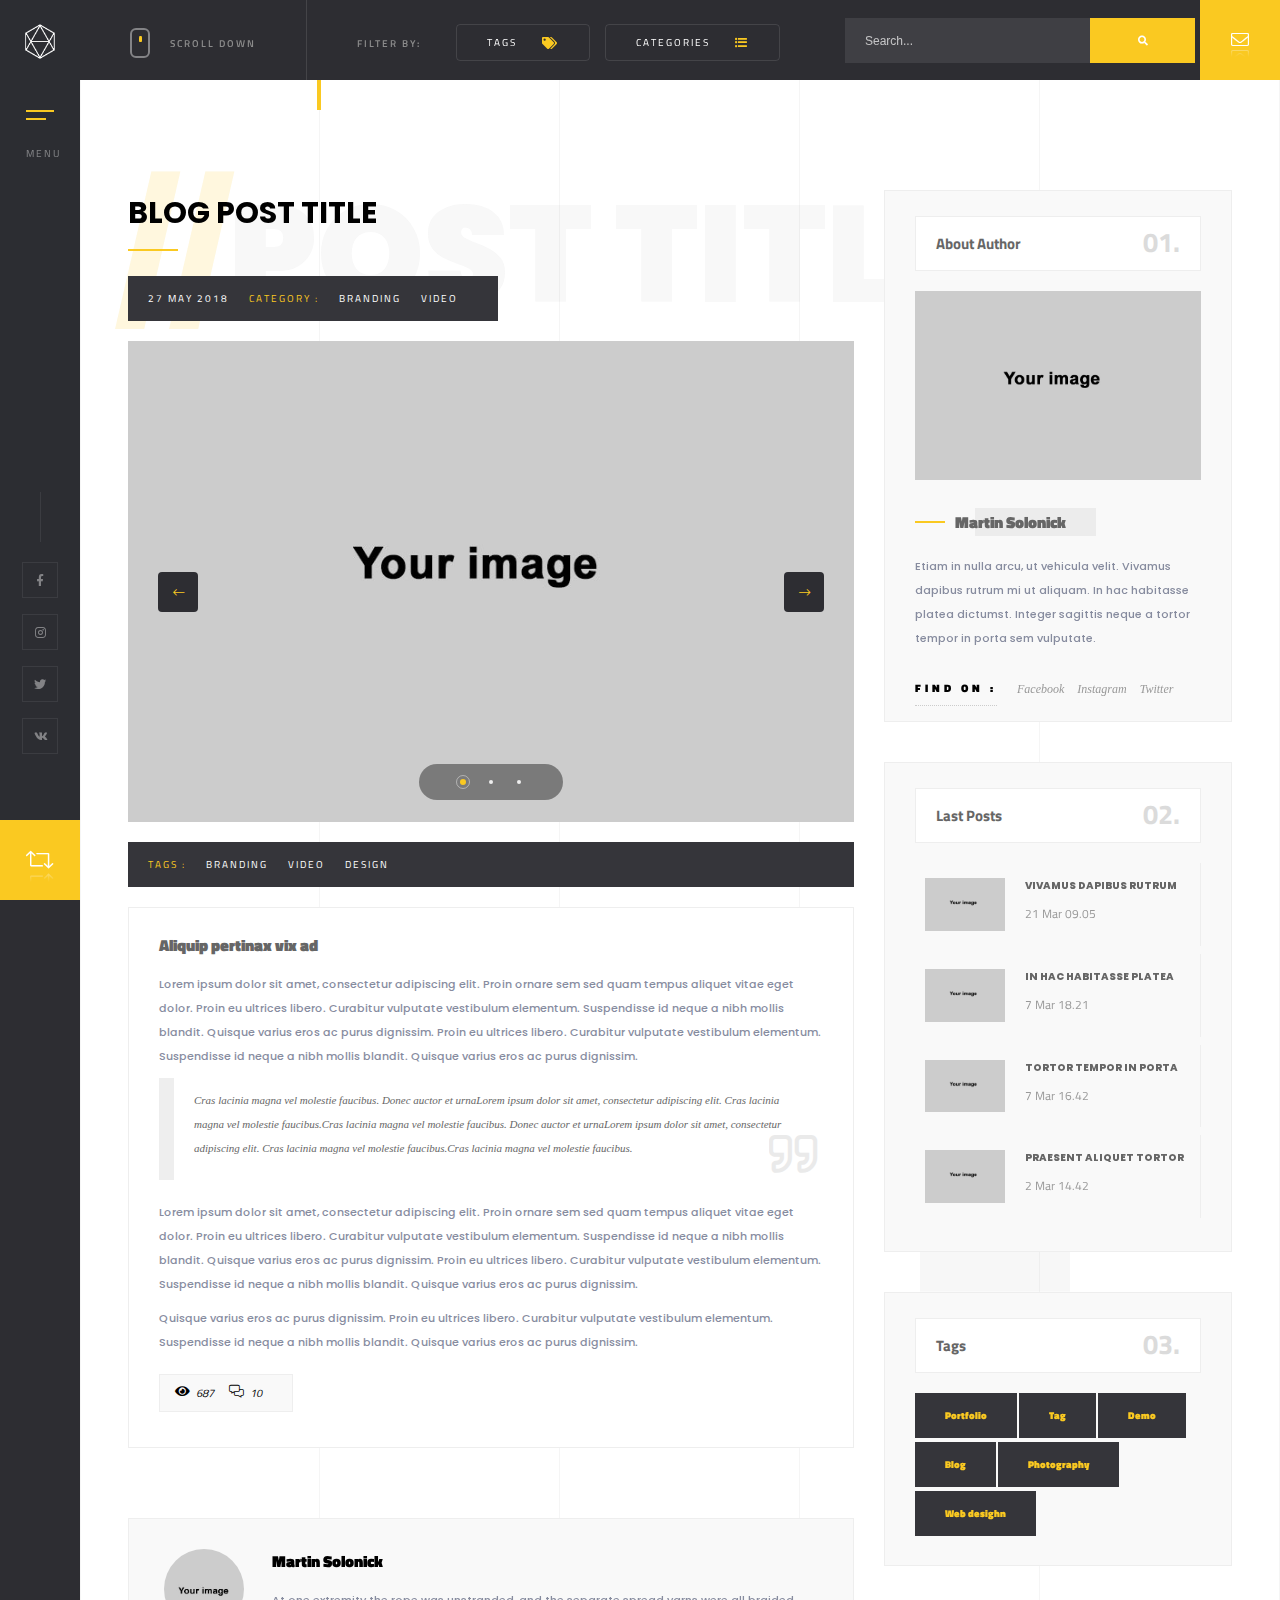
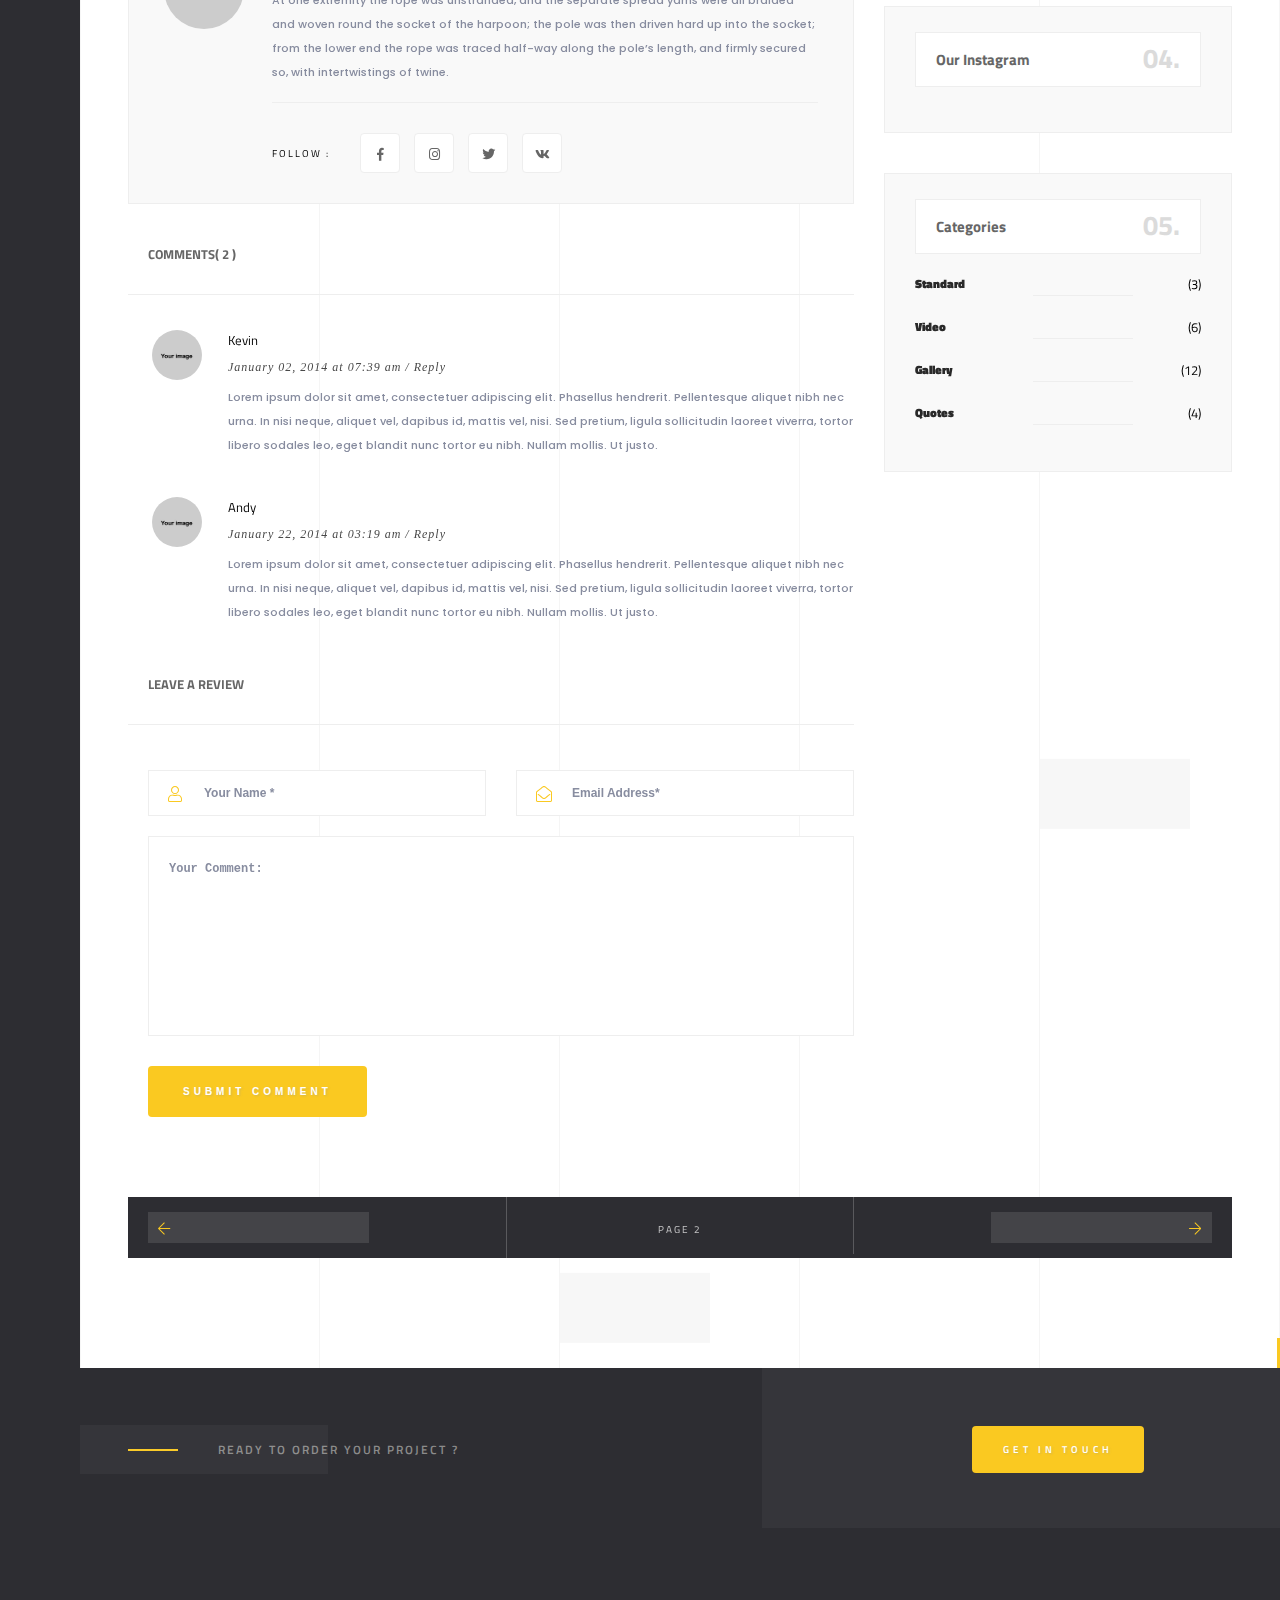
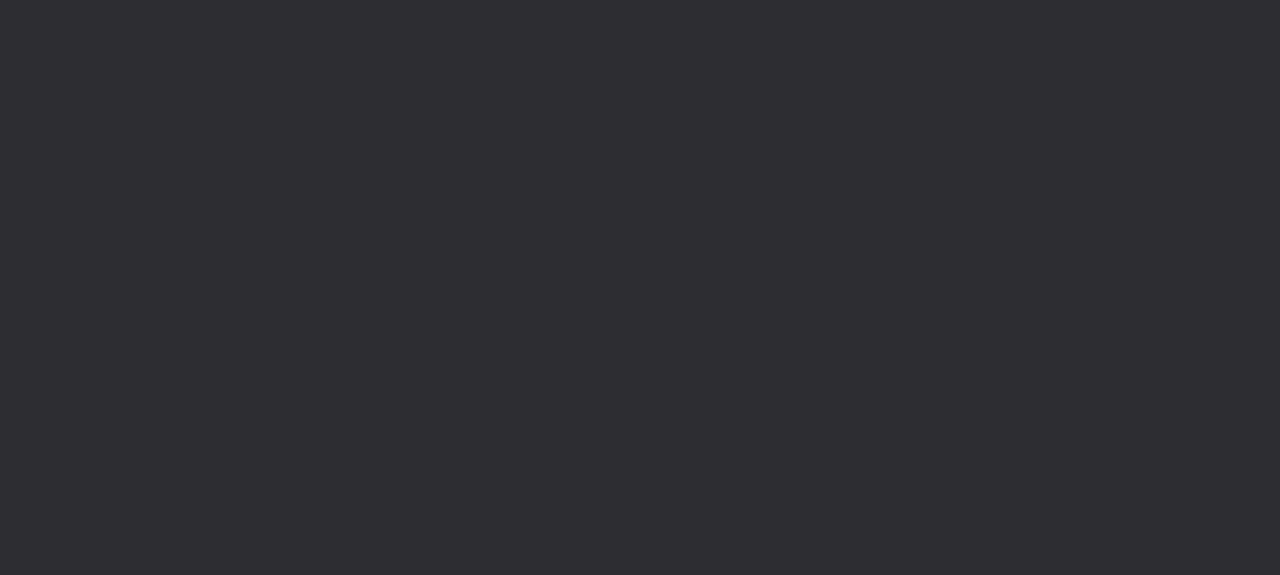
==== blog-single.html @ 3784ff4f "initial release" ====
<!DOCTYPE HTML>
<html lang="en">
    <head>
        <!--=============== basic  ===============-->
        <meta charset="UTF-8">
        <title>Solonick - THEME SHARED ON THEMELOCK.COM - Creative Responsive Personal Portfolio</title>
        <meta name="viewport" content="width=device-width, initial-scale=1.0, minimum-scale=1.0, maximum-scale=1.0, user-scalable=no">
        <meta name="robots" content="index, follow"/>
        <meta name="keywords" content=""/>
        <meta name="description" content=""/>
        <!--=============== css  ===============-->
        <link type="text/css" rel="stylesheet" href="css/reset.css">
        <link type="text/css" rel="stylesheet" href="css/plugins.css">
        <link type="text/css" rel="stylesheet" href="css/style.css">
        <link type="text/css" rel="stylesheet" href="css/color.css">
        <!--=============== favicons ===============-->
        <link rel="shortcut icon" href="images/favicon.ico">
    </head>
    <body>
        <!--loader-->
        <div class="loader-wrap">
            <div class="pin"></div>
        </div>
        <!--loader end-->
        <!-- Main  -->
        <div id="main">
            <!-- header-->
            <header class="main-header">
                <a class="logo-holder" href="index.html">
                <img src="images/logo.png"  alt="">
                </a>
                <!-- nav-button-wrap-->
                <div class="nav-button but-hol">
                    <span  class="nos"></span>
                    <span class="ncs"></span>
                    <span class="nbs"></span>
                    <div class="menu-button-text">Menu</div>
                </div>
                <!-- nav-button-wrap end-->
                <div class="header-social">
                    <ul >
                        <li><a href="#" target="_blank"><i class="fab fa-facebook-f"></i></a></li>
                        <li><a href="#" target="_blank"><i class="fab fa-instagram"></i></a></li>
                        <li><a href="#" target="_blank"><i class="fab fa-twitter"></i></a></li>
                        <li><a href="#" target="_blank"><i class="fab fa-vk"></i></a></li>
                    </ul>
                </div>
                <div class="show-share showshare">
                    <i class="fal fa-retweet"></i>
                    <span>Share This</span>
                </div>
            </header>
            <!--  header end -->
            <!--  navigation bar -->
            <div class="nav-overlay">
                <div class="tooltip color-bg">Close Menu</div>
            </div>
            <div class="nav-holder">
                <a class="header-logo" href="index.html"><img src="images/logo2.png" alt=""></a> 
                <div class="nav-title"><span>Menu</span></div>
                <div class="nav-inner-wrap">
                    <nav class="nav-inner sound-nav" id="menu">
                        <ul>
                            <li>
                                <a href="#">Home</a>
                                <!--level 2 -->
                                <ul>
                                    <li><a href="index.html">Half Slider</a></li>
                                    <li><a href="index2.html">Half Image</a></li>
                                    <li><a href="index3.html">Impulse Image</a></li>
                                    <li><a href="index4.html">Fullscreen  Image</a></li>
                                    <li><a href="index5.html">Fullscreen  Slider</a></li>
                                    <li><a href="index6.html">Slideshow</a></li>
                                    <li><a href="index7.html">Fullscreen Carousel</a></li>
                                    <li><a href="index8.html">Video</a></li>
                                </ul>
                                <!--level 2 end -->
                            </li>
                            <li>
                                <a href="#">Portfolio</a>
                                <!--level 2 -->
                                <ul>
                                    <li><a href="portfolio.html">Masonry</a></li>
                                    <li><a href="portfolio2.html">Masonry 2</a></li>
                                    <li><a href="portfolio3.html">Boxed</a></li>
                                    <li><a href="portfolio4.html">Boxed 2 </a></li>
                                    <li><a href="portfolio5.html">Parallax</a></li>
                                    <li><a href="portfolio6.html">Parallax dark</a></li>
                                    <li><a href="portfolio7.html">Music</a></li>
                                    <li><a href="portfolio8.html">List</a></li>
                                    <li>
                                        <a href="#">Single</a>
                                        <!--level 3 -->
                                        <ul>
                                            <li><a href="portfolio-single.html">Carousel</a></li>
                                            <li><a href="portfolio-single2.html">Carousel 2</a></li>
                                            <li><a href="portfolio-single3.html">Gallery</a></li>
                                            <li><a href="portfolio-single4.html">Gallery 2</a></li>
                                            <li><a href="portfolio-single5.html">Slider</a></li>
                                            <li><a href="portfolio-single6.html">Showcase</a></li>
                                            <li><a href="portfolio-single7.html">Fullscreen  Slider</a></li>
                                            <li><a href="portfolio-single8.html">Video</a></li>
                                            <li><a href="portfolio-single9.html">Music Album</a></li>
                                        </ul>
                                        <!--level 3 end -->
                                    </li>
                                </ul>
                                <!--level 2 end -->
                            </li>
                            <li><a href="services.html">Services</a></li>
                            <li><a href="contacts.html">Contacts</a></li>
                            <li><a href="blog.html" class="act-link">Blog</a></li>
                            <li>
                                <a href="#">Pages</a>
                                <!--level 2 -->
                                <ul>
                                    <li><a href="services2.html">Services 2</a></li>
                                    <li><a href="blog-single.html">Blog single</a></li>
                                    <li><a href="team.html">Team</a></li>
                                    <li><a href="team-single.html">Team Single</a></li>
                                    <li><a href="coming-soon.html">Coming soon</a></li>
                                    <li><a href="404.html">404</a></li>
                                </ul>
                                <!--level 2 end -->
                            </li>
                        </ul>
                    </nav>
                </div>
            </div>
            <!--  navigation bar end -->
            <!--wrapper-->
            <div id="wrapper" class="single-page-wrap">
                <!-- Content-->
                <div class="content">
                    <div class="single-page-decor"></div>
                    <!-- single-page-fixed-row-->
                    <div class="single-page-fixed-row blog-single-page-fixed-row">
                        <div class="scroll-down-wrap">
                            <div class="mousey">
                                <div class="scroller"></div>
                            </div>
                            <span>Scroll Down</span>
                        </div>
                        <!-- filter  -->
                        <div class="blog-filters">
                            <span>Filter by: </span>
                            <!-- filter tag   -->
                            <div class="tag-filter blog-btn-filter">
                                <div class="blog-btn">Tags <i class="fa fa-tags" aria-hidden="true"></i></div>
                                <ul>
                                    <li><a href="#">Gallery</a></li>
                                    <li><a href="#">People</a></li>
                                    <li><a href="#">Nature</a></li>
                                    <li><a href="#">Comercial</a></li>
                                    <li><a href="#">Travel</a></li>
                                </ul>
                            </div>
                            <!-- filter tag end  -->
                            <!-- filter category    -->
                            <div class="category-filter blog-btn-filter">
                                <div class="blog-btn">Categories <i class="fa fa-list-ul" aria-hidden="true"></i></div>
                                <ul>
                                    <li><a href="#">Gallery</a></li>
                                    <li><a href="#">People</a></li>
                                    <li><a href="#">Nature</a></li>
                                    <li><a href="#">Comercial</a></li>
                                    <li><a href="#">Travel</a></li>
                                </ul>
                            </div>
                            <!-- filter category end  -->
                            <div class="blog-search">
                                <form action="#" class="searh-inner fl-wrap">
                                    <input name="se" id="se" type="text" class="search" placeholder="Search.." value="Search..." />
                                    <button class="search-submit color-bg" id="submit_btn"><i class="fa fa-search"></i> </button>
                                </form>
                            </div>
                        </div>
                        <!-- filter end    -->
                    </div>
                    <!-- single-page-fixed-row end-->
                    <!-- section end-->  
                    <!-- section --> 
                    <section data-scrollax-parent="true" id="sec1">
                        <div class="section-subtitle left-pos"  data-scrollax="properties: { translateY: '-250px' }" ><span>//</span>Post title</div>
                        <div class="container">
                            <!-- blog-container  -->
                            <div class="fl-wrap post-container">
                                <div class="row">
                                    <div class="col-md-8">
                                        <!-- post -->
                                        <div class="post fl-wrap fw-post">
                                            <h2><a href="blog-single.html"><span>Blog post title</span></a></h2>
                                            <div class="parallax-header"> <a href="#">27 may 2018</a><span>Category : </span><a href="#">Branding</a> <a href="#">Video</a> </div>
                                            <!-- blog media -->
                                            <div class="blog-media fl-wrap nomar-bottom">
                                                <div class="single-slider-wrap slider-carousel-wrap ">
                                                    <div class="single-slider cur_carousel-slider-container fl-wrap"  >
                                                        <div class="slick-slide-item"><img src="images/folio/1.jpg" alt=""></div>
                                                        <div class="slick-slide-item"><img src="images/folio/1.jpg" alt=""></div>
                                                        <div class="slick-slide-item"><img src="images/folio/1.jpg" alt=""></div>
                                                    </div>
                                                    <div class="sp-cont   sp-cont-prev"><i class="fal fa-long-arrow-left"></i></div>
                                                    <div class="sp-cont   sp-cont-next"><i class="fal fa-long-arrow-right"></i></div>
                                                </div>
                                            </div>
                                            <!-- blog media end -->
                                            <div class="parallax-header fl-wrap"><span>Tags : </span><a href="#">Branding</a> <a href="#">Video</a>  <a href="#">Design</a></div>
                                            <div class="blog-text fl-wrap">
                                                <div class="clearfix"></div>
                                                <h3><a href="blog-single.html" >Aliquip pertinax <strong>vix ad </strong></a></h3>
                                                <p>Lorem ipsum dolor sit amet, consectetur adipiscing elit. Proin ornare sem sed quam tempus aliquet vitae eget dolor. Proin eu ultrices libero. Curabitur vulputate vestibulum elementum. Suspendisse id neque a nibh mollis blandit. Quisque varius eros ac purus dignissim.
                                                    Proin eu ultrices libero. Curabitur vulputate vestibulum elementum. Suspendisse id neque a nibh mollis blandit. Quisque varius eros ac purus dignissim.
                                                </p>
                                                <blockquote>
                                                    <p> Cras lacinia magna vel molestie faucibus. Donec auctor et urnaLorem ipsum dolor sit amet, consectetur adipiscing elit. Cras lacinia magna vel molestie faucibus.Cras lacinia magna vel molestie faucibus. Donec auctor et urnaLorem ipsum dolor sit amet, consectetur adipiscing elit. Cras lacinia magna vel molestie faucibus.Cras lacinia magna vel molestie faucibus.   </p>
                                                </blockquote>
                                                <p>Lorem ipsum dolor sit amet, consectetur adipiscing elit. Proin ornare sem sed quam tempus aliquet vitae eget dolor. Proin eu ultrices libero. Curabitur vulputate vestibulum elementum. Suspendisse id neque a nibh mollis blandit. Quisque varius eros ac purus dignissim.
                                                    Proin eu ultrices libero. Curabitur vulputate vestibulum elementum. Suspendisse id neque a nibh mollis blandit. Quisque varius eros ac purus dignissim.
                                                </p>
                                                <p>Quisque varius eros ac purus dignissim.
                                                    Proin eu ultrices libero. Curabitur vulputate vestibulum elementum. Suspendisse id neque a nibh mollis blandit. Quisque varius eros ac purus dignissim.
                                                </p>
                                                <ul class="post-counter single-post-counter">
                                                    <li><i class="fa fa-eye"></i><span>687</span></li>
                                                    <li><i class="fal fa-comments-alt"></i><span>10</span></li>
                                                </ul>
                                            </div>
                                        </div>
                                        <!-- post end-->
                                        <!-- post-author-->                                   
                                        <div class="post-author">
                                            <div class="author-img">
                                                <img alt='' src="images/team/2.jpg">	
                                            </div>
                                            <div class="author-content">
                                                <h5><a href="#">Martin Solonick</a></h5>
                                                <p>At one extremity the rope was unstranded, and the separate spread yarns were all braided and woven round the socket of the harpoon; the pole was then driven hard up into the socket; from the lower end the rope was traced half-way along the pole’s length, and firmly secured so, with intertwistings of twine.</p>
                                                <div class="team-single-social fl-wrap">
                                                    <span>Follow : </span>
                                                    <ul>
                                                        <li><a href="#" target="_blank"><i class="fab fa-facebook-f"></i></a></li>
                                                        <li><a href="#" target="_blank"><i class="fab fa-instagram"></i></a></li>
                                                        <li><a href="#" target="_blank"><i class="fab fa-twitter"></i></a></li>
                                                        <li><a href="#" target="_blank"><i class="fab fa-vk"></i></a></li>
                                                    </ul>
                                                </div>
                                            </div>
                                        </div>
                                        <!--post-author end-->
                                        <div id="comments" class="single-post-comm">
                                            <!--title-->
                                            <h6 id="comments-title">Comments<span>( 2 )</span></h6>
                                            <ul class="commentlist clearafix">
                                                <li class="comment">
                                                    <div class="comment-body">
                                                        <div class="comment-author">
                                                            <img alt='' src='images/team/2.jpg' width="50" height="50">
                                                        </div>
                                                        <cite class="fn"><a href="#">Kevin</a></cite>
                                                        <div class="comment-meta">
                                                            <h6><a href="#">January 02, 2014 at 07:39 am</a> / <a class='comment-reply-link' href="#">Reply</a></h6>
                                                        </div>
                                                        <p>Lorem ipsum dolor sit amet, consectetuer adipiscing elit. Phasellus hendrerit. Pellentesque aliquet nibh nec urna. In nisi neque, aliquet vel, dapibus id, mattis vel, nisi. Sed pretium, ligula sollicitudin laoreet viverra, tortor libero sodales leo, eget blandit nunc tortor eu nibh. Nullam mollis. Ut justo.</p>
                                                    </div>
                                                </li>
                                                <li class="comment">
                                                    <!--comment body-->
                                                    <div class="comment-body">
                                                        <div class="comment-author">
                                                            <img alt='' src='images/team/2.jpg' width="50" height="50">
                                                        </div>
                                                        <cite class="fn"><a href="#">Andy</a></cite>
                                                        <div class="comment-meta">
                                                            <h6><a href="#">January 22, 2014 at 03:19 am</a> / <a class='comment-reply-link' href="#">Reply</a></h6>
                                                        </div>
                                                        <p>Lorem ipsum dolor sit amet, consectetuer adipiscing elit. Phasellus hendrerit. Pellentesque aliquet nibh nec urna. In nisi neque, aliquet vel, dapibus id, mattis vel, nisi. Sed pretium, ligula sollicitudin laoreet viverra, tortor libero sodales leo, eget blandit nunc tortor eu nibh. Nullam mollis. Ut justo.</p>
                                                    </div>
                                                </li>
                                            </ul>
                                            <div class="clearfix"></div>
                                            <div id="respond" class="clearafix">
                                                <h6 id="reply-title">Leave A Review</h6>
                                                <div class="comment-reply-form clearfix">
                                                    <form id="add-comment" class="add-comment custom-form">
                                                        <fieldset>
                                                            <div class="row">
                                                                <div class="col-md-6">
                                                                    <label><i class="fal fa-user"></i></label>
                                                                    <input type="text" placeholder="Your Name *" value=""/>
                                                                </div>
                                                                <div class="col-md-6">
                                                                    <label><i class="fal fa-envelope-open"></i></label>
                                                                    <input type="text" placeholder="Email Address*" value=""/>
                                                                </div>
                                                            </div>
                                                            <textarea cols="40" rows="3" placeholder="Your Comment:"></textarea>
                                                        </fieldset>
                                                        <button class="btn flat-btn color-btn">Submit Comment</button>
                                                    </form>
                                                </div>
                                            </div>
                                            <!--end respond-->
                                        </div>
                                        <!--comments end -->
                                    </div>
                                    <!-- blog-sidebar  -->
                                    <div class="col-md-4">
                                        <div class="blog-sidebar fl-wrap fixed-bar">
                                            <!-- widget-wrap -->
                                            <div class="widget-wrap fl-wrap">
                                                <h4 class="widget-title"><span>01.</span> About Author</h4>
                                                <div class="widget-container fl-wrap">
                                                    <div class="about-widget fl-wrap">
                                                        <img src="images/avatar/7.jpg" alt="">
                                                        <h5><a href="#">Martin Solonick</a></h5>
                                                        <div class="clearfix"></div>
                                                        <p>Etiam in nulla arcu, ut vehicula velit. Vivamus dapibus rutrum mi ut aliquam. In hac habitasse platea dictumst. Integer sagittis neque a tortor tempor in porta sem vulputate.</p>
                                                        <div class="about-widget-social fl-wrap">
                                                            <span>Find on : </span>
                                                            <ul >
                                                                <li><a href="#" target="_blank">Facebook</a></li>
                                                                <li><a href="#" target="_blank">Instagram</a></li>
                                                                <li><a href="#" target="_blank">Twitter</a></li>
                                                            </ul>
                                                        </div>
                                                    </div>
                                                </div>
                                            </div>
                                            <!-- widget-wrap end  -->   
                                            <!-- widget-wrap -->
                                            <div class="widget-wrap fl-wrap">
                                                <h4 class="widget-title"><span>02.</span> Last Posts</h4>
                                                <div class="widget-container fl-wrap">
                                                    <div class="widget-posts fl-wrap">
                                                        <ul>
                                                            <li class="clearfix">
                                                                <a href="#"  class="widget-posts-img"><img src="images/folio/1.jpg" class="respimg" alt=""></a>
                                                                <div class="widget-posts-descr">
                                                                    <a href="#" title="">Vivamus dapibus rutrum</a>
                                                                    <span class="widget-posts-date"> 21 Mar 09.05 </span> 
                                                                </div>
                                                            </li>
                                                            <li class="clearfix">
                                                                <a href="#"  class="widget-posts-img"><img src="images/folio/1.jpg" class="respimg" alt=""></a>
                                                                <div class="widget-posts-descr">
                                                                    <a href="#" title=""> In hac habitasse platea</a>
                                                                    <span class="widget-posts-date"> 7 Mar 18.21 </span> 
                                                                </div>
                                                            </li>
                                                            <li class="clearfix">
                                                                <a href="#"  class="widget-posts-img"><img src="images/folio/1.jpg" class="respimg" alt=""></a>
                                                                <div class="widget-posts-descr">
                                                                    <a href="#" title="">Tortor tempor in porta</a>
                                                                    <span class="widget-posts-date"> 7 Mar 16.42 </span>
                                                                </div>
                                                            </li>
                                                            <li class="clearfix">
                                                                <a href="#"  class="widget-posts-img"><img src="images/folio/1.jpg" class="respimg" alt=""></a>
                                                                <div class="widget-posts-descr">
                                                                    <a href="#" title="">Praesent aliquet tortor</a>
                                                                    <span class="widget-posts-date"> 2 Mar 14.42 </span>
                                                                </div>
                                                            </li>
                                                        </ul>
                                                    </div>
                                                </div>
                                            </div>
                                            <!-- widget-wrap end  --> 
                                            <!-- widget-wrap -->
                                            <div class="widget-wrap fl-wrap">
                                                <h4 class="widget-title"><span>03.</span> Tags</h4>
                                                <div class="widget-container fl-wrap">
                                                    <ul class="tagcloud">
                                                        <li><a href='#' class="transition link">Portfolio</a></li>
                                                        <li><a href='#' class="transition link">Tag</a></li>
                                                        <li><a href='#' class="transition link">Demo</a></li>
                                                        <li><a href='#' class="transition link">Blog</a></li>
                                                        <li><a href='#' class="transition link">Photography</a></li>
                                                        <li><a href='#' class="transition link">Web desighn</a></li>
                                                    </ul>
                                                </div>
                                            </div>
                                            <!-- widget-wrap end  -->                                                 
                                            <!-- widget-wrap -->
                                            <div class="widget-wrap fl-wrap">
                                                <h4 class="widget-title"><span>04.</span>Our Instagram</h4>
                                                <div class="widget-container fl-wrap">
                                                    <div class='jr-insta-thumb' id="insta-content" data-instatoken="1414393985.1677ed0.3053e9985c39436d8c240ceb4b2000db">
                                                    </div>
                                                </div>
                                            </div>
                                            <!-- widget-wrap end  -->                                              
                                            <!-- widget-wrap -->
                                            <div class="widget-wrap fl-wrap">
                                                <h4 class="widget-title"><span>05.</span> Categories</h4>
                                                <div class="widget-container fl-wrap">
                                                    <ul class="cat-item">
                                                        <li><a href="#">Standard</a> <span>(3)</span></li>
                                                        <li><a href="#">Video</a> <span>(6) </span></li>
                                                        <li><a href="#">Gallery</a> <span>(12) </span></li>
                                                        <li><a href="#">Quotes</a> <span>(4)</span></li>
                                                    </ul>
                                                </div>
                                            </div>
                                            <!-- widget-wrap end  -->                                                                                                                                          
                                        </div>
                                    </div>
                                    <!-- blog-sidebar end -->
                                    <div class="limit-box fl-wrap"></div>
                                </div>
                                <!-- content-nav -->
                                <div class="content-nav">
                                    <ul>
                                        <li><a href="blog.html" class="ln"><i class="fal fa-arrow-left"></i><span class="tooltip">Prev - page 1</span></a></li>
                                        <li>
                                            <span class="cur-page"><span>Page 2</span></span>
                                        </li>
                                        <li><a href="blog.html" class="rn"><i class="fal fa-arrow-right"></i><span class="tooltip">Next - page 2 </span></a></li>
                                    </ul>
                                </div>
                                <!-- content-nav end-->     
                            </div>
                            <!-- blog-container end    -->
                        </div>
                        <div class="bg-parallax-module" data-position-top="50"  data-position-left="20" data-scrollax="properties: { translateY: '-250px' }"></div>
                        <div class="bg-parallax-module" data-position-top="40"  data-position-left="70" data-scrollax="properties: { translateY: '150px' }"></div>
                        <div class="bg-parallax-module" data-position-top="80"  data-position-left="80" data-scrollax="properties: { translateY: '350px' }"></div>
                        <div class="bg-parallax-module" data-position-top="95"  data-position-left="40" data-scrollax="properties: { translateY: '-550px' }"></div>
                        <div class="sec-lines"></div>
                    </section>
                    <!-- section end-->              
                    <!-- section-->
                    <section class="dark-bg2 small-padding order-wrap">
                        <div class="container">
                            <div class="row">
                                <div class="col-md-8">
                                    <h3>Ready To order Your Project ?</h3>
                                </div>
                                <div class="col-md-4"><a href="contscts.html" class="btn flat-btn color-btn">Get In Touch</a> </div>
                            </div>
                        </div>
                    </section>
                    <!-- section end-->
                </div>
                <!-- Content end -->
                <!-- footer-->
                <div class="height-emulator fl-wrap"></div>
                <footer class="main-footer fixed-footer">
                    <!--footer-inner--> 
                    <div class="footer-inner fl-wrap">
                        <div class="container">
                            <div class="partcile-dec" data-parcount="90"></div>
                            <div class="row">
                                <div class="col-md-2">
                                    <div class="footer-title fl-wrap">
                                        <span>Solonick</span>
                                    </div>
                                </div>
                                <div class="col-md-5">
                                    <div class="footer-header fl-wrap"><span>01.</span>Last Twitts</div>
                                    <div class="footer-box fl-wrap">
                                        <div class="twitter-swiper-container fl-wrap" id="twitts-container"></div>
                                        <a href="#" class="btn float-btn trsp-btn">Follow</a>
                                    </div>
                                </div>
                                <div class="col-md-5">
                                    <div class="footer-header fl-wrap"><span>02.</span> Subscribe / Contacts</div>
                                    <!-- footer-box--> 
                                    <div class="footer-box fl-wrap">
                                        <p>Want to be notified when we launch a new template or an udpate. Just sign up and we'll send you a notification by email.</p>
                                        <div class="subcribe-form fl-wrap">
                                            <form id="subscribe" class="fl-wrap">
                                                <input class="enteremail" name="email" id="subscribe-email" placeholder="email" spellcheck="false" type="text">
                                                <button type="submit" id="subscribe-button" class="subscribe-button"><i class="fal fa-paper-plane"></i> Send </button>
                                                <label for="subscribe-email" class="subscribe-message"></label>
                                            </form>
                                        </div>
                                        <!-- footer-contacts-->                    
                                        <div class="footer-contacts fl-wrap">
                                            <ul>
                                                <li><i class="fal fa-phone"></i><span>Phone :</span><a href="#">+489756412322</a></li>
                                                <li><i class="fal fa-envelope"></i><span>Email :</span><a href="#">yourmail@domain.com</a></li>
                                                <li><i class="fal fa-map-marker"></i><span>Address</span><a href="#">USA 27TH Brooklyn NY</a></li>
                                            </ul>
                                        </div>
                                        <!-- footer end -->                                        
                                        <!-- footer-socilal -->            
                                        <div class="footer-socilal fl-wrap">
                                            <ul >
                                                <li><a href="#" target="_blank"><i class="fab fa-facebook-f"></i></a></li>
                                                <li><a href="#" target="_blank"><i class="fab fa-instagram"></i></a></li>
                                                <li><a href="#" target="_blank"><i class="fab fa-twitter"></i></a></li>
                                                <li><a href="#" target="_blank"><i class="fab fa-vk"></i></a></li>
                                            </ul>
                                        </div>
                                        <!-- footer-socilal end -->       
                                    </div>
                                    <!-- footer-box end--> 
                                </div>
                            </div>
                        </div>
                    </div>
                    <!--footer-inne endr--> 
                    <!--subfooter--> 
                    <div class="subfooter fl-wrap">
                        <div class="container">
                            <!-- policy-box-->
                            <div class="policy-box">
                                <span>&#169; Solonick 2018  /  All rights reserved. </span>
                            </div>
                            <!-- policy-box end-->
                            <a href="#" class="to-top color-bg"><i class="fal fa-angle-up"></i><span></span></a>
                        </div>
                    </div>
                    <!--subfooter end--> 
                </footer>
                <!-- footer end-->
                <!-- contact-btn -->	
                <a class="contact-btn color-bg" href="contacts.html"><i class="fal fa-envelope"></i><span>Get in Touch</span></a>  
                <!-- contact-btn end -->	      
            </div>
            <!--   content end -->
            <!-- share-wrapper -->                       
            <div class="share-wrapper isShare">
                <div class="share-title"><span>Share</span></div>
                <div class="close-share soa"><span>Close</span><i class="fal fa-times"></i></div>
                <div class="share-inner soa">
                    <div class="share-container"></div>
                </div>
            </div>
            <!-- share-wrapper end -->	
        </div>
        <!-- Main end -->
        <!--=============== scripts  ===============-->
        <script type="text/javascript" src="js/jquery.min.js"></script>
        <script type="text/javascript" src="js/plugins.js"></script>
        <script type="text/javascript" src="js/scripts.js"></script>
    </body>
</html>
---- css/style.css ----
@charset "utf-8";

/*======================================
 [ -Main Stylesheet-
  Theme: Solonick
  Version: 1.0
  Last change: 10/04/2018 ]
++ Fonts ++
++ General Style ++
++ Loader++
++ Header ++
++ Navigation ++
++ Footer ++
++ Section ++
++ Portfolio ++
++ Contacts ++
++ Blog ++
++ 404 ++
++ Responsive ++

 
/*-------------Fonts---------------------------------------*/

@import url('https://fonts.googleapis.com/css?family=Montserrat:400,500,600,700,800,900|Poppins:400,500,600,700,800,900|Titillium+Web:400,600,700&subset=cyrillic,cyrillic-ext,devanagari,latin-ext,vietnamese');

/*-------------General Style---------------------------------------*/

html {
	overflow-x: hidden !important;
	height: 100%;
}
body {
	margin: 0;
	padding: 0;
	font-weight: 400;
	font-size: 13px;
	height: 100%;
	text-align: center;
	background: #2D2D32;
	color: #000;
	font-family: 'Titillium Web', sans-serif;
}
@-o-viewport {
	width: device-width;
}
@-ms-viewport {
	width: device-width;
}
@viewport {
	width: device-width;
}
/* ---------Page preload--------------------------------------*/

.loader-wrap {
	position: fixed;
	width: 100%;
	height: 100%;
	z-index: 200;
	background: #2A2A2E;
	top: 0;
	overflow: hidden;
	left: 0;
	-webkit-transform: translate3d(0, 0, 0);
}
.pin {
	position: absolute;
	top: 50%;
	left: 30%;
	margin-left: 50px;
	width: 200px;
	height: 40px;
	text-transform: uppercase;
	letter-spacing: 10px;
	font-size: 12px;
	font-weight: 400;
	margin-top: -20px;
	color: rgba(255, 255, 255, 0.31);
	font-family: 'Poppins', sans-serif;
	text-align: left;
}
.pin:after {
	content: "Solonick : ";
	position: absolute;
	left: -100%;
	color: rgba(255, 255, 255, 0.51);
}
.pin:before {
	content: "Loading";
	position: absolute;
	overflow: hidden;
	max-width: 0;
	text-align: left;
	animation: pinanim 2.2s ease-out infinite;
}
@keyframes pinanim {
	0% {
		max-width: 0;
	}
	100% {
		max-width: 100%;
	}
}
@keyframes pinanim {
	0% {
		max-width: 0;
	}
	100% {
		max-width: 100%;
	}
}
/*--------------Typography--------------------------------------*/
p {
	font-size: 11px;
	line-height: 24px;
	padding-bottom: 10px;
	font-weight: 500;
	color: #878C9F;
	font-family: 'Poppins', sans-serif;
}
blockquote {
	float: left;
	padding: 10px 20px;
	margin: 0 0 20px;
	font-size: 17.5px;
	border-left: 15px solid #eee;
	position: relative;
}
blockquote:before {
	font-family: Font Awesome\ 5 Pro;
	content: "\f10e";
	position: absolute;
	color: #ccc;
	bottom: 3px;
	font-size: 43px;
	right: 6px;
	opacity: 0.4
}
blockquote p {
	font-family: Georgia, "Times New Roman", Times, serif;
	font-style: italic;
	color: #666;
}
.bold-title {
	margin: 15px 0;
	font-size: 24px;
	text-align: left;
	font-weight: 600;
}
/*--------------General--------------------------------------*/
#main {
	height: 100%;
	width: 100%;
	position: absolute;
	top: 0;
	left: 0;
	z-index: 2;
	opacity: 0;
}
.fl-wrap {
	float: left;
	width: 100%;
	position: relative;
}
.hero-section {
	padding: 250px 0 450px;
}
.content {
	float: left;
	width: 100%;
	position: relative;
	padding-left: 80px;
	z-index: 5;
}
.content.full-height {
	z-index: 6;
}
.container {
	max-width: 1224px;
	width: 92%;
	margin: 0 auto;
	position: relative;
	z-index: 5;
}
#wrapper {
	position: absolute;
	top: 0;
	left: 0;
	right: 0;
	bottom: 0;
	z-index: 3;
}
.single-page-wrap {
	padding-top: 80px;
}
.single-page-decor {
	position: fixed;
	top: 0;
	left: 80px;
	right: 0;
	height: 80px;
	z-index: 14;
	background: #2D2D32;
	-webkit-transform: translate3d(0, 0, 0);
}
.single-page-fixed-row {
	position: fixed;
	top: 0;
	left: 80px;
	right: 0;
	height: 80px;
	z-index: 14;
	-webkit-transform: translate3d(0, 0, 0);
}
.single-page-fixed-row-link {
	float: left;
	margin-left: 50px;
	text-align: left;
	top: 32px;
}
.single-page-fixed-row-link i {
	padding-right: 20px;
}
.single-page-fixed-row-link span {
	font-weight: 600;
	text-transform: uppercase;
	font-size: 10px;
	letter-spacing: 2px;
	color: #8B8B8B;
	position: relative;
}
.single-page-fixed-row-link span:before {
	content: '';
	position: absolute;
	left: 70%;
	right: -80px;
	top: -12px;
	bottom: -12px;
	background: rgba(255, 255, 255, 0.081);
	-webkit-transition: all 0.2s ease-in-out;
	transition: all 0.2s ease-in-out;
}
.single-page-fixed-row-link:hover span:before {
	left: 20%;
}
.respimg {
	width: 100%;
	height: auto;
}
.bg {
	position: absolute;
	top: 0;
	left: 0;
	width: 100%;
	height: 100%;
	z-index: 1;
	background-size: cover;
	background-attachment: scroll;
	background-position: center;
	background-repeat: repeat;
	background-origin: content-box;
}
.overlay {
	position: absolute;
	top: 0;
	left: 0;
	width: 100%;
	height: 100%;
	background: #000;
	opacity: 0.4;
	z-index: 3;
}
/* ------header------------------------------------------------------------ */
.main-header {
	position: fixed;
	top: 0;
	left: 0;
	width: 80px;
	height: 100%;
	z-index: 100;
	-webkit-transform: translate3d(0, 0, 0);
}
.main-header:before {
	content: '';
	position: absolute;
	top: 0;
	left: 0;
	width: 100%;
	height: 100%;
	background: #2C2D32;
	opacity: 0.6;
}
.logo-holder {
	float: left;
	width: 80px;
	height: 80px;
	line-height: 80px;
}
.logo-holder img {
	width: 30px;
	height: auto;
}
.nav-button {
	width: 28px;
	height: 50px;
	display: inline-block;
	cursor: pointer;
	position: relative;
	margin-top: 30px;
}
.nav-button span {
	width: 100%;
	float: left;
	margin-bottom: 6px;
	height: 2px;
	background: #fff;
	position: relative;
	-webkit-transition: all 0.2s ease-in-out;
	transition: all 0.2s ease-in-out;
}
.nav-button .ncs {
	width: 70%;
}
.nav-button .nbs,
.nav-button.cmenu:hover .nbs {
	width: 0;
}
.nav-button:hover .ncs,
.nav-button:hover .nbs {
	width: 100%;
}
.nav-button.cmenu .nos {
	-webkit-transform: rotate(-45deg);
	-moz-transform: rotate(-45deg);
	-o-transform: rotate(-45deg);
	-ms-transform: rotate(-45deg);
	transform: rotate(-45deg);
	margin-bottom: 0;
	top: 8.5px;
}
.nav-button.cmenu .ncs {
	-webkit-transform: rotate(45deg);
	-moz-transform: rotate(45deg);
	-o-transform: rotate(45deg);
	-ms-transform: rotate(45deg);
	transform: rotate(45deg);
	margin-bottom: 0;
	top: 6px;
	width: 100%;
}
.nav-button:hover .menu-button-text {
	color: #fff;
}
.menu-button-text {
	position: absolute;
	left: 0;
	width: 100%;
	bottom: -1px;
	color: rgba(255, 255, 255, 0.41);
	font-size: 10px;
	font-weight: 400;
	text-transform: uppercase;
	letter-spacing: 2px;
}
.nav-button.cmenu .menu-button-text {
	margin-top: 16px;
}
.header-social {
	position: absolute;
	bottom: 130px;
	width: 100%;
	left: 0;
}
.header-social:before {
	content: '';
	position: absolute;
	top: -70px;
	width: 1px;
	height: 50px;
	left: 50%;
	background: rgba(255, 255, 255, 0.08);
}
.header-social li {
	float: left;
	width: 100%;
	margin-bottom: 16px;
}
.header-social li a {
	display: inline-block;
	width: 36px;
	height: 36px;
	line-height: 36px;
	color: rgba(255, 255, 255, 0.41);
	font-size: 12px;
	border: 1px solid rgba(255, 255, 255, 0.08);
	-webkit-transition: all 300ms linear;
	transition: all 300ms linear;
}
.header-social li a:hover {
	border-radius: 100%;
	color: #fff;
}
.contact-btn {
	position: fixed;
	top: 0;
	right: 0;
	font-size: 18px;
	color: #fff;
	width: 80px;
	text-align: center;
	z-index: 52;
	cursor: pointer;
	height: 80px;
	line-height: 80px;
	-webkit-transform: translate3d(0, 0, 0);
}
/*------ navigation  ------------------------------------------------*/

.header-logo {
	float: left;
	position: absolute;
	top: 110px;
	left: 170px;
}
.header-logo:before {
	content: '';
	position: absolute;
	right: -100px;
	left: 90px;
	top: -10px;
	bottom: -13px;
	background: rgba(255, 255, 255, 0.031);
	z-index: -1;
	-webkit-transition: all 300ms linear;
	transition: all 300ms linear;
}
.header-logo:hover:before {
	left: calc(100% + 100px);
}
.header-logo img {
	height: 18px;
	width: auto;
}
.nav-holder {
	position: fixed;
	top: 0;
	left: -1064px;
	bottom: 0;
	z-index: 99;
	width: 600px;
	background: #252425;
	overflow: auto;
	padding: 35px 30px 35px 160px;
	opacity: 0;
	-webkit-transform: translate3d(0, 0, 0);
}
.nav-holder:after {
	content: '';
	position: absolute;
	right: 0;
	bottom: 0;
	width: 60%;
	height: 100px;
	background: rgba(255, 255, 255, 0.031);
	z-index: -1;
}
.nav-title {
	position: absolute;
	bottom: 0;
	left: 120px;
	z-index: 2;
	right: 0;
}
.nav-title span {
	float: left;
	position: relative;
	opacity: 0.2;
	top: 150px;
	min-height: 200px;
	text-transform: uppercase;
	font-weight: bold;
	font-size: 94px;
	color: #fff;
	letter-spacing: 4px;
	-webkit-transform: rotate(-90deg);
	-moz-transform: rotate(-90deg);
	-o-transform: rotate(-90deg);
	-ms-transform: rotate(-90deg);
	transform: rotate(-90deg);
	-webkit-transform-origin: left top;
	-ms-transform-origin: left top;
	-moz-transform-origin: left top;
	-o-transform-origin: left top;
	transform-origin: left top;
}
.nav-inner-wrap {
	float: left;
	width: 350px;
	position: relative;
	z-index: 10;
	top: 180px;
}
.nav-overlay {
	position: fixed;
	top: 0;
	left: 0;
	bottom: 0;
	z-index: 98;
	width: 100%;
	background: rgba(37, 36, 37, 0.71);
	cursor: none;
	display: none;
	-webkit-transform: translate3d(0, 0, 0);
}
.nav-overlay .tooltip {
	width: 150px;
	height: 50px;
	line-height: 50px;
	font-weight: 600;
	color: #fff;
	text-transform: uppercase;
	letter-spacing: 2px;
	z-index: 100;
	font-size: 10px;
	display: none;
}
.nav-overlay:hover .tooltip {
	display: block;
	position: fixed;
	overflow: hidden;
}
nav.nav-inner {
	float: left;
	overflow: hidden;
	width: 100%;
	position: relative;
	background: #252425;
	z-index: 20;
}
.sliding-menu ul {
	margin: 0;
	float: left;
	width: 100%;
	overflow: hidden;
}
.sliding-menu li {
	margin: 0;
	position: relative;
	float: left;
	width: 100%;
}
.sliding-menu a {
	float: left;
	width: 100%;
	padding: 0 10px;
	height: 40px;
	line-height: 40px;
	position: relative;
	font-weight: 600;
	font-size: 12px;
	text-align: left;
	color: #fff;
	text-transform: uppercase;
	letter-spacing: 3px;
}
.sliding-menu a:after {
	content: '';
	position: absolute;
	top: 0;
	left: -10px;
	width: 0;
	-webkit-transition: all 300ms linear;
	transition: all 300ms linear;
	height: 100%;
	background: rgba(255, 255, 255, 0.071);
}
.sliding-menu a:hover:after {
	width: 100%;
}
.sliding-menu a i {
	float: left;
	width: 35px;
	color: #74829C;
	position: relative;
	top: 3px;
}
.sliding-menu a.back:before {
	font-family: Font Awesome\ 5 Pro;
	content: '\f104';
	color: #fff;
}
.submen-dec:before {
	font-family: Font Awesome\ 5 Pro;
	content: '\f105';
	position: absolute;
	right: 25px;
	width: 10px;
	height: 10px;
	top: 14px;
	z-index: 20;
}
.subcribe-form {
	margin-top: 28px;
}
.subcribe-form input.enteremail {
	float: left;
	width: 65%;
	border: none;
	background: rgba(255, 255, 255, 0.11);
	padding: 15px 20px;
	position: relative;
	z-index: 1;
	color: #fff;
}
.subcribe-form input.enteremail::-webkit-input-placeholder {
	color: #fff;
	font-weight: 400;
	font-size: 12px;
}
.subcribe-form .subscribe-button {
	position: absolute;
	top: 0;
	right: 0;
	width: 35%;
	z-index: 2;
	padding: 15px 0;
	color: #fff;
	border-top-right-radius: 4px;
	border-bottom-right-radius: 4px;
	border: none;
	cursor: pointer;
}
.subcribe-form .subscribe-button i {
	padding-right: 10px;
}
.subscribe-message {
	margin-top: 10px;
	text-align: left;
	color: #fff;
	float:left;
	width:100%;
}
.nav-footer {
	margin-top: 40px;
	padding-top: 30px;
	border-top: 1px dotted rgba(255, 255, 255, 0.09);
}
.scroll-nav-wrap {
	position: absolute;
	bottom: 0;
	height: 80px;
	left: 80px;
	right: 0;
	background: #2D2D32;
	z-index: 5;
	width: 100%;
}
.scroll-nav {
	float: left;
	padding: 23px 40px 0;
	height: 100%;
	border-right: 1px solid rgba(255, 255, 255, 0.11);
	background: #2A2A2E;
}
.scroll-nav li {
	float: left;
	margin-right: 10px;
}
.scroll-nav li a {
	float: left;
	padding: 13px 35px;
	color: #8B8B8B;
	font-weight: 600;
	font-size: 10px;
	text-transform: uppercase;
	letter-spacing: 2px;
	position: relative;
	-webkit-transition: all 300ms linear;
	transition: all 300ms linear;
}
.scroll-nav li a:after,
.scroll-nav li a:before,
.fsp-filter .gallery-filters a:before,
.fsp-filter .gallery-filters a:after {
	content: '';
	position: absolute;
	top: 50%;
	left: 0;
	width: 15px;
	height: 2px;
	margin-top: -1px;
}
.scroll-nav li a:before,
.fsp-filter .gallery-filters a:before {
	background: rgba(255, 255, 255, 0.091);
	z-index: 1;
}
.scroll-nav li a:after,
.fsp-filter .gallery-filters a:after {
	width: 0;
	z-index: 2;
	-webkit-transition: all 300ms linear;
	transition: all 300ms linear;
}
.scroll-nav a.act-scrlink:after,
.fsp-filter .gallery-filters a.gallery-filter-active:after {
	width: 15px;
}
.full-height {
	height: 100%;
}
/* ------footer------------------------------------------------------------ */

.main-footer {
	position: fixed;
	background: #2A2A2E;
	z-index: 2;
	left: 80px;
	bottom: 0;
	right: 0;
	z-index: 2;
	overflow: hidden;
	-webkit-transform: translate3d(0, 0, 0);
}
.height-emulator {
	z-index: 1;
}
.footer-inner {
	z-index: 3;
	padding: 110px 0 70px;
}
.partcile-dec {
	position: absolute;
	top: 0;
	left: -20%;
	width: 140%;
	height: 100%;
	z-index: -1;
}
.subfooter {
	background: #2D2D32;
	height: 80px;
	z-index: 3;
	padding: 0 90px;
}
.policy-box {
	color: rgba(255, 255, 255, 0.71);
	float: left;
	padding-top: 36px;
	font-family: 'Poppins', sans-serif;
	text-transform: uppercase;
	font-weight: 500;
	font-size: 10px;
	letter-spacing: 2px;
}
.to-top {
	position: absolute;
	top: -45px;
	right: 0;
	width: 40px;
	height: 90px;
	color: #fff;
	overflow: hidden;
	font-size: 24px;
	border: 1px solid rgba(255, 255, 255, 0.08);
	background: #2A2A2E;
}
.to-top-letter {
	position: relative;
	float: left;
	width: 100%;
	height: 30px;
	left: -40px;
	line-height: 10px;
	font-size: 11px;
	color: #292929;
	text-transform: uppercase;
	font-weight: 700;
	-webkit-transition: all .2s ease-in-out;
	transition: all .2s ease-in-out;
}
.to-top-letter:first-child {
	padding-top: 22px;
	-webkit-transition-delay: 0.4s;
	transition-delay: 0.4s;
}
.to-top-letter:nth-child(2) {
	padding-top: 10px;
	-webkit-transition-delay: 0.3s;
	transition-delay: 0.3s;
}
.to-top-letter:nth-child(3) {
	-webkit-transition-delay: 0.2s;
	transition-delay: 0.2s;
}
.to-top i {
	position: absolute;
	width: 100%;
	height: 100%;
	left: 0;
	z-index: 2;
	top: 0;
	line-height: 90px;
	-webkit-transition: all .2s ease-in-out;
	transition: all .2s ease-in-out;
}
.to-top:hover i {
	left: -40px;
}
.to-top:hover .to-top-letter {
	left: 0;
}
.footer-socilal {
	margin-top: 30px;
}
.footer-socilal li,
.order-wrap li {
	float: left;
	position: relative;
	margin-right: 20px;
}
.footer-socilal li a,
.order-wrap li a {
	float: left;
	width: 36px;
	height: 36px;
	line-height: 36px;
	color: rgba(255, 255, 255, 0.41);
	font-size: 12px;
	border: 1px solid rgba(255, 255, 255, 0.08);
	-webkit-transition: all 200ms linear;
	transition: all 200ms linear;
}
.footer-socilal li a:hover,
.order-wrap li a:hover {
	border-radius: 100%;
	color: #fff;
}
.footer-box p {
	text-align: left;
	color: rgba(255, 255, 255, 0.71);
	font-weight: 400;
}
.footer-header {
	text-align: left;
	color: #fff;
	font-size: 12px;
	font-weight: 600;
	margin-bottom: 20px;
	padding-bottom: 20px;
	text-transform: uppercase;
	letter-spacing: 2px;
	border-bottom: 1px dotted rgba(255, 255, 255, 0.11);
}
.footer-header span {
	padding-right: 10px;
}
.footer-contacts {
	margin-top: 20px;
	padding-top: 20px;
	border-top: 1px dotted rgba(255, 255, 255, 0.11);
}
.footer-contacts li {
	float: left;
	width: 100%;
	padding: 8px 0;
	text-transform: uppercase;
	letter-spacing: 2px;
	font-size: 11px;
	font-weight: 600;
}
.footer-contacts li a {
	float: left;
	text-align: left;
	color: #fff;
}
.footer-contacts li span {
	float: left;
	text-align: left;
	color: #999;
	padding-right: 12px;
}
.footer-contacts li:hover span {
	color: #fff;
}
.footer-contacts li i {
	float: left;
	padding-right: 12px;
	position: relative;
	top: 2px;
}
.footer-title span {
	position: absolute;
	left: -120px;
	opacity: 0.2;
	margin-top: 66%;
	text-transform: uppercase;
	font-weight: 900;
	font-size: 64px;
	letter-spacing: 6px;
	-webkit-transform: rotate(-90deg);
	-moz-transform: rotate(-90deg);
	-o-transform: rotate(-90deg);
	-ms-transform: rotate(-90deg);
	transform: rotate(-90deg);
	color: #fff;
}
.footer-title span:before {
	content: "";
	position: absolute;
	bottom: -20px;
	left: 50%;
	width: 100px;
	height: 1px;
	background: #fff;
	margin-left: -50px;
}

#twitts-container img,
p.interact,
#twitts-container div.user {
	display: none;
}
#twitts-container {
	text-align: left;
}
#twitts-container a {
	color: #fff;
}
#twitts-container p.tweet {
	font-size: 11px;
	color: rgba(255, 255, 255, 0.71);
	float: left;
	padding: 10px 18px;
	background: rgba(255, 255, 255, 0.031);
	border-radius: 4px;
	overflow: hidden;
	font-weight: 400;
	margin-bottom: 10px;
	box-shadow: 0px 0px 28px 1px rgba(51, 51, 51, 0.41);
}
#twitts-container ul li:hover p.tweet{
	background: rgba(255, 255, 255, 0.071);
}
#twitts-container ul li {
	float: left;
	width: 100%;
	margin-bottom: 15px;
	position: relative;
	padding-left: 12px;
	border-bottom: 1px dotted rgba(255, 255, 255, 0.151);
}
#twitts-container ul li:before {
	font-family: Font Awesome\ 5 Pro;
	content: '\f142';
	position: absolute;
	top: 45%;
	left: 0;
	height: 20px;
	margin-top: -20px;
	z-index: 1;
	font-size: 16px;
	font-weight: 300;
}
#twitts-container .timePosted a {
	color: rgba(255, 255, 255, 0.51);
	position: relative;
	float: left;
	margin-bottom: 10px;
	padding-left: 24px;
	font-weight: 500;
	font-size: 11px;
}
#twitts-container .timePosted a:hover {
	color: #fff;
}
#twitts-container .timePosted a:before {
	font-family: Font Awesome\ 5 Pro;
	content: "\f017";
	position: absolute;
	top: 0;
	left: 0;
	font-weight: 300;
	opacity: 1;
	font-size: 14px;
}
#twitts-container .timePosted a:after {
	top: -10px;
	left: 22px;
	border: solid transparent;
	content: " ";
	height: 0;
	width: 0;
	position: absolute;
	pointer-events: none;
}
#twitts-container .timePosted a:after {
	border-color: transparent;
	border-top-color: rgba(255, 255, 255, 0.041);
	border-width: 7px;
	margin-left: 7px;
}
.follow-twiit-button {
	position: absolute;
	width: 36px;
	height: 36px;
	background: rgba(255, 255, 255, 0.91);
	line-height: 36px;
	border-radius: 100%;
	z-index: 20;
	bottom: 40px;
	right: -15px;
	font-size: 12px;
	box-shadow: 0px 0px 0px 4px rgba(255, 255, 255, 0.1);
}
.follow-twiit-button span {
	position: absolute;
	right: 0;
	background: #fff;
	line-height: 0;
	padding: 16px 0;
	min-width: 150px;
	border-radius: 6px;
	color: #fff;
	visibility: hidden;
	opacity: 0;
	top: -30px;
	box-shadow: 0px 6px 15px -2px rgba(56, 137, 253, 0.81);
	-webkit-transition: all 300ms linear;
	transition: all 300ms linear;
}
.follow-twiit-button:hover span {
	opacity: 1;
	top: -40px;
	visibility: visible;
}
/*------Button ------------------------------------------------*/

.btn {
	padding: 15px 30px;
	position: relative;
	margin-top: 10px;
	font-size: 10px;
	font-weight: 600;
	letter-spacing: 4px;
	-webkit-transition: all 200ms linear;
	transition: all 200ms linear;
	text-transform: uppercase;
	border-radius: 4px;
	text-shadow: 1px 1px 2px rgba(150, 150, 150, 0.36);
}
.trsp-btn {
	border: 1px solid rgba(255, 255, 255, 0.09);
	color: #fff;
}
.trsp-btn:before,
.flat-btn:before {
	background: rgba(255, 255, 255, 0.29);
}
.flat-btn {
	border: 1px solid #000;
	color: #fff;
	background: #292929;
}
.float-btn {
	float: left;
}
.color-btn {
	color: #fff;
	border-color: transparent
}
.btn.color-btn:before {
	background: #fff;
}
.btn:before {
	content: '';
	position: absolute;
	top: 50%;
	left: 20px;
	height: 1px;
	width: 0;
	-webkit-transition: all 200ms linear;
	-moz-transition: all 200ms linear;
	-o-transition: all 200ms linear;
	-ms-transition: all 200ms linear;
	transition: all 200ms linear;
}
.btn:hover:before {
	width: 30px;
}
.btn:hover {
	padding-left: 60px;
}
.mar-top {
	margin-top: 50px;
}
.mar-top-sm {
	margin-top: 20px;
}
.mar-bottom {
	margin-bottom: 50px;
}
/*--------------hero--------------------------------------*/
.impulse-wrap {
	position: absolute;
	top: 0;
	left: 0;
	width: 100%;
	height: 100%;
	z-index: 4;
	-webkit-perspective: 1000;
}
.impulse-wrap .section-entry {
	-webkit-transform: translateZ(40px);
	transform: translateZ(40px);
}
.mm-parallax {
	position: absolute;
	top: 0;
	left: 0;
	right: 0;
	bottom: 0;
	transform-style: preserve-3d;
}
.hero-wrap {
	float: left;
	width: 100%;
	height: 100%;
	padding-bottom: 80px;
	overflow: hidden;
	position: relative;
	z-index: 4;
	background: #2A2A2E;
}
.slideshow-container {
	position: absolute;
	top: 0;
	left: 0;
	width: 100%;
	height: 100%;
	z-index: -1;
}
.fs-carousel-wrap {
	background: #2A2A2E;
}
.fs-carousel-item {
	float: left;
	position: relative;
	margin: 0 3px;
	overflow: hidden;
}
.fs-carousel-title {
	top: 36%;
	padding: 0 50px;
	z-index: 10;
}
.fs-carousel-title h3 {
	text-align: left;
	color: #fff;
	font-size: 34px;
	font-weight: 600;
	float: left;
	width: 100%;
}
.fs-carousel-title .btn {
	margin-top: 30px;
}
.fs-carousel-title h3 a {
	color: #fff;
}
.fs-carousel-titlecat {
	margin-bottom: 30px;
	background: rgba(0, 0, 0, 0.41);
	float: left;
	padding: 15px 30px;
}
.fs-carousel-titlecat a {
	float: left;
	text-transform: uppercase;
	letter-spacing: 2px;
	font-size: 10px;
	font-weight: 600;
	margin-right: 18px;
}
.fs-carousel-titlecat a:hover {
	color: rgba(255, 255, 255, 0.71);
}
.fs-carousel-link {
	float: left;
	color: #fff;
	position: relative;
	margin-top: 20px;
	letter-spacing: 2px;
	font-size: 11px;
	font-weight: 600;
	text-transform: uppercase;
}
.fs-carousel-link:after {
	font-family: Font Awesome\ 5 Pro;
	content: '\f324';
	position: absolute;
	bottom: -15px;
	right: -40px;
	font-weight: 300;
	color: rgba(255, 255, 255, 0.71);
	font-size: 12px;
}
.fs-carousel-link:before {
	content: '';
	position: absolute;
	bottom: -10px;
	left: 0;
	height: 1px;
	width: 100%;
	border-bottom: 1px dotted rgba(255, 255, 255, 0.41);
}
.fs-carousel-link:hover:after {
	right: -50px;
}
.fs-carousel-item .bg,
.fs-carousel-link:after {
	-webkit-transition: all .5s ease-in-out;
	transition: all .5s ease-in-out;
}
.bg.hov-rot {
	-webkit-transform: scale(1.1);
	-moz-transform: scale(1.1);
	transform: scale(1.1);
}
.fs-carousel-wrap {
	padding-left: 80px;
}
.carousle-item-number {
	position: absolute;
	bottom: -30px;
	font-size: 79px;
	color: rgba(255, 255, 255, 0.41);
	left: 20px;
	z-index: 3;
	font-weight: bold;
	font-family: 'Poppins', sans-serif;
}
.half-bg {
	float: right;
	width: 65%;
	position: relative;
	height: 100%;
	overflow: hidden;
	z-index: 2;
}
.impulse-wrap .half-bg {
	overflow: hidden;
	position: absolute;
	right: 0;
	top: 10%;
	height: 80%;
	width: 65%;
}
.half-slider-wrap {
	z-index: 10;
}
.half-slider-img-wrap {
	position: absolute;
	top: 0;
	right: 0;
	width: 65%;
	height: 100%;
	z-index: 1;
}
.half-slider-img-item {
	float: left;
	width: 100%;
	height: 100%;
	overflow: hidden;
	position: relative;
}
.half-bg-dec {
	position: absolute;
	top: 10%;
	left: 5.5%;
	width: 20%;
	height: 80%;
	padding-left: 80px;
}
.half-bg-dec.single-half-bg-dec {
	left: inherit;
	right: 5.5%;
	width: 35%;
	height: 90%;
	top: 9%;
}
.half-bg-dec-item {
	float: left;
	width: 33.3%;
	height: 25%;
	position: relative;
}
.half-bg-dec-item:before {
	content: '';
	position: absolute;
	top: 50%;
	left: 50%;
	width: 8px;
	height: 8px;
	margin: -4px 0 0 -4px;
	border-radius: 100%;
	border: 1px solid rgba(255, 255, 255, 0.31);
	box-sizing: border-box;
	-webkit-transition: all 500ms linear;

	transition: all 500ms linear;
	z-index: 3;
}
.half-bg-dec-item.half-bg-dec-vis:before {
	background: #fff;
}
.hero-inner {
	overflow: hidden;
}
.half-hero-wrap {
	position: absolute;
	left: 25%;
	z-index: 10;
	top: 29%;
}
.half-hero-wrap h1:before {
	content: '';
	position: absolute;
	top: -30px;
	left: 0;
	width: 50px;
	height: 4px;
	border: 1px solid rgba(255, 255, 255, 0.21);
}
.half-hero-wrap h1 {
	color: #fff;
	font-family: 'Poppins', sans-serif;
	font-size: 50px;
	text-align: left;
	font-weight: 600;
	line-height: 70px;
	padding-bottom: 30px;
	position: relative;
}
.half-hero-wrap h4 {
	padding: 15px 30px;
	background: rgba(0, 0, 0, 0.21);
	text-align: left;
	font-size: 11px;
	float: left;
	text-transform: uppercase;
	color: rgba(255, 255, 255, 0.71);
	letter-spacing: 6px;
	font-weight: 600;
}
.hero-line-dec {
	position: absolute;
	bottom: 50px;
	left: 35%;
	width: 60px;
	height: 1px;
	background: rgba(255, 255, 255, 0.41);
	z-index: 26;
	margin-left: -30px;
}
.hero-line-dec.imp-her-line {
	bottom: 130px;
}
.pattern-bg {
	position: absolute;
	bottom: 0;
	width: 50%;
	height: 30%;
	z-index: 3;
	right: 0;
	background: url(../images/pattern.png) repeat;
	opacity: 0.2;
}
.hero-decor-let {
	position: absolute;
	color: #fff;
	font-size: 10px;
	right: 53px;
	letter-spacing:10px;
	top: 43%;
	z-index: 20;
	font-weight: 500;
	text-transform:uppercase;
	-webkit-transform: rotate(90deg);
	transform: rotate(90deg);
	white-space:nowrap;
}
.hero-decor-let div{
	position:absolute;
	top:0;
	left:0;
}
.hero-decor-let span {
	color: rgba(255, 255, 255, 0.51);
}
.hero-decor-numb {
	position: absolute;
	z-index: 20;
	left: 40%;
	top: 40px;
	padding-left: 80px;
	cursor: pointer;
	overflow: hidden;
}
.hero-decor-numb:before {
	content: '';
	position: absolute;
	top: 50%;
	left: 20px;
	width: 20px;
	height: 1px;
}
.hero-decor-numb-tooltip {
	position: absolute;
	left: 80px;
	top: -40px;
	opacity: 0;
	visibility: hidden;
}
.hero-decor-numb span {
	float: left;
	margin-right: 60px;
	position: relative;
	top: 0;
}
.hero-decor-numb span,
.hero-decor-numb-tooltip {
	-webkit-transition: all 200ms linear;
	transition: all 200ms linear;
	color: rgba(255, 255, 255, 0.51);
	letter-spacing: 10px;
	font-size: 10px;
	text-transform: uppercase;
}
.hero-decor-numb:hover span {
	top: 50px;
	opacity: 0;
	visibility: hidden;
}
.hero-decor-numb:hover .hero-decor-numb-tooltip {
	top: 0;
	opacity: 1;
	visibility: visible;
}
.scroll-down-wrap {
	float: left;
	height: 100%;
	position: relative;
	margin-left: 50px;
	padding-right: 50px;
	padding-top: 28px;
	border-right: 1px solid rgba(255, 255, 255, 0.11);
}
.scroll-down-wrap span {
	float: left;
	margin-left: 20px;
	position: relative;
	top: 8px;
	color: #fff;
	font-weight: 600;
	text-transform: uppercase;
	font-size: 10px;
	letter-spacing: 2px;
	color: #8B8B8B;
}
.mousey {
	float: left;
	width: 20px;
	height: 30px;
	border-radius: 6px;
	padding: 0 6px;
	border: 2px solid rgba(255, 255, 255, 0.41);
	box-sizing: border-box;
}
.scroller {
	position: relative;
	left: 50%;
	top: 6px;
	margin-left: -1.5px;
	width: 3px;
	height: 6px;
	border-radius: 25%;
	background-color: #fff;
	animation-name: scroll;
	animation-duration: 2.2s;
	animation-timing-function: cubic-bezier(.15, .41, .69, .94);
	animation-iteration-count: infinite;
}
@keyframes scroll {
	0% {
		opacity: 0;
	}
	10% {
		transform: translateY(0);
		opacity: 1;
	}
	100% {
		transform: translateY(10px);
		opacity: 0;
	}
}
.sp-cont {
	position: absolute;
	z-index: 50;
	top: 50%;
	width: 40px;
	height: 40px;
	line-height: 40px;
	cursor: pointer;
	margin-top: -20px;
}
.sp-arr {
	font-size: 15px;
	border: 1px solid rgba(255, 255, 255, 0.21);
	background: rgba(255, 255, 255, 0.071);
	border-radius: 4px;
	-webkit-transition: all 200ms linear;
	transition: all 200ms linear;
}
.sp-arr:hover {
	border-radius: 100%;
	background: rgba(255, 255, 255, 0.21);
}
.sp-cont-prev {
	left: 50px;
}
.sp-cont-next {
	right: 50px;
}
.fet_pr-carousel .slick-dots {
	position: absolute;
	z-index: 10;
	width: 50%;
	bottom: -66px;
	right: 0;
	padding-left: 20px;
}
.fet_pr-carousel .slick-dots li {
	float: left;
	position: relative;
	margin-right: 10px;
}
.slick-dots li button {
	position: relative;
	width: 14px;
	height: 14px;
	text-indent: -9999px;
	line-height: 14px;
	border: none;
	cursor: pointer;
	position: relative;
	background: none;
	border-radius: 100%;
	border: 1px solid transparent;
}
.slick-dots li.slick-active button {
	border-color: rgba(255, 255, 255, 0.41);
}
.slick-dots li button:before {
	content: '';
	position: absolute;
	top: 4px;
	left: 4px;
	bottom: 4px;
	right: 4px;
	border-radius: 100%;
	background: #eee;
	-webkit-transition: all 200ms linear;
	transition: all 200ms linear;
}
.slick-dots li.slick-active button:before {
	-webkit-transform: scale(1.5);
	-moz-transform: scale(1.5);
	transform: scale(1.5);
}
.hero-start-link {
	position: absolute;
	z-index: 9;
	right: 60%;
	bottom: -130px;
	margin-right: 100px;
	text-transform: uppercase;
	color: rgba(255, 255, 255, 0.41);
	letter-spacing: 4px;
	font-size: 10px;
	font-weight: 500;
}
.hero-start-link i,
.hero-start-button i {
	padding-left: 20px;
	font-size: 14px;
}
.hero-start-link span {
	position: relative;
}
.hero-start-link span:before {
	content: "Let's Start";
	position: absolute;
	overflow: hidden;
	max-width: 0;
	white-space: nowrap;
	font-weight: 500;
	text-align: left;
	-webkit-transition: all 0.4s ease-in-out;
	transition: all 0.4s ease-in-out;
}
.hero-start-link:hover span:before {
	max-width: 100%;
}
.hero-start-button-wrap {
	position: absolute;
	bottom: 0;
	z-index: 9;
	left: 0;
	width: 100%;
}
.hero-start-button {
	float: left;
	padding: 15px 45px;
	background: #2A2A2E;
	font-weight: 600;
	text-transform: uppercase;
	font-size: 10px;
	letter-spacing: 2px;
	color: #8B8B8B;
	position: relative;
}
.hero-start-button:before {
	content: '';
	position: absolute;
	left: 40%;
	right: 35px;
	top: 10px;
	bottom: 10px;
	background: rgba(255, 255, 255, 0.081);
	-webkit-transition: all 0.2s ease-in-out;
	transition: all 0.2s ease-in-out;
}
.hero-start-button:hover:before {
	left: 67%;
}
.promo-link {
	position: absolute;
	bottom: 40px;
	left: 50px;
	padding: 16px 55px 16px 70px;
	color: #fff;
	letter-spacing: 2px;
	border-radius: 2px;
	font-size: 10px;
	text-transform: uppercase;
	font-weight: 600;
	box-shadow: 0px 0px 0px 7px rgba(255, 255, 255, 0.4);
	z-index: 10;
}
.promo-link i {
	position: absolute;
	left: 10px;
	top: 50%;
	height: 34px;
	width: 34px;
	line-height: 34px;
	color: #fff;
	font-size: 10px;
	border-radius: 100%;
	margin-top: -17px;
	background: #2D2D32;
	padding-left: 6px
}
.promo-link:hover i {
	background: #878C9F;
	color: #fff;
}
.single-media-container img {
	border-radius: 6px;
}
.single-slider img {
	width: 100%;
	height: auto;
	position: relative;
}
.single-slider .slick-dots,
.fullscreen-slider .slick-dots {
	bottom: 50px;
	position: relative;
	display: inline-block;
	padding: 0;
	margin: 0;
}
.single-slider .slick-dots:before,
.fullscreen-slider .slick-dots:before {
	content: '';
	position: absolute;
	left: -30px;
	right: -30px;
	bottom: -8px;
	top: -8px;
	border-radius: 25px;
	background: rgba(0, 0, 0, 0.4);
}
.single-slider .slick-dots li,
.fullscreen-slider .slick-dots li {
	display: inline-block;
	margin: 0 7px;
}
.single-slider-wrap .sp-cont {
	position: absolute;
	z-index: 10;
	width: 40px;
	height: 40px;
	top: 50%;
	margin-top: -20px;
	background: #2D2D32;
	border-radius: 4px;
	line-height: 40px;
	color: #fff;
}
.single-slider-wrap .sp-cont.sp-cont-prev {
	left: 30px;
}
.single-slider-wrap .sp-cont.sp-cont-next {
	right: 30px;
}
.fullscreen-slider-wrap .sp-cont {
	position: absolute;
	z-index: 10;
	width: 40px;
	height: 40px;
	top: 50%;
	margin-top: -20px;
	line-height: 40px;
	right: 30px;
	left: inherit;
}
.fullscreen-slider-wrap .sp-cont.sp-cont-next {
	margin-top: -80px;
}
.fullscreenslider-counter {
	position: absolute;
	z-index: 20;
	width: 60px;
	height: 40px;
	top: 50%;
	margin-top: -50px;
	line-height: 40px;
	right: 30px;
	color: rgba(255, 255, 255, 0.51);
	letter-spacing: 2px;
	font-size: 10px;
}
/*------section ------------------------------------------------*/
section {
	position: relative;
	float: left;
	width: 100%;
	padding: 110px 0;
	background: #fff;
	overflow: hidden;
}
section.no-hidden {
	overflow: inherit;
}
section.parallax-section {
	padding: 120px 0;
}
.small-padding {
	padding: 70px 0;
}
.dark-bg {
	background: #2A2A2E;
}
.dark-bg2 {
	background: #2D2D32;
}
.gray-bg {
	background: #FAFAFA;
}
section.parallax-section .bg {
	height: 120%;
	top: 0;
}
section.parallax-section.parallax-sec-half-right,
section.parallax-section.parallax-sec-half-left {
	padding: 120px 0 170px;
}
section.parallax-section.parallax-sec-half-right:before,
section.parallax-section.parallax-sec-half-left:before {
	content: '';
	position: absolute;
	bottom: 0;
	height: 80px;
	background: #fff;
	z-index: 4;
	width: 60%;
}
section.parallax-section.parallax-sec-half-right:after {
	content: '';
	position: absolute;
	bottom: 150px;
	right: 60%;
	height: 1px;
	background: rgba(255, 255, 255, 0.31);
	z-index: 14;
	width: 70px;
	margin-right: -35px;
}
section.parallax-section.sing-dark-bg:before {
	background: #2A2A2E;
}
section.parallax-section.parallax-sec-half-right:before {
	right: 0;
}
section.parallax-section.parallax-sec-half-left:before {
	left: 0;
}
section.parallax-section.parallax-sec-half-right .bg,
section.parallax-section.parallax-sec-half-right .overlay {
	left: inherit;
	right: 0;
	width: 60%;
}
section.parallax-section.parallax-sec-half-left .bg,
section.parallax-section.parallax-sec-half-left .overlay {
	left: 0;
	width: 60%;
}
.sec-half .pattern-bg {
	height: 40%;
}
.fw-parallax .section-title h2 {
	color: #fff;
}
.horizonral-subtitle {
	position: absolute;
	left: -290px;
	top: 20%;
}
.horizonral-subtitle span {
	position: absolute;
	left: 0;
	text-transform: uppercase;
	font-weight: 900;
	font-size: 84px;
	letter-spacing: 6px;
	-webkit-transform: rotate(-90deg);
	transform: rotate(-90deg);
	color: rgba(255, 255, 255, 0.11);
	top: 0;
	white-space: nowrap;
}
section.parallax-section.parallax-sec-half-left .horizonral-subtitle {
	left: inherit;
	right: 70px;
}
section.parallax-section.parallax-sec-half-left .horizonral-subtitle span {
	-webkit-transform: rotate(90deg);
	transform: rotate(90deg);
}
.section-title {
	padding: 20px 0 20px 50px;
	margin-bottom: 50px;
	text-align: left;
}
.section-title h2 {
	font-size: 40px;
	font-family: 'Poppins', sans-serif;
	text-transform: uppercase;
	font-weight: 800;
	color: rgb(50, 58, 69);
	position: relative;
	padding-bottom: 30px;
}
section.parallax-section.parallax-sec-half-left .section-title {
	text-align: right;
}
section.parallax-section.parallax-sec-half-left .section-title p {
	float: right;
}
section.parallax-section .section-title {
	padding-left: 0;
}
section.dark-bg .section-title h2 {
	color: #fff;
	padding-bottom: 50px;
}
section.parallax-section .section-title h2:before {
	content: '';
	position: absolute;
	left: 0;
	top: -50px;
	left: 0;
	width: 50px;
	height: 6px;
	background: rgba(255, 255, 255, 0.071);
	border: 1px solid rgba(255, 255, 255, 0.11);
}
section.parallax-section .section-title h2:after {
	content: '';
	position: absolute;
	bottom: 30px;
	left: 0;
	width: 50px;
	height: 1px;
	border-bottom: 1px dotted rgba(255, 255, 255, 0.21);
}
section.parallax-section.parallax-sec-half-left .section-title h2:before,
section.parallax-section.parallax-sec-half-left .section-title h2:after {
	left: inherit;
	right: 0;
}
section.parallax-section .section-title p {
	color: rgba(255, 255, 255, 0.71);
	max-width: 550px;
}
section .section-title p {
	max-width: 550px;
}
section.parallax-section .section-title:before {
	display: none;
}
.section-title h3 {
	position: relative;
	padding-bottom: 30px;
    text-align: left;
    font-weight: 600;
    font-size: 14px;
    position: relative;
	color: #999;
}
.section-title h3:before {
	content: '';
	position: absolute;
	bottom: 12px;
	left: 0;
	width: 50px;
	height: 1px;
	border-bottom: 1px dotted #666;
}
.section-subtitle {
	position: absolute;
	font-family: 'Poppins', sans-serif;
	text-transform: uppercase;
	font-weight: 900;
	top: 50px;
	left: 40px;
	color: #ccc;
	right: 0;
	opacity: 0.15;
	text-align: left;
}
.section-subtitle.right-pos {
	right: 80px;
	text-align: right;
}
.section-title:before {
	content: '';
	position: absolute;
	top: 0;
	left: -2px;
	width: 4px;
	height: 100%;
}
.pr-title {
	padding: 0 20px 0 30px;
}
.pr-title:before {
	content: '';
	position: absolute;
	top: -10px;
	left: -2px;
	bottom: -10px;
	width: 4px;
}
.pr-title h3 {
	float: left;
	font-size: 24px;
	text-align: left;
	font-weight: 700;
	font-family: 'Poppins', sans-serif;
	position: relative;
}
.pr-title span {
	float: left;
	width: 100%;
	padding-top: 10px;
	color: #999;
    font-size: 11px;
    line-height: 24px;
    padding-bottom: 10px;
    font-weight: 500;
    color: #878C9F;
    font-family: 'Poppins', sans-serif;
	text-align:left;
}
.sec-lines {
	position: absolute;
	top: 0;
	left: 0;
	width: 100%;
	height: 100%;
	z-index: 0;
	opacity: 1;
}
.line-item {
	float: left;
	width: 20%;
	height: 100%;
	box-sizing: border-box;
	border-right: 1px solid rgba(153, 153, 153, 0.1);
	height: 100%;
	position: relative;
}
.line-item:first-child:before {
	content: '';
	position: absolute;
	top: 0;
	right: -2px;
	width: 4px;
	height: 30px;
	animation: scroll3 8s ease-out infinite;
}
.line-item:last-child:before {
	content: '';
	position: absolute;
	bottom: 0;
	right: -2px;
	width: 4px;
	height: 30px;
	animation: scroll2 6s ease-out infinite;
}
.sec-lines .container {
	width:100%;
}
@keyframes scroll3 {
	0% {
		opacity: 1;
		top: 0
	}
	50% {
		top: 50%
	}
	100% {
		top: 100%;
		opacity: 0.5;
	}
}
@keyframes scroll2 {
	0% {
		opacity: 1;
		bottom: 0
	}
	50% {
		bottom: 50%
	}
	100% {
		bottom: 100%;
		opacity: 0.5;
	}
}
.line-item:first-child {
	border-left: 1px solid rgba(153, 153, 153, 0.09);
}
/*------about ------------------------------------------------*/
.collage-image {
	padding: 0 0 0 20px;
}
.collage-image img {
	position: relative;
	z-index: 2;
}
.collage-image-title {
	position: absolute;
	top: 80px;
	left: -20px;
	font-size: 12px;
	text-transform: uppercase;
	z-index: 3;
	color: rgba(255, 255, 255, 0.71);
	font-weight: 500;
	background: #2D2D32;
	padding: 15px 85px 15px 55px;
	letter-spacing: 15px;
}
.collage-image:before {
	content: '';
	position: absolute;
	top: 50px;
	left: -50px;
	right: 0;
	bottom: 50px;
	z-index: 1;
}
.main-about {
	padding-left: 30px;
}
.main-about h2 {
	text-align: left;
	font-weight: 700;
	font-size: 34px;
	color: #292929;
	font-family: 'Poppins', sans-serif;
	padding-bottom: 30px;
	position: relative;
}
.main-about h2 span {
	font-family: Georgia, "Times New Roman", Times, serif;
	font-style: italic;
	color: #666;
}
.main-about h2:before {
	content: '';
	position: absolute;
	bottom: 15px;
	left: 0;
	width: 50px;
	height: 2px;
}
.main-about h2 a {
	color: #999;
}
.main-about p,
.main-about h5 {
	text-align: left;
}
.main-about h5 {
    text-align: left;
    font-weight: 600;
    font-size: 16px;
    position: relative;
    color: #999;
	line-height:16px;
    position: relative;
	padding-bottom: 16px;
}
.main-about .features-box-container {
	margin: 10px 0 10px;
}
.main-about .pr-list ul {
	margin-top: 0 !important;
}
.main-about .pr-list {
	margin-top: 20px;
	margin-bottom: 20px;
}
.about-wrap {
	padding: 25px 30px;
	background: #FCFCFC;
	border: 1px solid #eee;
}
.about-wrap p {
	text-align: left;
}
.about-wrap h3 {
	text-align: left;
	font-size: 24px;
	font-weight: 700;
	padding-bottom: 15px;
}
.about-wrap h5 {
	text-align: left;
	padding-bottom: 20px;
	color: #666;
	letter-spacing: 2px;
	text-transform: uppercase;
	font-family: 'Poppins', sans-serif;
	font-size: 11px;
	font-weight: 600;
}
.pr-tags {

	padding: 22px 20px;
	border: 1px solid #eee;
	background: #f9f9f9;
}
.pr-tags span,
.pr-tags ul,
.pr-tags ul li {
	float: left;
}
.pr-tags span {
	font-family: 'Montserrat', sans-serif;
	text-align: left;
	padding-right: 20px;
	font-weight: 800;
	position: relative;
	top: 6px;
	border-right: 1px solid #ccc;
}
.pr-tags ul {
	padding-left: 20px;
}
.pr-tags ul li {
	margin-right: 10px;
	padding-top: 3px;
}
.pr-tags ul li a {
	color: #666;
	letter-spacing: 2px;
	text-transform: uppercase;
	font-family: 'Poppins', sans-serif;
	font-size: 10px;
	font-weight: 500;
}
.pr-tags ul li a:hover {
	color: #000;
}
/*------features------------------------------------------------*/

.features-box-container {
	margin-top: 80px;
}
.no-margin {
	margin-top: 0;
}
.features-box {
	padding: 15px 20px 15px 100px;
	position: relative;
}
.features-box a {
	float: left;
	width: 100%;
	margin-top: 20px;
	text-transform: uppercase;
	letter-spacing: 2px;
	font-weight: 800;
	font-size: 11px;
	position: relative;
	text-align: left;
	color: #666;
}
.features-box .time-line-icon {
	position: absolute;
	left: 40px;
	top: 20px;
}
.time-line-icon {
	position: relative;
}
.time-line-icon i {
	font-size: 34px;
}
.time-line-icon i:after {
	content: '';
	position: absolute;
	top: 50%;
	left: 50%;
	width: 100px;
	height: 46px;
	margin: -23px 0 0 -50px;
	opacity: 0.2;
	background: url(../images/clouds.png) no-repeat center;
	z-index: -1;
}
.features-box h3 {
	text-align: left;
	font-weight: 600;
	font-size: 18px;
	padding-bottom: 18px;
	position: relative;
	color: #999;
}
.features-box h3:before {
	content: '';
	position: absolute;
	bottom: 4px;
	left: 0;
	width: 30px;
	height: 2px;
}
.features-box p {
	text-align: left;
}
.features-box ul li {
	float: left;
	width: 100%;
	text-align: left;
	margin-top: 20px;
}
.features-box ul li a {
	color: #666;
}
/* --------- Skills --------------------------------------*/

.skill-container {
	margin-bottom: 50px;
}
.piechart-holder,
.custom-skillbar-holder {
	float: left;
	width: 100%;
	position: relative;
}
.piechart-holder h4 {
	font-size: 12px;
	padding: 12px 35px;
	border: 1px solid #eee;
	display: inline-block;
	background: #fff;
	min-width: 150px;
	font-weight: 600;
	color: #666;
}
.chart {
	position: relative;
	display: inline-block;
	width: 150px;
	height: 150px;
	border-radius: 100%;
	margin-bottom: 18px;
	text-align: center;
	background: #fff;
}
.chart canvas {
	position: absolute;
	top: 0;
	left: 0;
}
.piechart {
	position: relative;
	padding-bottom: 14px;
	float: left;
	width: 33.3%;
}
.percent {
	display: inline-block;
	font-size: 12px;
	line-height: 152px;
	z-index: 2;
	font-family: 'Poppins', sans-serif;
	font-weight: 700;
	color: #666;
}
.percent:after {
	content: '%';
	margin-left: 0.1em;
	font-size: 12px;
}
.angular {
	margin-top: 100px;
}
.angular .chart {
	margin-top: 0;
}
.skill-bar-percent {
	float: right;
	font-size: 12px;
	margin-top: 13px;
	padding-bottom: 6px;
	font-family: 'Poppins', sans-serif;
	font-weight: 700;
	color: #666;
	margin-right: 5%;
}
.skillbar-box {
	float: left;
	width: 100%;
	position: relative;
	margin-bottom: 50px;
}
.skillbar-bg {
	position: relative;
	display: block;
	float: left;
	width: 95%;
	height: 10px;
	overflow: hidden;
	background: #292929;
	border-radius: 2px;
}
.fw-skills .skillbar-bg {
	width: 100%;
}
.fw-skills .skill-bar-percent {
	margin-right: 0;
}
.custom-skillbar-title span {
	float: left;
	font-size: 13px;
	margin-top: 12px;
	padding-bottom: 6px;
	font-weight: 600;
	min-width:100px;
	text-align:left;
}
.custom-skillbar {
	height: 10px;
	width: 0px;
}
.bg-parallax-module {
	position: absolute;
	width: 150px;
	height: 70px;
	background: #ccc;
	opacity: 0.15;
	z-index: 1;
	-webkit-transition: all .8s ease-in-out;
	transition: all .8s ease-in-out;
}
/* ------facts------------------------------------------------------------ */

.facts-holder {
	z-index: 10;
}
.inline-facts-wrap {
	float: left;
	padding: 0 20px;
	position: relative;
	margin-right: 80px;
	text-align: left;
}
.inline-facts-wrap .num {
	font-size: 44px;
	font-weight: 700;
	color: #fff;
}
.inline-facts-wrap h6 {
	position: relative;
	margin-top: 6px;
	color: rgba(255, 255, 255, 0.51);
	font-size: 10px;
	font-weight: 500;
	letter-spacing: 2px;
	text-transform: uppercase;
	padding: 12px 30px;
	background: rgba(51, 51, 51, 0.31);
}
.inline-facts-wrap h6:before {
	content: '';
	position: absolute;
	top: 50%;
	left: -40px;
	width: 20px;
	height: 2px;
	margin-top: -1px;
}

/* ------Portfolio------------------------------------------------------------ */

.fsp-filter {
	position: fixed;
	left: 80px;
	top: 0;
	height: 80px;
	z-index: 15;
	-webkit-transform: translate3d(0, 0, 0);
}
.fsp-filter .filter-title {
	float: left;
	height: 100%;
	position: relative;
	margin-left: 50px;
	padding-right: 50px;
	padding-top: 28px;
	border-right: 1px solid rgba(255, 255, 255, 0.11);
}
.fsp-filter .filter-title span {
	float: left;
	margin-left: 20px;
	position: relative;
	top: 8px;
	color: #fff;
	font-weight: 600;
	text-transform: uppercase;
	font-size: 10px;
	letter-spacing: 2px;
	color: #8B8B8B;
}
.fsp-filter .filter-title i {
	float: left;
	color: #8B8B8B;
	position: relative;
	top: 8px;
}
.fsp-filter .gallery-filters {
	float: left;
	margin-left: 40px;
	position: relative;
	top: 22px;
}
.fsp-filter .gallery-filters a {
	float: left;
	padding: 13px 35px;
	color: #8B8B8B;
	font-weight: 600;
	font-size: 10px;
	text-transform: uppercase;
	letter-spacing: 2px;
	position: relative;
	-webkit-transition: all 300ms linear;
	transition: all 300ms linear;
}
.gallery-items {
	float: left;
	width: 100%;
	position: relative;
}
.grid-item-holder {
	float: left;
	width: 100%;
	height: auto;
	position: relative;
	overflow: hidden;
}
.spad .gallery-item {
	padding: 6px;
}
.min-pad .gallery-item {
	padding: 2px;
}
.hid-port-info .grid-item-holder {
	overflow: hidden;
}
.grid-big-pad .gallery-item {
	padding: 12px;
}
.gallery-item,
.grid-sizer {
	width: 33.3%;
	position: relative;
	float: left;
	overflow: hidden;
}
.gallery-item-second,
.grid-sizer-second {
	width: 66.6%;
}
.four-column .gallery-item {
	width: 25%;
}
.four-column .gallery-item.gallery-item-second {
	width: 50%;
}
.gallery-item img,
.grid-sizer img {
	width: 100%;
	height: auto;
	position: relative;
	z-index: 1;
	background: #292929;
	-webkit-transition: all 2000ms cubic-bezier(.19, 1, .22, 1) 0ms;
	-webkit-transform: translateZ(0);
	transition: all 2000ms cubic-bezier(.19, 1, .22, 1) 0ms;
}
.gallery-item:hover img {
	opacity: 0.7;
}
.fsp-filter .folio-counter {
	float: left;
	position: relative;
	font-weight: 600;
	text-transform: uppercase;
	font-size: 11px;
	letter-spacing: 2px;
	color: #8B8B8B;
	height: 80px;
	line-height: 80px;
	padding-top: 3px;
	border-left: 1px solid rgba(255, 255, 255, 0.11);
	padding-left: 30px;
	font-family: 'Poppins', sans-serif;
}
.fsp-filter .folio-counter div {
	float: left;
	margin-right: 20px;
	position: relative;
	width: 20px;
}
.fsp-filter .folio-counter div:first-child:before {
	content: '';
	position: absolute;
	top: 50%;
	right: -13px;
	width: 10px;
	height: 1px;
	background: rgba(255, 255, 255, 0.31);
}
.fsp-filter .all-album:before {
	display: none;
}
.box-item {
	float: left;
	width: 100%;
	position: relative;
	overflow: hidden;
}
.box-item img {
	width: 100%;
	height: auto;
	position: relative;
}
.vertical-gallery .box-item {
	margin-bottom: 10px;
}
.box-item.hd-box {
	position: absolute;
	width: 100%;
	height: 100%;
	left: -100%;
	top: 0;
	padding: 20px;
	z-index: 10;
}
.hd-box-wrap {
	position: absolute;
	bottom: 0;
	left: 0;
	width: 100%;
	padding: 20px 20px 10px;
	background: #35353A;
}
.vis-box-det .box-item.hd-box {
	left: 0;
	padding: 0;
	height: 100%;
	float: left;
	position: relative;
}
.vis-box-det .hd-box-wrap {
	position: relative;
	float: left;
}
.hd-box-wrap:before {
	content: '';
	position: absolute;
	bottom: 0;
	right: 0;
	width: 100px;
	height: 50px;
	z-index: 1;
	background: rgba(255, 255, 255, 0.061);
}
.hd-box-wrap h2,
.album-cover-title h3 {
	text-align: left;
	position: relative;
	color: #fff;
	font-size: 11px;
	text-transform: uppercase;
	font-weight: 500;
	font-family: 'Poppins', sans-serif;
	letter-spacing: 2px;
	padding-left: 35px;
}
.hd-box-wrap h2:before,
.album-cover-title h3:before {
	content: "";
	position: absolute;
	top: 50%;
	left: 0;
	width: 20px;
	height: 1px;
	background: #fff;
	z-index: 2;
}
.hd-box-wrap h2,
.hd-box-wrap h2:before,
.inline-filter .gallery-filters a:before,
.inline-transparent-filter a:before,
.album-cover-title h3:before,
.album-cover-title h3 {
	-webkit-transition: all 200ms linear;
	transition: all 200ms linear;
}
.hd-box-wrap h2:hover,
.album-cover-title h3:hover {
	padding-left: 55px;
}
.hd-box-wrap h2:hover:before,
.album-cover-title h3:hover:before {
	width: 30px;
}
.hd-box-wrap h2 a {
	color: rgba(255, 255, 255, 0.51);
}
.hd-box-wrap p {
	text-align: left;
	width: 100%;
	font-size: 10px;
	color: #fff;
	float: left;
	margin-top: 10px;
	padding-left: 35px;
}
.hd-box-wrap p a {
	padding-right: 6px;
}
.white-det .hd-box-wrap {
	background: #f9f9f9;
}
.white-det .hd-box-wrap h2 a {
	color: #292929;
	font-weight: 600;
	font-size: 12px;
}
.white-det .hd-box-wrap h2:before {
	height: 2px;
	margin-top: -1px;
}
.white-det .hd-box-wrap p a {
	color: #888;
}
.white-det .hd-box-wrap:before {
	background: rgba(153, 153, 153, 0.061);
}
.three-ver-columns .hd-box-wrap p {
	font-size: 11px;
}
.hd-box-wrap p a {
	color: rgba(255, 255, 255, 0.71);
}
.album-cover-title {
	position: absolute;
	z-index: 5;
	bottom: -100px;
	left: 0;
	width: 100%;
	padding: 30px 60px 30px 40px;
	background: #35353A;
}
.grid-item-holder:hover .album-cover-title {
	bottom: 0;
}
.album-cover-title h3 a {
	color: rgba(255, 255, 255, 0.51);
}
.album-cover-title h3:after {
	content: '';
	position: absolute;
	top: -8px;
	bottom: -8px;
	left: 50px;
	right: 30px;
	z-index: -1;
	background: rgba(255, 255, 255, 0.051);
}
.album-cover-datils {
	position: absolute;
	right: -60px;
	width: 60px;
	z-index: 6;
	background: #35353A;
	top: 0;
	height: 100%;
	padding-top: 30px;
}
.album-cover-datils ul {
	position: relative;
	float: left;
	width: 100%;
}
.album-cover-datils ul:before {
	content: '';
	position: absolute;
	width: 40px;
	height: 1px;
	left: 50%;
	margin-left: -20px;
	background: rgba(255, 255, 255, 0.11);
	bottom: -10px;
}
.grid-item-holder:hover .album-cover-datils {
	right: 0;
}
.album-cover-datils li {
	float: left;
	width: 100%;
	margin-bottom: 15px;
	position: relative;
	text-align: center;
	height: 30px;
	line-height: 30px;
	cursor: pointer;
}
.album-cover-datils li:hover i {
	color: #888;
}
.album-cover-datils li span {
	visibility: hidden;
	opacity: 0;
	position: absolute;
	left: -120px;
	width: 130px;
	height: 32px;
	line-height: 32px;
	top: 50%;
	margin-top: -10px;
	color: rgba(255, 255, 255, 0.61);
	font-size: 10px;
	text-transform: uppercase;
	letter-spacing: 2px;
	background: #2A2A2E;
}
.album-cover-datils li:hover span {
	opacity: 1;
	visibility: visible;
	margin-top: -16px;
}
.album-preview {
	width: 60px;
	height: 60px;
	position: absolute;
	line-height: 60px;
	color: #fff;
	z-index: 10;
	top: 0;
	left: -60px;
	cursor: pointer;
}
.grid-item-holder:hover .album-preview {
	left: 0;
}
.album-preview:before {
	content: '';
	position: absolute;
	width: 40px;
	height: 40px;
	top: 50%;
	left: 50%;
	margin: -20px 0 0 -20px;
	z-index: 1;
	border-radius: 100%;
	background: rgba(255, 255, 255, 0.21)
}
.album-preview:hover {
	color: #666;
}
@keyframes pulse {
	50% {
		box-shadow: 0 0 0 2px rgba(255, 255, 255, .1), 0 0 0 5px rgba(255, 255, 255, .2), 0 0 0 10px rgba(238, 238, 238, 0.3);
	}
}
.album-preview:hover:before {
	animation: pulse 1.1s infinite ease-in-out;
}
.preview-sound {
	display: none;
}
.album-cover-datils,
.album-cover-datils li span,
.album-cover-title,
.album-preview {
	-webkit-transition: all 300ms linear;
	transition: all 300ms linear;
}
.inline-filter .filter-button,
.inline-filter .gallery-filters,
.inline-filter .gallery-filters a {
	float: left;
}
.inline-filter .gallery-filters a {
	padding: 15px 20px 15px;
	position: relative;
	color: #666;
}
.inline-filter .filter-button,
.inline-filter .gallery-filters a {
	text-transform: uppercase;
	font-size: 10px;
	font-weight: 600;
	letter-spacing: 2px;
	font-family: 'Poppins', sans-serif;
}
.inline-filter .gallery-filters a:before {
	content: '';
	position: absolute;
	bottom: -2px;
	height: 2px;
	width: 0;
	left: 20px;
}
.inline-filter .gallery-filters a:hover {
	color: #000;
}
.inline-filter .gallery-filters a.gallery-filter-active:before {
	width: 30px;
}
.inline-filter .filter-button {
	color: #fff;
	background: #35353A;
	padding: 15px 30px;
	margin-right: 20px;
}
.inline-filter .filter-button i {
	margin-right: 12px;
}
.filter-mob-button {
	display: none;
}
.inline-filter .folio-counter {
	float: left;
	position: relative;
	font-weight: 600;
	text-transform: uppercase;
	font-size: 11px;
	letter-spacing: 2px;
	color: #666;
	margin-left: 30px;
	font-family: 'Poppins', sans-serif;
	padding: 15px 30px;
}
.inline-filter .folio-counter div {
	float: left;
	margin-right: 20px;
	position: relative;
	width: 12px;
}
.all-album:before {
	content: "/";
	position: absolute;
	left: -12px;
	top: 1px;
	color: #ccc;
	font-weight: 200;
}
.inline-filter .folio-counter:before {
	content: '';
	position: absolute;
	top: 50%;
	left: -20px;
	height: 2px;
	width: 20px;
	margin-top: -1px;
}
.paralax-sec-separator {
	height: 1px;
}
.paralax-sec-separator:before,
.paralax-sec-separator:after {
	content: '';
	position: absolute;
	top: 0;
	left: 50%;
	width: 20%;
	margin-left: -10%;
	height: 100%;
	border-top: 1px solid #eee;
}
.dark-bg .paralax-sec-separator:before,
.dark-bg .paralax-sec-separator:after {
	border-color: rgba(153, 153, 153, 0.1);
}
.paralax-sec-separator:after {
	left: 0;
	margin-left: 0;
}
.parallax-item {
	margin: 70px 0;
	padding: 20px 0;
}
.parallax-item img {
	width: 100%;
	height: auto;
	position: relative;
	z-index: 4;
	transform: translateZ(0);
}
.parallax-item-number {
	position: absolute;
	bottom: 32px;
	z-index: -1;
	font-size: 74px;
	font-weight: bold;
	line-height: 0;
	color: #D5D5D5;
	text-transform: uppercase;
	font-family: 'Poppins', sans-serif;
}
.dark-bg .parallax-item-number {
	color: #414145;
}
.rg-num {
	right: 0;
}
.lf-num {
	left: 0;
}
.parallax-text {
	position: absolute;
	bottom: 40%;
	z-index: 10;
}
.parallax-text.right-pos {
	right: 50%;
	margin-right: -200px;
}
.parallax-text.left-pos {
	margin-left: -200px;
	left: 50%;
}
.parallax-text h3 {
	font-size: 24px;
	font-weight: bold;
	text-transform: uppercase;
	font-family: 'Poppins', sans-serif;
	position: relative;
	text-align: left;
}
.parallax-text.right-pos h3 {
	text-align: right;
	float: right;
}
.parallax-text.left-pos h3 {
	text-align: left;
	float: left;
}
.parallax-text h3:before {
	content: '';
	position: absolute;
	top: 50%;
	margin-top: -1px;
	width: 60px;
	height: 2px;
	background: #292929;
}
.parallax-text.left-pos h3:before {
	left: -80px;
}
.parallax-text.right-pos h3:before {
	right: -80px;
}
.parallax-text h3:after {
	content: '';
	position: absolute;
	top: -5px;
	bottom: -10px;
	left: 100px;
	right: -100px;
	background: #fff;
	opacity: 0.3;
	z-index: 1;
}
.dark-bg .parallax-text h3:after {
	background: #292929;
	opacity: 0.5;
}
.parallax-text.left-pos h3:after {
	left: 100px;
	right: -100px;
}
.parallax-text.right-pos h3:after {
	left: -100px;
	right: 100px;
}
.parallax-text h3 a {
	position: relative;
	z-index: 10;
	color: rgba(51, 51, 51, 0.81);
}
.dark-bg .parallax-text h3 a {
	color: #fff;
}
.parallax-text h4 {
	text-align: left;
	color: #fff;
	text-transform: uppercase;
	float: left;
	width: 100%;
	margin: 20px 0;
	font-size: 10px;
	letter-spacing: 2px;
	position: relative;
}
.parallax-text h4 span {
	position: relative;
	float: left;
	padding: 15px 30px;
}
.parallax-text h4 span:before {
	content: '';
	position: absolute;
	top: 0;
	left: 0;
	width: 100%;
	height: 100%;
	background: #35353A;
	z-index: -1;
}
.parallax-text.left-pos h4 span {
	float: left;
}
.parallax-text.right-pos h4 span {
	float: right;
}
.parallax-text.right-pos .btn {
	float: right;
}
.album-thumbnails {
	position: absolute;
	top: 0;
	left: 0;
	width: 100%;
	height: 100%;
	z-index: 2;
}
.album-thumbnails div {
	position: absolute;
	width: 18%;
	left: 0;
	top: 0;
	opacity: 0.7;
}
.album-thumbnails div video {
	width: 100%;
	height: auto;
}
.parallax-header {
	margin-bottom: 20px;
	background: #35353A;
	padding: 15px 20px;
	float: left;
	position: relative;
	z-index: 20;
}
.right-parallax-header {
	float: right;
}
.parallax-header span,
.parallax-header a {
	float: left;
	margin-right: 20px;
	text-transform: uppercase;
	color: #fff;
	font-size: 10px;
	letter-spacing: 2px;
}
.content-nav {
	float: left;
	position: relative;
	width: 100%;
	padding: 0 30px;
	margin-top: 100px;
	background: #2D2D32;
}
.content-nav.blog-nav {
	margin-top: 50px;
}
.content-nav li {
	width: 33.3%;
	float: left;
	border-left: 1px solid rgba(255, 255, 255, 0.21);
	padding: 15px 0;
	overflow: hidden;
}
.content-nav li:first-child {
	border: none;
}
.content-nav li:first-child:before,
.content-nav li:last-child:before {
	content: '';
	position: absolute;
	top: 25%;
	left: 20px;
	width: 20%;
	height: 50%;
	z-index: 1;
	background: rgba(255, 255, 255, 0.11);
}
.content-nav li:last-child:before {
	left: inherit;
	right: 20px;
}
.content-nav li:hover:before {
	width: 50px;
}
.content-nav li a.ln,
.content-nav li a.rn {
	color: #fff;
	padding-top: 6px;
	font-size: 14px;
	position: relative;
	z-index: 2;
	width: 100%;
}
.content-nav li a.ln i,
.content-nav li a.rn i,
.customNavigation a i,
.content-nav li a span.tooltip,
.content-nav li:before,
.single-page-fixed-row-link i,
.sarr-contr,
.hidden-info-pagination i {
	-webkit-transition: all 300ms linear;
	transition: all 300ms linear;
}
.content-nav li a.ln:hover i,
.content-nav li a.rn:hover i,
.customNavigation a:hover i,
.single-page-fixed-row-link:hover i,
.sarr-contr:hover,
.hidden-info-pagination:hover i {
	-webkit-transform: rotateX(360deg);
	transform: rotateX(360deg);
}
.content-nav li a.ln {
	float: left;
	text-align: left;
}
.content-nav li a.rn {
	float: right;
	text-align: right;
}
.content-nav li a.ln span.tooltip,
.content-nav li a.rn span.tooltip {
	position: absolute;
	top: -10px;
	font-size: 10px;
	text-transform: uppercase;
	min-width: 150px;
	letter-spacing: 2px;
	visibility: hidden;
	font-weight: 500;
	opacity: 0;
	color: #fff;
	margin-top: 0;
	z-index: 20;
}
.content-nav li a.ln span.tooltip {
	left: 50px;
	margin-left: 20px;
	text-align: left;
}
.content-nav li a.rn span.tooltip {
	right: 50px;
	margin-right: 20px;
	text-align: right;
}
.content-nav li a:hover span.tooltip {
	top: 50%;
	opacity: 1;
	visibility: visible;
	margin-top: -4px;
}
.cur-page {
	font-size: 10px;
	text-transform: uppercase;
	letter-spacing: 2px;
	font-weight: 500;
	padding-top: 16px;
	float: left;
	width: 100%;
}
.cur-page span {
	color: rgba(255, 255, 255, 0.71);
	position: relative;
	top: -6px;
}
.single-project-title {
	margin: 40px 0;
	padding: 0 50px 0 120px;
}
.single-project-title-style-2 {
	position: absolute;
	bottom: -60px;
	margin: 0;
	padding: 0;
	z-index: 10;
	width: 100%;
}
.single-project-title-style-2:before {
	content: '';
	position: absolute;
	top: -15px;
	left: 50%;
	width: 50px;
	margin-left: -25px;
	height: 1px;
	background: #ccc;
}
.single-project-title h2 {
	float: left;
	text-align: left;
	font-size: 44px;
	font-weight: bold;
	height: 54px;
	line-height: 54px;
	font-family: 'Poppins', sans-serif;
	position: relative;
	color: rgba(255, 255, 255, 0.21);
}
.single-project-title-style-2 h2 {
	float: none;
	display: inline-block;
	color: #999;
	text-align: center;
	font-size: 12px;
	font-weight: 600;
	height: auto;
	text-transform:uppercase;
	letter-spacing:2px;
	font-family: 'Titillium Web', sans-serif;
	line-height: inherit;
}
.single-project-title-style-2 h2:before {
	display: none;
}
.single-project-title h2:before {
	content: '';
	position: absolute;
	left: -70px;
	height: 3px;
	width: 40px;
	top: 50%;
	margin-top: -1.5px;
	border: 1px solid rgba(255, 255, 255, 0.11);
}
.show-case-slider-wrap {
	position: relative;
	z-index: 6;
	float: left;
	width: 100%;
	height: 500px;
	padding: 50px 0;
	margin-bottom: 70px
}
.show-case-slider-wrap-style2 {
	margin-bottom: 0;
	padding: 0;
}
.show-case-wrapper {
	overflow: hidden;
}
.show-case-item img {
	width: auto;
	height: 100% !important;
	position: relative;
	z-index: 1;
}
.show-case-item {
	position: relative;
	padding: 0 20px;
	float: left;
	width:auto;
	height: 420px !important;
      display: -webkit-box;
      display: -ms-flexbox;
      display: -webkit-flex;
      display: flex;
      -webkit-box-pack: center;
      -ms-flex-pack: center;
      -webkit-justify-content: center;
      justify-content: center;
      -webkit-box-align: center;
      -ms-flex-align: center;
      -webkit-align-items: center;
      align-items: center;
}
.show-case-slider-wrap-style2 .show-case-item {
	padding: 0;
	height: 500px !important;
}
.show-case-slider-wrap .slick-dots {
	position: absolute;
	bottom: -80px;
	right: 40%;
	margin-right: 60px;
	z-index: 50;
}
.show-case-slider-wrap-style2 .slick-dots {
	bottom: 50px;
	right: inherit;
	margin-right: 0;
	position: relative;
	display: inline-block;
}
.show-case-slider-wrap .slick-dots li {
	float: left;
	margin-right: 10px;
}
.show-case-slider-wrap-style2 .slick-dots:before {
	content: '';
	position: absolute;
	left: -30px;
	right: -30px;
	bottom: -10px;
	top: -10px;
	border-radius: 25px;
	background: rgba(0, 0, 0, 0.4)
}
.show-case-slider-wrap-style2 .slick-dots li {
	float: none;
	display: inline-block;
	margin: 0 5px;
	position: relative;
	z-index: 2;
}
.sarr-contr {
	position: absolute;
	top: 0;
	left: 110px;
	z-index: 100;
}
.sarr-contr.sp-cont-next {
	margin-left: 50px;
}
.show-case-slider-wrap-style2 .sarr-contr {
	top: 50%;
	width: 40px;
	height: 40px;
	margin-top: -20px;
	background: rgba(0, 0, 0, 0.6);
	border-radius: 4px;
	color: #fff;
	font-size: 12px;
}
.show-case-slider-wrap-style2 .sarr-contr:hover {
	-webkit-transform: rotateX(0deg);
	transform: rotateX(0deg);
}
.show-case-slider-wrap-style2 .sarr-contr.sp-cont-next {
	margin-left: 0;
	left: inherit;
	right: 50px;
}
.show-case-slider-wrap-style2 .sarr-contr.sp-cont-prev {
	margin-left: 0;
	left: 50px;
}
.sinsec-dec:before {
	content: '';
	position: absolute;
	right: 0;
	width: 40%;
	height: 90%;
	bottom: 0;
	z-index: 2;
	background: rgba(255, 255, 255, 0.04);
}
.sinsec-dec.sinsec-dec2:before {
	height: 70%;
}
.details-wrap h4,
.details-wrap p,
.details-wrap h3 {
	text-align: left;
}
.details-wrap h3 {
	margin-bottom: 30px;
	font-size: 30px;
	font-family: 'Poppins', sans-serif;
	font-weight: 800;
	color: rgb(50, 58, 69);
	position: relative;
}
.details-wrap h3:before {
	content: '';
	position: absolute;
	left: -50px;
	width: 30px;
	height: 2px;
	top: 50%;
	margin-top: -1px;
}
.details-wrap h4 {
	font-size: 18px;
	color: #666;
	margin: 22px 0;
	font-weight: 600;
}
.pr-list {
	margin-top: 50px;
}
.pr-list.mu-det {
	padding: 15px 20px;
	background: #f9f9f9;
	border: 1px solid #eee;
}
.pr-list.mu-det ul {
	margin-top: 10px;
}
.pr-list li {
	float: left;
	text-align: left;
	width: 100%;
	margin-bottom: 12px;
	font-weight: 700;
	text-transform: uppercase;
	font-size: 11px;
	color: #999;
	font-family: 'Poppins', sans-serif;
}
.pr-list li span {
	float: left;
	font-weight: 500px;
	color: #999;
	min-width: 120px;
}
.pr-list-det {
	padding: 35px 35px;
	border: 1px solid #eee;
	background: #f9f9f9;
	text-align: left;
}
.pr-list-det h5 {
	padding-bottom: 15px;
	font-size: 15px;
	font-weight: 700;
}
.pr-list-det p {
	font-size: 12px;
	font-family: Georgia, "Times New Roman", Times, serif;
	font-style: italic;
	text-align: left;
}
.show-info {
	position: absolute;
	bottom: 0px;
	right: 0;
	width: 80%;
	z-index: 15;
}
.show-info span {
	text-transform: uppercase;
	font-size: 10px;
	color: #fff;
	cursor: pointer;
	letter-spacing: 2px;
	float: right;
	font-weight: 600;
	background: #2D2D32;
	padding: 10px 40px;
}
.tooltip-info {
	height: auto;
	line-height: 20px;
	padding: 15px 30px;
	font-size: 11px;
	color: #fff;
	text-align: center;
	text-indent: 0px;
	position: absolute;
	background: #35353A;
	bottom: 0;
	opacity: 0;
	right: 0;
	margin-bottom: 32px;
	visibility: hidden;
	pointer-events: none;
	text-align: left;
	z-index: 16;
	-webkit-transition: all 300ms linear;
	transition: all 300ms linear;
}
.tooltip-info:before {
	content: '';
	position: absolute;
	bottom: 0;
	right: 0;
	width: 40%;
	height: 70%;
	background: rgba(255, 255, 255, 0.021);
}
.tooltip-info p {
	font-size: 12px;
	color: #888;
	font-family: 'Poppins', sans-serif;
}
.tooltip-info h5 {
	font-size: 16px;
	margin-top: 12px;
	padding: 5px 0;
	position: relative;
	font-weight: 500;
	text-transform: uppercase;
	font-size: 12px;
	letter-spacing: 2px;
	color: #8B8B8B;
	font-family: 'Poppins', sans-serif;
}
.show-info:hover .tooltip-info {
	visibility: visible;
	opacity: 1;
	bottom: 0;
}
.fet_pr-carousel {
	z-index: 2;
}
.fet_pr-carousel .slick-item {
	opacity: 0.3;
	-webkit-transform: scale(0.8);
	-moz-transform: scale(0.8);
	transform: scale(0.8);
	padding: 0 20px;
}
.fet_pr-carousel .slick-item.slick-current {
	opacity: 1;
	-webkit-transform: scale(1.0);
	-moz-transform: scale(1.0);
	transform: scale(1.0);
}
.fet_pr-carousel-title {
	position: absolute;
	left: 100px;
	width: 50%;
	z-index: 11;
	top: 30%;
}
.fet_pr-carousel-title-item {
	max-width: 500px;
	margin: 0 auto;
}
.fet_pr-carousel-title-item h3 {
	font-size: 40px;
	font-family: 'Poppins', sans-serif;
	text-transform: uppercase;
	font-weight: 800;
	color: rgba(255, 255, 255, 0.71);
	position: relative;
	text-align: left;
	padding-bottom: 20px;
}
.fet_pr-carousel-title-item p {
	color: #fff;
	text-align: left;
}
.fet_pr-carousel-box-media {
	overflow: hidden;
	z-index: 2;
}
.fet_pr-carousel-box-text {
	background: #35353A;
	padding: 26px 30px;
	transform-style: preserve-3d;
	z-index: 1;
	-webkit-transform: perspective(1200px) rotateX(-90deg) translateZ(-51px);
	-moz-transform: perspective(1200px) rotateX(-90deg) translateZ(-51px);
	transform: perspective(1200px) rotateX(-90deg) translateZ(-51px);
}
.fet_pr-carousel .slick-item.slick-current .fet_pr-carousel-box-text {
	-webkit-transform: perspective(1200px) rotateX(0deg) translateZ(0px);
	-moz-transform: perspective(1200px) rotateX(0deg) translateZ(0px);
	transform: perspective(1200px) rotateX(0deg) translateZ(0px);
	transition-delay: 0.3s;
}
.fet_pr-carousel-box-media-zoom {
	position: absolute;
	top: 0;
	right: -70px;
	width: 70px;
	height: 60px;
	line-height: 60px;
	color: #fff;
	background: #35353A;
	z-index: 5;
}
.fullscreen-slider-item .fet_pr-carousel-box-media-zoom {
	width: 80px;
	height: 80px;
	line-height: 80px;
	right: -80px;
}
.fullscreen-slider-item {
	overflow: hidden;
}
.fet_pr-carousel-box-media-zoom:hover{
	color: #fff;
}
.fet_pr-carousel .slick-item.slick-current .fet_pr-carousel-box-media-zoom {
	transition-delay: 0.3s;
	right: 0;
}
.gallery-item:hover .fet_pr-carousel-box-media-zoom,
.show-case-wrapper:hover .fet_pr-carousel-box-media-zoom,
.fullscreen-slider-item:hover .fet_pr-carousel-box-media-zoom,
.box-item:hover .fet_pr-carousel-box-media-zoom {
	right: 0;
}
.gallery-item .fet_pr-carousel-box-media-zoom {
	z-index: 100;
}
.fet_pr-carousel-box-text h3 {
	text-align: left;
	position: relative;
	color: #fff;
	font-size: 12px;
	text-transform: uppercase;
	font-weight: 500;
	font-family: 'Poppins', sans-serif;
	letter-spacing: 4px;
	padding-left: 35px;
}
.fet_pr-carousel-box-media-zoom,
.fet_pr-carousel-box-text,
.fet_pr-carousel .slick-item {
	-webkit-transition: all 400ms linear;
	transition: all 400ms linear;
}
.fet_pr-carousel-box-text h3:before,
.fet_pr-carousel-box-text h3,
.gallery-item .fet_pr-carousel-box-media-zoom {
	-webkit-transition: all 200ms linear;
	transition: all 200ms linear;
}
.fet_pr-carousel-box-text h3:hover {
	padding-left: 60px;
}
.fet_pr-carousel-box-text h3:hover:before {
	width: 35px;
}
.fet_pr-carousel-box-text h3:before {
	content: '';
	position: absolute;
	top: 50%;
	left: 0;
	width: 20px;
	height: 1px;
}
.fet_pr-carousel-box-text:before {
	content: '';
	position: absolute;
	bottom: 0;
	right: 0;
	width: 100px;
	height: 50px;
	z-index: -1;
	background: rgba(255, 255, 255, 0.031);
}
.fet_pr-carousel-box-text h3 a {
	color: rgba(255, 255, 255, 0.71);
}
.fet_pr-carousel-cat {
	margin-top: 10px;
	padding-left: 35px;
	color: #fff;
}
.fet_pr-carousel-cat a {
	float: left;
	margin-right: 10px;
	color: rgba(255, 255, 255, 0.31);
}
.fet_pr-carousel-counter {
	position: absolute;
	right: 50%;
	z-index: 50;
	bottom: 46px;
	color: #fff;
	margin-right: 80px;
	font-size: 10px;
	color: rgba(255, 255, 255, 0.71);
	font-weight: 500;
	font-family: 'Poppins', sans-serif;
	letter-spacing: 4px;
}
.fet_pr-carousel-counter.show-case-slider-counter {
	right: inherit;
	left: 110px;
	bottom: -30px;
}
.fet_pr-carousel-counter:before {
	content: '';
	position: absolute;
	top: 50%;
	right: -50px;
	width: 30px;
	height: 1px;
}
.half-slider-wrap .slick-dots,
.fs-carousel-wrap .slick-dots {
	width: 20px;
	bottom: 50%;
	right: 50px;
	z-index: 20;
	position: absolute;
}
.half-slider-wrap .slick-dots:before,
.fs-carousel-wrap .slick-dots:before {
	content: '';
	position: absolute;
	left: -8px;
	right: -8px;
	bottom: -30px;
	top: -30px;
	border-radius: 25px;
	background: rgba(0, 0, 0, 0.4);
}
.half-slider-wrap .sarr-contr,
.fs-carousel-wrap .sarr-contr {
	top: inherit;
	left: inherit;
	right: 50px;
	bottom: 30px;
}
.half-slider-wrap .sarr-contr.sp-cont-prev,
.fs-carousel-wrap .sarr-contr.sp-cont-prev {
	margin-right: 70px;
}
.slider-nav-counter,
.fs-carousel-wrap .slider-nav-counter {
	position: absolute;
	right: 89px;
	bottom: 43px;
	z-index: 30;
	color: rgba(255, 255, 255, 0.51);
	letter-spacing: 2px;
	font-size: 10px;
	text-transform: uppercase;
}
.half-slider-item,
.fs-carousel-item {
	cursor: move;
}
/*-------------accordion---------------------------------------*/

.accordion {
	float: left;
	width: 100%;
	position: relative;
}
.accordion a.toggle {
	border: 1px solid #eee;
	padding: 18px 50px 18px 30px;
	float: left;
	width: 100%;
	position: relative;
	background: #f9f9f9;
	border-radius: 4px;
	box-sizing: border-box;
	text-align: left;
	font-weight: 600;
	text-transform: uppercase;
	font-size: 10px;
	letter-spacing: 4px;
	-webkit-transition: all 300ms linear;
	transition: all 300ms linear;
	margin-bottom: 15px;
}
.accordion a.toggle span {
	position: absolute;
	right: -1px;
	top: -1px;
	bottom: -1px;
	width: 60px;
	border-top-right-radius: 4px;
	border-bottom-right-radius: 4px;
}
.accordion a.toggle span:before,
.accordion a.toggle span:after {
	content: '';
	position: absolute;
	background: #fff;
	top: 50%;
	left: 50%;
	-webkit-transition: all 300ms linear;
	transition: all 300ms linear;
}
.accordion a.toggle span:before {
	width: 10px;
	height: 2px;
	margin-top: -1px;
	margin-left: -5px;
}
.accordion a.toggle span:after {
	width: 2px;
	height: 10px;
	margin-top: -5px;
	margin-left: -1px;
}
.accordion a.toggle.act-accordion {
	color: #fff;
	background: #35353A;
	border-color: transparent;
}
.accordion a.toggle.act-accordion span:after {
	height: 0;
}
.accordion-inner {
	display: none;
	float: left;
	width: 100%;
	position: relative;
	padding: 15px 30px;
	background: #fff;
	margin: 0 0 15px;
	text-align: left;
	border: 1px solid #eee;
}
.accordion-inner.visible {
	display: block;
}
/*------ Video ------------------------------------------------*/

.media-container {
	position: absolute;
	top: 0;
	left: 0;
	width: 100%;
	height: 100%;
	overflow: hidden;
	z-index: 1;
}
.hero-content .media-container {
	height: 110%;
}
.video-mask {
	position: absolute;
	top: 0;
	left: 0;
	width: 100%;
	height: 100%;
	z-index: 1;
}
.mob-bg {
	display: none;
}
.video-holder {
	position: absolute;
	width: 100%;
	height: 100% !important;
	display: block;
	overflow: hidden !important;
	top: 0;
	left: 0;
	padding: 0 !important;
}
.video-holder iframe {
	position: absolute;
	top: -75px;
	left: 50%;
	width: 100%;
	height: 100%;
	display: block;
	overflow: hidden;
}
.background-youtube {
	position: absolute;
	top: -25% !important;
}
.video-container {
	position: absolute;
	top: 50%;
	left: 50%;
	-webkit-transform: translate(-50%, -50%);
	-moz-transform: translate(-50%, -50%);
	-o-transform: translate(-50%, -50%);
	-ms-transform: translate(-50%, -50%);
	transform: translate(-50%, -50%);
	line-height: 0;
	z-index: -1;
}
.video-container video {
	width: 100%;
}
.resp-video {
	position: relative;
	padding-bottom: 56.25%;
	padding-top: 30px;
	height: 0;
	overflow: hidden;
	margin-bottom: 20px;
}
.resp-video iframe,
.resp-video object,
.resp-video embed {
	position: absolute;
	top: 0;
	left: 0;
	width: 100%;
	height: 100%;
}
.blog-media video {
	width: 100%;
	height: auto;
}
.blog-media img {
	width:100%;
	height:auto;
}
.video-box {
	overflow: hidden;
	border-radius: 10px;
	-webkit-transform: translate3d(0, 0, 0);
	box-shadow: 0px 0px 0px 7px rgba(255, 255, 255, 0.2);
}
.video-box-btn {
	position: absolute;
	width: 70px;
	height: 70px;
	line-height: 70px;
	margin: -35px 0 0 -35px;
	background: #fff;
	color: #fff;
	z-index: 20;
	left: 50%;
	top: 50%;
	box-shadow: 0px 0px 0px 7px rgba(255, 255, 255, 0.4);
	border-radius: 100%;
	-webkit-transition: all 300ms linear;
	-moz-transition: all 300ms linear;
	-o-transition: all 300ms linear;
	-ms-transition: all 300ms linear;
	transition: all 300ms linear;
}
.video-box-btn i {
	transform: scale(1.4);
}
.video-box-btn:hover {
	transform: scale(1.1);
}
.video-promo-text {
	padding-left: 50px;
	margin-top: 50px;
}
.video-promo-text h3 {
	float: left;
	width: 100%;
	text-align: left;
	position: relative;
	font-size: 32px;
	font-family: 'Poppins', sans-serif;
	text-transform: uppercase;
	font-weight: 800;
	color: rgba(255, 255, 255, 0.71);
	padding-bottom: 40px;
	margin-bottom: 30px;
}
.video-promo-text h3:before {
	content: '';
	position: absolute;
	bottom: 20px;
	left: 0;
	width: 50px;
	height: 2px;
}
.video-promo-text p {
	text-align: left;
	color: #fff;
}
/*------  Process / services ------------------------------------------------*/

.features-box-container.single-serv {
	margin-top: 0;
}
.features-box-container.single-serv .features-box {
	margin-bottom: 30px;
}
.process-wrap {
	margin-top:30px;
}
.process-wrap li {
	float: left;
	width: 33.3%;
	position: relative;
	padding: 15px 30px 35px 0;
}
.process-wrap li .process-details,
.serv-wrap .process-details {
	text-align: left;
	float: left;
	width: 100%;
	padding: 35px 40px 30px 40px;
	background: #f9f9f9;
	border: 1px solid #eee;
	position: relative;
}
.process-wrap li .process-details a,
.serv-wrap .process-details ul li {
	float: left;
	margin-top: 20px;
	text-transform: uppercase;
	letter-spacing: 4px;
	font-weight: 800;
	font-size: 11px;
	position: relative;
}
.serv-wrap .process-details ul li {
	margin-top: 10px;
	margin-right: 10px;
}
.process-wrap li h4,
.serv-wrap h4 {
	float: left;
	text-align: left;
	font-weight: 600;
	font-size: 18px;
	position: relative;
	color: #666;
	margin-bottom: 36px;
	padding-left: 80px;
}
.process-wrap li .process-details h6,
.serv-wrap .process-details h6 {
	font-family: Georgia, "Times New Roman", Times, serif;
	font-style: italic;
	color: #999;
	text-align: left;
	padding-bottom: 20px;
}
.process-wrap li h4:before,
.serv-wrap h4:before {
	content: '';
	position: absolute;
	left: 50%;
	right: -50px;
	bottom: -4px;
	top: -2px;
	background: #ccc;
	opacity: 0.2;
	z-index: -1;
}
.process-wrap li .time-line-icon,
.serv-wrap .time-line-icon {
	position: absolute;
	top: 10px;
	left: 5px;
}
.process-wrap li:before,
.serv-wrap:before {
	content: '';
	position: absolute;
	bottom: 10px;
	left: 110px;
	right: 20%;
	border-bottom: 1px dotted #ccc;
}
.process-wrap li:after,
.serv-wrap:after {
	font-family: Font Awesome\ 5 Pro;
	content: '\f101';
	position: absolute;
	bottom: 2px;
	right: 40px;
	color: #999;
	font-size: 16px;
}
.process-wrap li:last-child:after {
	color: #666;
	content: '\f00c';
}
.process-numder {
	position: absolute;
	bottom: -20px;
	left: 20px;
	z-index: 11;
	color: #f2f2f2;
	font-size: 60px;
	font-family: 'Poppins', sans-serif;
	font-weight: bold;
}
.srv-link-text {
	margin-top:10px;
}
.srv-link-text h4 {
	float: left;
	text-align: left;
    font-weight: 600;
    font-size: 18px;
    color: #666;
	position: relative;
	top: 15px;
	margin-right: 100px;
}
.serv-wrap {
	padding: 15px 30px 35px 0;
}
.serv-wrap .process-details .serv-img {
	position: absolute;
	top: -35px;
	right: 30px;
	width: 80px;
	height: 80px;
	border-radius: 100%;
	z-index: 10;
}
.serv-wrap .process-details .serv-img img {
	width: 80px;
	height: 80px;
	position: relative;
	z-index: 2;
	border-radius: 100%;
}
.serv-zoom {
	position: absolute;
	width: 50px;
	height: 50px;
	border-radius: 100%;
	top: 50%;
	left: 50%;
	margin: -25px 0 0 -25px;
	z-index: 10;
	text-align: center;
	line-height: 50px;
	background: rgba(51, 51, 51, 0.41);
	-webkit-transition: all 300ms ease-out;
	transition: all 300ms ease-out;
	opacity: 0;
	visibility: hidden;
}
.serv-wrap .process-details .serv-img:hover .serv-zoom {
	visibility: visible;
	opacity: 1;
}
.serv-wrap .serv-img:before {
	content: '';
	position: absolute;
	top: -8px;
	left: -8px;
	bottom: -8px;
	right: -8px;
	z-index: 1;
	border-radius: 100%;
	background: #fff;
	border: 1px solid #eee;
}
.serv-carousel .slick-list {
	padding: 0 !important;
}
.serv-carousel-item {
	float: left;
	width: 100%;
	margin: 0;
}
.hidden-info-wrap-bg {
	position: absolute;
	top: 0;
	left: 0;
	width: 30%;
}
.hidden-info-wrap {
	float: right;
	width: 70%;
	bottom: 0;
	background: #2A2A2E;
	z-index: 20;
	padding: 70px 0;
	min-height: 100vh;
}
.hidden-info-title {
	margin-bottom: 70px;
	color: #fff;
	text-align: left;
	font-size: 14px;
	letter-spacing: 4px;
	color: #888;
	text-transform: uppercase;
	padding-left: 150px;
}
.hidden-works-item {
	padding: 25px 150px;
	position: relative;
}
.serv-works-item {
	padding: 40px 150px;
}
.hidden-works-item:before {
	content: '';
	position: absolute;
	top: 0;
	left: 0;
	width: 100%;
	height: 100%;
	background: rgba(255, 255, 255, 0.03);
	opacity: 0;
	-webkit-transition: all 300ms linear;
	transition: all 300ms linear;
}
.hidden-works-item:hover:before,
.hidden-works-item.act-index:before,
.hidden-works-item.act-index .serv-icon {
	opacity: 1;
}
.hidden-works-item-media {
	float: left;
	width: 20%;
	position: relative;
}
.hidden-works-item-media span,
.serv-number {
	width: 50px;
	height: 50px;
	line-height: 50px;
	position: absolute;
	left: -90px;
	top: 50%;
	margin-top: -25px;
	color: rgba(255, 255, 255, 0.41);
	font-size: 18px;
	font-family: 'Poppins', sans-serif;
	font-weight: 700;
}
.hidden-works-item-media-img {
	overflow: hidden;
}
.hidden-works-item-media-img a {
	position: absolute;
	top: 50%;
	left: 50%;
	width: 50px;
	height: 50px;
	line-height: 50px;
	background: rgba(51, 51, 51, 0.81);
	border-radius: 100%;
	z-index: 5;
	margin: -25px 0 0 -25px;
	-webkit-transition: all 300ms linear;
	transition: all 300ms linear;
	-webkit-transform: scale(0);
	transform: scale(0);
	visibility: hidden;
}
.hidden-works-item:hover .hidden-works-item-media-img a {
	-webkit-transform: scale(1.0);
	transform: scale(1.0);
	visibility: visible;
}
.hidden-works-item-media img {
	width: 100%;
	height: auto;
}
.hidden-works-item:after {
	content: '';
	position: absolute;
	bottom: 0;
	right: 100px;
	left: calc(20% + 190px);
	height: 1px;
	border-bottom: 1px dotted rgba(255, 255, 255, 0.11);
}
.hidden-works-item-text {
	float: left;
	width: 80%;
	position: relative;
	padding-left: 100px;
}
.serv-works-item .hidden-works-item-text {
	padding-left: 0;
	width: 100%;
}
.hidden-works-item-text h3 {
	text-align: left;
	font-size: 24px;
	font-family: 'Poppins', sans-serif;
	font-weight: 600;
	padding-top: 20px;
	margin-bottom: 12px;
	color: #fff;
	position: relative;
}
.serv-works-item .hidden-works-item-text h3 {
	padding-top: 0;
}
.serv-works-item .hidden-works-item-text h3:before {
	content: '';
	position: absolute;
	bottom: 0;
	left: 0;
	width: 50px;
	height: 2px;
}
.serv-works-item .hidden-works-item-text h3 {
	padding-bottom: 12px;
	margin-bottom: 22px;
}
.serv-icon {
	position: absolute;
	right: 10%;
	bottom: 0px;
	font-size: 98px;
	color: rgba(255, 255, 255, 0.11);
	z-index: 1;
	-webkit-transition: all 500ms linear;
	transition: all 500ms linear;
	opacity: 0;
}
.hidden-works-item-text p {
	float: left;
	max-width: 500px;
	color: #888;
	text-align: left;
	margin-top: 20px;
}
.hidden-works-item-text h3 a {
	color: #fff;
}
.hidden-works-item-text ul li {
	float: left;
	margin-right: 20px;
}
.hidden-works-item-text ul li a {
	color: #888;
	font-size: 10px;
	letter-spacing: 2px;
	text-align: left;
	text-transform: uppercase;
}
.serv-price {
	margin: 20px 0;
	color: #fff;
	text-align: left;
	float: left;
	padding: 10px 50px;
	border: 1px solid rgba(255, 255, 255, 0.21);
}
.hidden-works-item-dec {
	position: absolute;
	right: 100px;
	width: 50px;
	height: 50px;
	line-height: 50px;
	top: 50%;
	margin-top: -25px;
	opacity: 1;
	color: rgba(255, 255, 255, 0.41);
	-webkit-transition: all 500ms linear;
	transition: all 500ms linear;
}
.hidden-info-pagination {
	float: left;
	margin-top: 70px;
	padding-left: 150px;
	position: relative;
}
.hidden-info-pagination span {
	font-weight: 600;
	text-transform: uppercase;
	font-size: 10px;
	letter-spacing: 2px;
	color: #8B8B8B;
	position: relative;
}
.hidden-info-pagination:hover span:before {
	left: 20%;
}
.hidden-info-pagination i {
	margin-left: 30px;
}
.hidden-info-pagination span:before {
	content: '';
	position: absolute;
	left: 70%;
	right: -80px;
	top: -12px;
	bottom: -12px;
	background: rgba(255, 255, 255, 0.081);
	-webkit-transition: all 0.2s ease-in-out;
	transition: all 0.2s ease-in-out;
}
.bg-ser {
	position: absolute;
	top: 0;
	left: 0;
	width: 100%;
	height: 100%;
	z-index: 1;
	overflow: hidden;
}
.bg-ser .bg {
	opacity: 0;
	will-change: opacity, transform;
	-webkit-transform: scale(1);
	transform: scale(1);
	-webkit-transition: all 1200ms linear;
	transition: all 1200ms linear;
}
.bg-ser .bg.active {
	opacity: 1;
	left: 0;
	-webkit-transform: scale(1.05);
	transform: scale(1.05);
}
/*------ price tables------------------------------------------------*/
.price-item {
	float: left;
	width: 33.3%;
	position: relative;
	-webkit-transition: all 300ms ease-out;
	transition: all 300ms ease-out;
	-ms-transition: all 300ms ease-out;
	z-index: 1;
}
.price-item:hover,
.best-price {
	box-shadow: 0px 0px 90px 0px rgba(0, 0, 0, 0.07);
	z-index: 2;
}
.best-price {
	top: -30px;
	transform: scale(1.05);
}
.price-item:hover {
	z-index: 3;
}
.price-head {
	float: left;
	width: 100%;
	padding: 22px 20px;
	position: relative;
	background: #35353A;
}
.price-head h3 {
	color: #fff;
	position: relative;
	z-index: 2;
	font-size: 10px;
	text-transform: uppercase;
	letter-spacing: 2px;
	font-weight: 500;
	border: 1px dotted rgba(255, 255, 255, 0.21);
	display: inline-table;
	padding: 10px 50px;
	border-radius: 4px;
	background: rgba(255, 255, 255, 0.071);
	overflow: hidden;
}
.price-num {
	padding: 30px 15px 20px;
}
.price-num span.curen {
	position: relative;
	top: -32px;
	padding-right: 7px;
	font-weight: 400;
	font-size: 17px;
}
.price-num-desc {
	font-family: Georgia, "Times New Roman", Times, serif;
	font-style: italic;
	color: #bcbcbc;
	display: block;
	margin-top: 6px;
}
.price-num-item {
	font-size: 65px;
	position: relative;
	font-weight: 600;
}
.price-desc {
	padding: 20px 0 50px;
}
.price-desc ul li {
	float: left;
	width: 100%;
	padding: 18px 0;
	color: #666;
	font-weight: 500;
	font-size: 14px;
	border-bottom: 1px solid #eee;
}
.price-desc ul li:nth-child(2n+1) {
	background: #fbfbfb;
}
.price-desc ul li:first-child {
	border-top: 1px solid #eee;
}
.price-link {
	display: inline-table;
	padding: 15px 20px;
	color: #fff;
	border-radius: 4px;
	margin-top: 30px;
	font-weight: 500;
}
.price-content {
	background: #fff;
	border: 1px solid #eee;
}
.recomm-price {
	margin-top: 40px;
	font-weight: 600;
	color: #ccc;
}
.recomm-price i {
	width: 40px;
	height: 40px;
	line-height: 40px;
	color: #5ECFB1;
	font-size: 16px;
	border-radius: 100%;
	border: 2px solid #ccc;
	margin-bottom: 10px;
}
.pricing-wrap {
	margin: 110px 0 0;
}
/*-------------price tables---------------------------------------*/
.team-box {
	float: left;
	width: 33.3%;
	position: relative;
	padding: 10px 20px;
	background:#fff;
	margin-bottom: 20px;
}
.team-photo {
	overflow: hidden;
	position: relative;
	border-top-left-radius: 6px;
	border-top-right-radius: 6px;
}
.team-photo .overlay {
	opacity: 0;
	z-index: 2;
	background: #000;
	-webkit-transition: all 500ms ease-out;
	transition: all 500ms ease-out;
	-ms-transition: all 500ms ease-out;
}
.team-box .team-photo a {
	position: absolute;
	top: -50%;
	left: 0;
	width: 100%;
	height: 22px;
	line-height: 22px;
	color: #fff;
	text-align: center;
	letter-spacing: 10px;
	text-transform: uppercase;
	font-size: 10px;
	margin-top: -11px;
	z-index: 15;
	visibility: hidden;
	opacity: 0;
}
.hero-text .start-button-wrap a,
.team-photo a {
	-webkit-transition: all 300ms ease-out;
	transition: all 300ms ease-out;
	-ms-transition: all 300ms ease-out;
}
.team-box:hover .team-photo .overlay {
	opacity: 0.5;
}
.team-box:hover .team-photo a {
	top: 50%;
	opacity: 1;
	visibility: visible;
}
.section-team .team-photo {
	margin-bottom: 0;
	border-bottom-left-radius: 0;
	border-bottom-right-radius: 0;
}
.team-info {
	float: left;
	width: 100%;
	text-align: left;
	padding: 25px 30px;
	border: 1px solid #eee;
	border-top: none;
}
.section-team .team-info {
	border: 1px solid #eee;
	padding: 25px 30px;
	background: #fff;
	border-top: none;
	border-bottom-left-radius: 6px;
	border-bottom-right-radius: 6px;
}
.team-info h3,
.team-info h4 {
	float: left;
	width: 100%;
	padding-bottom: 10px;
	font-weight: 600;
	font-size: 16px;
}
.team-info h4 {
	font-size: 10px;
	color: #666;
	font-family: 'Poppins', sans-serif;
	font-weight: bold;
	text-transform: uppercase;
}
.team-social {
	float: left;
	width: 100%;
	border-top: 1px solid #eee;
	padding-top: 20px;
	margin-top: 10px;
}
.team-single-social {
	padding-top: 30px;
	border-top: 1px solid #eee;
}
.team-social li,
.team-single-social li {
	float: left;
	margin-right: 14px;
}
.team-single-social li a {
	color:#666;
}
.team-single-social span {
	float: left;
	margin-right: 30px;
	position: relative;
	top: 13px;
	font-size: 10px;
	text-transform: uppercase;
	letter-spacing: 2px;
}
.team-single-social li a {
	background: #fff;
	border: 1px solid #eee;
	width: 40px;
	height: 40px;
	line-height: 40px;
	border-radius: 4px;
	float: left;
}
.team-social li a:hover {
	color: #999;
}
/* ---------Resume  --------------------------------------*/
.custom-inner-holder {
	float: left;
	margin-top: 40px;
	width: 100%;
	padding-bottom:80px;
	border-bottom:1px solid #eee;
	margin-bottom:20px !important;
 
 
}
.custom-inner {
	float: left;
	width: 100%;
	position: relative;
	margin-bottom: 50px;
}
.custom-inner:last-child {
	margin-bottom: 0;
}
.custom-inner-header h3 {
	float: left;
	padding-bottom: 12px;
	font-weight: 600;
	font-size: 14px;
	text-align: left;
	font-family: 'Poppins', sans-serif;
}
.custom-inner-header {
	float: left;
	width: 100%;
	position: relative;
	padding: 30px 10px 30px 80px;
	border: 1px solid #eee;
	background: #f9f9f9;
}
.ci-num {
	float: left;
	margin-top: 70px;
	position: relative;
	width: 100%;
	margin-left: -40px;
}
.ci-num span {
	position: absolute;
	left: 0;
	opacity: 0.2;
	text-transform: uppercase;
	font-weight: 900;
	font-size: 44px;
	letter-spacing: 6px;
	-webkit-transform: rotate(-90deg);
	-moz-transform: rotate(-90deg);
	-o-transform: rotate(-90deg);
	-ms-transform: rotate(-90deg);
	transform: rotate(-90deg);
	color: #666;
	font-family: 'Poppins', sans-serif;
}
.custom-inner-header:after {
	font-family: Font Awesome\ 5 Pro;
	font-style: normal;
	font-weight: normal;
	text-decoration: inherit;
	position: absolute;
	color: #666;
	bottom: 10px;
	font-size: 70px;
	right: 10px;
	opacity: 0.08;
}
.custom-inner-header.educ:after {
	content: "\f19d";
}
.custom-inner-header.workres:after {
	content: "\f0b1";
}
.custom-inner-header:before {
	content: '';
	position: absolute;
	top: 50%;
	left: -26px;
	width: 10px;
	height: 4px;
	margin-top: -2px;
}
.custom-inner-header span {
	font-size: 13px;
	text-transform: uppercase;
	width: 100%;
	color: #666;
	text-align: left;
	float: left;
	font-weight: 600;
}
.custom-inner-header i {
	width: 40px;
	height: 40px;
	line-height: 40px;
	position: absolute;
	border-radius: 4px;
	top: 50%;
	left: 15px;
	color: #fff;
	font-size: 12px;
	-webkit-box-reflect: below 0px -webkit-gradient(linear, left top, left bottom, from(transparent), color-stop(50%, transparent), to(rgba(250, 250, 250, 0.2)));
	margin-top: -20px;
}
.custom-inner-content {
	padding: 35px 30px 45px;
	background: #f9f9f9;
	border: 1px solid #eee;
}
.cus-inner-head-link {
	position: absolute;
	right: 0;
	bottom: 0;
	color: #fff;
	padding: 14px 40px;
	text-transform: uppercase;
	font-weight: 600;
	letter-spacing: 2px;
	font-size: 10px;
	border-top-left-radius:6px;
	text-shadow: 1px 1px 2px rgba(150, 150, 150, 0.36);
}
.cus-inner-head-link:hover {
	color:#666;
}
.custom-inner h4 {
	float: left;
	width: 100%;
	padding-bottom: 20px;
	font-weight: 600;
    font-size: 14px;
    text-align: left;
    font-family: 'Poppins', sans-serif;
}
.custom-inner p {
	text-align: left;
}
.custom-inner ul {
	float: left;
	width: 100%;
	padding: 10px 0 10px 13px;
	list-style: decimal;
}
.custom-inner ul li {
	float: left;
	width: 100%;
	padding: 5px 0 5px 10px;
	text-align: left;
	font-weight: 800;
	color: #666;
}
.custom-inner .content-nav ul {
	position: relative;
	left: 0;
	padding: 0;
	list-style: none;
}
.custom-inner .content-nav ul li {
	float: left;
	width: 50%;
	padding: 0;
}
.custom-inner .btn {
	margin-top: 20px;
}
/* --------- clients - terstimonials--------------------------------------*/
.client-list li {
	float: left;
	width: 20%;
	position: relative;
	overflow: hidden;
	padding: 2px;
	margin: 0;
}
.client-list li a {
	float: left;
	width: 100%;
	padding: 40px 50px;
	-webkit-transition: all 400ms linear;
	transition: all 400ms linear;
}
.client-list-white {
	float: left;
	width: 100%;
}
.client-list-white li a {
	backgrou nd: #f9f9f9;
}
.client-list-white li a:hover {
	background: #fff;
}
.client-list li img {
	width: 100%;
	height: auto;
}
.text-carousel .text-carousel-item {
	padding: 30px 65px;
	background: #fff;
	border: 1px solid #eee;
	border-radius: 4px;
	margin: 0 10px;
	float: left;
	width: 100%;
	position: relative;
	margin-top: 70px;
}
.text-carousel .text-carousel-item:before,
.text-carousel .text-carousel-item:after,
.pr-list-det:before,
.pr-list-det:after {
	font-family: Font Awesome\ 5 Pro;
	font-style: normal;
	font-weight: normal;
	text-decoration: inherit;
	position: absolute;
	color: #ccc;
	opacity: 0.4;
	font-size: 34px;
}
.text-carousel-item:before,
.pr-list-det:before {
	content: "\f10e";
	top: 20px;
	left: 15px;
}
.text-carousel-item:after,
.pr-list-det:after {
	content: "\f10e";
	bottom: 20px;
	right: 15px;
}
.text-carousel .slick-item {
	padding: 0 20px;
}
.text-carousel .slick-center .text-carousel-item {
	background: #f9f9f9;
}
.text-carousel .slick-dots,
.serv-carousel .slick-dots {
	margin-top: 40px;
}
.text-carousel .slick-dots li,
.serv-carousel .slick-dots li {
	display: inline-block;
	margin: 0 8px;
}
.text-carousel .slick-dots li button:before,
.serv-carousel .slick-dots li button:before {
	background: #ccc;
}
.text-carousel .slick-dots li.slick-active button,
.serv-carousel .slick-dots li.slick-active button {
	border-color: #ccc;
}
.text-carousel-controls {
	top: 40px;
}
.text-carousel-controls .container {
	width:100%;
}
.text-carousel-controls .sp-cont,
.serv-carousel-wrap .sp-cont {
	float: left;
	margin-right: 40px;
	position: relative;
	left: 0;
	right: 0;
	font-size: 16px;
	height: 30px;
	width: 70px;
	border: 1px solid #eee;
	line-height: 30px;
	border-radius: 2px;
	margin-bottom: 40px;
	background:#f9f9f9;
}
.text-carousel-controls .sp-cont:hover,
.serv-carousel-wrap .sp-cont:hover{
	background:#fff;
}
.slider-carousel-wrap {
	z-index: 10;
}
.text-carousel-wrap {
	margin: 0 0 50px 0;
	padding: 0 50px;
}
.text-carousel-item p {
	font-size: 13px;
	font-family: Georgia, "Times New Roman", Times, serif;
	font-style: italic;
	text-align: left;
}
.text-carousel-item a.testim-link {
	float: left;
	margin-top: 20px;
	text-transform: uppercase;
	letter-spacing: 4px;
	font-weight: 800;
	font-size: 11px;
	position: relative;
}
.text-carousel-item a.testim-link:before,
.features-box a:before {
	content: '';
	position: absolute;
	bottom: -10px;
	left: 0;
	width: 100%;
	height: 1px;
	border-bottom: 1px dotted #ccc;
}
.listing-rating {
	float: left;
	width: 100%;
	margin-bottom: 12px;
}
.listing-rating i {
	float: left;
	margin-right: 10px;
	font-size: 11px;
}
.popup-avatar {
	position: absolute;
	right: 70px;
	z-index: 10;
	width: 80px;
	height: 80px;
	z-index: 20;
	border-radius: 100%;
	-webkit-transition: all 400ms linear;
	transition: all 400ms linear;
	opacity: 0;
	top: -120px;
	visibility: hidden;
}
.text-carousel .slick-center .popup-avatar,
.pr-list-det .popup-avatar {
	opacity: 1;
	top: -40px;
	visibility: visible;
}
.popup-avatar:before {
	content: '';
	position: absolute;
	border-radius: 100%;
	left: -8px;
	bottom: -8px;
	right: -8px;
	top: -8px;
	border: 1px solid #eee;
	z-index: 1;
	background: #fff;
}
.popup-avatar img {
	width: 80px;
	height: 80px;
	border-radius: 100%;
	position: relative;
	z-index: 2;
}
.review-owner {
	margin: 0 0 15px 0;
	float: left;
	margin-top: 20px;
	text-transform: uppercase;
	font-weight: 800;
	font-size: 11px;
	text-align: left;
	color: #666;
	font-family: 'Poppins', sans-serif;
}
.review-owner span {
	color: #999;
}
/* ------order-wrap------------------------------------------------------------ */
.order-wrap h3 {
	float: left;
	padding-left: 90px;
	position: relative;
	color: #fff;
	font-weight: 600;
	text-transform: uppercase;
	font-size: 12px;
	letter-spacing: 2px;
	color: #8B8B8B;
	top: 2px;
}
.order-wrap h3:before {
	content: '';
	position: absolute;
	top: 50%;
	left: 0;
	width: 50px;
	height: 2px;
	margin-top: -1px;
}
.order-wrap:before {
	content: "";
	position: absolute;
	top: 0;
	right: 0;
	bottom: 0;
	width: 43.2%;
	background: rgba(255, 255, 255, 0.041)
}
.order-wrap h3:after {
	content: "";
	position: absolute;
	top: -15px;
	left: -70px;
	bottom: -15px;
	width: 270px;
	background: rgba(255, 255, 255, 0.041)
}
/* ------countdown------------------------------------------------------------ */
.cs-wrap {
	overflow: hidden;
	position: fixed;
	left: 0;
	top: 0;
	width: 100%;
	height: 100%;
	background: #2A2A2E;
	-webkit-transform: translate3d(0, 0, 0);
}
.cs-wrap .hero-wrap {
	background: none;
	overflow: hidden;
}
.cs-wrap .half-hero-wrap {
	top: 23%;
}
.countdown {
	top: -20px;
}
.countdown-item {
	float: left;
	margin-right: 80px;
	position: relative;
	position: relative;
	text-align: left;
}
.countdown-item span {
	color: #fff;
	font-size: 54px;
	font-weight: 700;
}
.countdown-item p {
	position: relative;
	padding-top: 7px;
	color: rgba(255, 255, 255, 0.51);
	font-size: 10px;
	font-weight: 500;
	letter-spacing: 2px;
	text-transform: uppercase;
}
.cs-wrap .subcribe-form {
	width: 350px;
	float: left;
	position: relative;
}
/* ------share------------------------------------------------------------ */
.show-share {
	position: absolute;
	left: 0;
	bottom: 0;
	width: 80px;
	height: 80px;
	z-index: 100;
	color: #fff;
	font-size: 22px;
	line-height: 80px;
	background: #3C3C3C;
	cursor: pointer;
}
.contact-btn i,
.show-share i {
	-webkit-box-reflect: below 0px -webkit-gradient(linear, left top, left bottom, from(transparent), color-stop(50%, transparent), to(rgba(250, 250, 250, 0.4)));
}
.show-share.clshbt i:before {
	content: "\f00d"
}
.show-share span,
.contact-btn span {
	position: absolute;
	height: 50px;
	line-height: 50px;
	left: 0;
	top: -50px;
	padding: 0 30px;
	font-size: 10px;
	text-transform: uppercase;
	letter-spacing: 2px;
	min-width: 150px;
	background: #2D2D32;
	margin-top: -20px;
	opacity: 0;
	visibility: hidden;
	-webkit-transition: all 300ms linear;
	transition: all 300ms linear;
}
.contact-btn span {
	left: inherit;
	right: 0;
	top: 80px;
	margin-top: 10px;
}
.show-share:hover span,
.contact-btn:hover span {
	margin-top: 0;
	opacity: 1;
	visibility: visible;
}
.share-wrapper {
	position: fixed;
	top: 0;
	left: 80px;
	right: 0;
	height: 100%;
	z-index: 100;
	display: none;
	-webkit-transform: translate3d(0, 0, 0);
}
.share-wrapper:before {
	content: '';
	position: absolute;
	top: 0;
	left: 0;
	width: 0;
	height: 100%;
	z-index: 1;
	opacity: 1;
	background: #252425;
	-webkit-transition: all 300ms linear;
	transition: all 300ms linear;
}
.share-wrapper:after {
	content: '';
	position: absolute;
	top: 0;
	right: 0;
	width: 0;
	height: 100%;
	z-index: 1;
	opacity: 0.4;
	background: #252425;
	-webkit-transition: all 300ms linear;
	transition: all 300ms linear;
}
.share-wrapper.invis-share:after {
	width: 20%;
}
.share-wrapper.invis-share:before {
	width: 80%
}
.soa {
	margin-top: -50px;
	opacity: 0;
	-webkit-transition: all 300ms linear;
	transition: all 300ms linear;
}
.soavis {
	margin-top: 0;
	opacity: 1;
}
.share-title {
	position: absolute;
	top: 70%;
	left: 100px;
	z-index: 2;
}
.share-title span {
	float: left;
	position: relative;
	opacity: 0.2;
	min-height: 300px;
	text-transform: uppercase;
	font-weight: 900;
	font-size: 124px;
	-webkit-transform: rotate(-90deg);
	-moz-transform: rotate(-90deg);
	-o-transform: rotate(-90deg);
	-ms-transform: rotate(-90deg);
	transform: rotate(-90deg);
	-webkit-transform-origin: left top;
	-ms-transform-origin: left top;
	-moz-transform-origin: left top;
	-o-transform-origin: left top;
	transform-origin: left top;
	color: #fff;
}
.share-inner {
	position: absolute;
	top: 0;
	left: 0;
	padding-left: 350px;
	width: 100%;
	height: 100%;
	z-index: 3;
}
.share-inner:before {
	content: '';
	position: absolute;
	bottom: 0;
	right: 20%;
	width: 50%;
	height: 18%;
	background: rgba(255, 255, 255, 0.05)
}
.close-share {
	position: absolute;
	right: 20%;
	top: 80px;
	margin-right: -50px;
	z-index: 10;
	cursor: pointer;
	padding: 10px 90px;
	border: 1px solid rgba(255, 255, 255, 0.21);
}
.close-share i {
	font-size: 26px;
	color: #fff;
}
.close-share span {
	color: rgba(255, 255, 255, 0.91);
	font-weight: 600;
	text-transform: uppercase;
	font-size: 10px;
	letter-spacing: 4px;
	position: relative;
	float: left;
	padding-right: 30px;
	top: 6px;
}
.share-container {
	margin-top: 50px;
	z-index: 100;
	float: left;
	width: 200px;
	position: relative;
	top: 30%;
}
.share-container .share-icon {
	float: left;
	width: 100%;
	margin-bottom: 60px;
	position: relative;
	text-align: left;
	-webkit-transition: all .2s ease-in-out;
	transition: all .2s ease-in-out;
}
.share-icon:after {
	position: absolute;
	bottom: -40px;
	left: 0;
	width: 100%;
	color: rgba(255, 255, 255, 0.91);
	font-weight: 600;
	text-transform: uppercase;
	font-size: 12px;
	letter-spacing: 4px;
	-webkit-transition: all .4s ease-in-out;
	transition: all .4s ease-in-out;
}
.share-container .share-icon:hover:after {
	color: rgba(255, 255, 255, 0.41);
	text-decoration: underline;
}
.share-icon-digg:after {
	content: "digg";
}
.share-icon-email:after {
	content: "email";
}
.share-icon-flickr:after {
	content: "flickr";
}
.share-icon-foursquare:after {
	content: "foursquare";
}
.share-icon-rss:after {
	content: "rss";
}
.share-icon-facebook:after {
	content: "facebook";
}
.share-icon-twitter:after {
	content: "twitter";
}
.share-icon-tumblr:after {
	content: "tumblr";
}
.share-icon-linkedin:after {
	content: "linkedin";
}
.share-icon-vimeo:after {
	content: "vimeo";
}
.share-icon-instagram:after {
	content: "instagram";
}
.share-icon-pinterest:after {
	content: "pinterest";
}
.share-icon-googleplus:after {
	content: "googleplus";
}
.share-icon-in1:after {
	content: "in1";
}
.share-icon-stumbleupon:after {
	content: "stumbleupon";
}
/*-------------Map contacts---------------------------------------*/
.map-container {
	float: left;
	width: 100%;
	position: relative;
	overflow: hidden;
}
.fw-map-container #singleMap {
	width: 100%;
	position: relative;
	height: 400px;
	float: left;
}
.fw-map-container.ful-height-map,
.fw-map-container.ful-height-map #singleMap {
	height: 100%;
}
.big-single-map.fw-map-container #singleMap {
	height: 500px;
}
.box-widget #singleMap {
	margin-bottom: 10px;
}
.fw-map-container {
	z-index: 8;
}
.custom-form {
	float: left;
	width: 100%;
	position: relative;
}
.custom-form .selectbox {
	color: #292929;
	border-radius: 4px;
	margin-bottom: 20px;
	z-index: 100;
	border: 1px solid #eee;
	background: #fff;
	color: #888DA0;
	font-weight: 600;
	font-size: 12px;
	position: relative;
}
.custom-form .sel-dec .selectbox .select:before {
	font-family: Font Awesome\ 5 Pro;
	content: '\f142';
	position: absolute;
	top: 50px;
	left: 10px;
	height: 20px;
	line-height: 20px;
	margin-top: -10px;
	z-index: 22;
	font-size: 16px;
	font-weight: 300;
	color: #ccc;
}
.custom-form .selectbox .trigger .arrow {
	border-top: 5px solid #666;
	right: 20px;
}
.custom-form textarea,
.custom-form input[type="text"],
.custom-form input[type=email],
.custom-form input[type=password] {
	float: left;
	border: none;
	border: 1px solid #eee;
	background: #fff;
	width: 100%;
	padding: 15px 20px 15px 55px;
	color: #666;
	font-size: 12px;
	-webkit-appearance: none;
}
.custom-form input::-webkit-input-placeholder,
.custom-form textarea::-webkit-input-placeholder {
	color: #888DA0;
	font-weight: 600;
	font-size: 12px;
	position: relative;
}
.custom-form input:-moz-placeholder,
.custom-form textarea:-moz-placeholder {
	color: #888DA0;
	font-weight: 600;
	font-size: 13px
}
.custom-form textarea {
	height: 200px;
	resize: none;
	padding: 25px 20px;
	-webkit-appearance: none;
}
.custom-form input {
	margin-bottom: 20px;
}
.custom-form label {
	float: left;
	position: relative;
	width: 100%;
	text-align: left;
	font-weight: 500;
	color: #666;
}
.custom-form label i {
	padding-right: 12px;
	font-size: 16px;
	position: absolute;
	top: 16px;
	left: 20px;
	text-align: center;
}
.custom-form button {
	padding: 20px 35px;
	outline: none;
	border: none;
	cursor: pointer;
	-webkit-appearance: none;
}
#message {
	text-align:left;
	float:left;
	width:100%;
	padding-bottom:20px;
	color:#000;
}
#message h1 {
	font-size:16px;
	padding-bottom:10px;
}
#message p strong {
	font-weight:800px;
	color:#000;
}
.verify-text {
	margin: 30px 0 30px;
	text-align: left;
	color: #666;
	font-size: 13px;
	float: left;
	font-weight: 600;
}
.custom-form .verify-wrap .selectbox {
	float: left;
	width: inherit;
	margin: 10px 0 0 20px;
	line-height: 10px;
	top: 6px;
}
.custom-form .verify-wrap .selectbox .text {
	top: 0px;
}
.verify-wrap {
	float: left;
}
.verify-wrap label {
	width: inherit;
	position: relative;
	top: 11px;
	margin-right: 30px;
}
.no-padding {
	padding: 0;
}
/*------Blog------------------------------------------------*/

.blog-filters span {
	float: left;
	margin-right: 35px;
	position: relative;
	top: 18px;
	text-transform: uppercase;
	font-size: 10px;
	color: #8B8B8B;
	font-weight: 600;
	letter-spacing: 2px;
}
.blog-btn-filter {
	float: left;
	margin-right: 15px;
	position: relative;
	top: 6px;
}
.blog-btn-filter ul {
	display: none;
	position: absolute;
	top: 50px;
	padding: 15px 20px;
	background: #292929;
}
.blog-btn-filter ul li {
	float: left;
	min-width: 150px;
	width: 100%;
	padding: 10px 0;
	text-align: left;
}
.blog-btn-filter ul li a {
	color: #fff;
}
.blog-btn {
	float: left;
	padding: 10px 30px;
	border: 1px solid rgba(255, 255, 255, 0.11);
	border-radius: 4px;
	position: relative;
	cursor: pointer;
	text-transform: uppercase;
	font-size: 10px;
	color: #fff;
	letter-spacing: 2px;
}
.blog-btn i {
	float: right;
	margin-left: 25px;
	position: relative;
	top: 2px;
	font-size: 12px;
	color: #999;
}
.cat-list {
	float: left;
	width: 100%;
	list-style: none;
	margin: 2px 0 6px;
}
.cat-list li {
	float: left;
	font-family: Georgia, "Times New Roman", Times, serif;
	font-style: italic;
	color: #666;
	margin-right: 18px;
	position: relative;
}
.cat-list li:before {
	content: '/';
	position: absolute;
	right: -12px;
	top: -1pxpx;
	color: #000;
}
.cat-list li:last-child:before {
	display: none;
}
.cat-list li a {
	color: #999;
}
.blog-filters {
	float: left;
	margin-left: 50px;
	top: 18px;
	position: relative;
}
.blog-search {
	float: left;
	margin-left: 50px;
	width: 350px;
}
.searh-inner input {
	background: rgba(255, 255, 255, 0.091);
	font-size: 12px;
	height: 45px;
	padding: 0 20px;
	width: 70%;
	color: rgba(255, 255, 255, 0.691);
	border: none;
}
.searh-inner input:-moz-placeholder,
.searh-inner input::-webkit-input-placeholder {
	color: #fff;
	font-weight: 600;
	font-size: 12px
}
.search-submit {
	width: 30%;
	height: 45px;
	float: right;
	background: none;
	color: #fff;
	font-weight: bold;
	border: none;
	font-size: 10px;
	cursor: pointer;
}
.fwpost-container {
	padding-left: 30px;
}
.post p {
	text-align: left;
}
.fw-post {
	margin-bottom: 30px;
	padding-bottom: 30px;
}
.masonry-post {
	padding-right: 30px;
	padding-bottom: 40px;
}
.fw-post h2,
.masonry-post h2 {
	float: left;
	width: 100%;
	text-align: left;
	font-weight: bold;
	font-size: 30px;
	margin-bottom: 40px;
	position: relative;
	font-family: 'Poppins', sans-serif;
	text-transform: uppercase;
}
.masonry-post h2 {
	font-size: 20px;
	margin-bottom: 20px;
}
.fw-post.single-post h2 {
	font-size: 40px;
}
.fw-post h2:before {
	content: '';
	position: absolute;
	bottom: -15px;
	left: 0;
	width: 50px;
	height: 2px;
	z-index: 1;
}
.blog-text {
	padding: 25px 30px;
	border: 1px solid #eee;
	background: #fff;
}
.blog-text h3 {
	text-align: left;
	color: #666;
	float: left;
	width: 100%;
	font-weight: 800;
	font-size: 16px;
	padding-bottom: 15px;
}
.blog-text h3 a {
	color: #666;
}
.masonry-post .blog-text {
	padding-bottom: 30px;
	border-bottom: 1px solid #eee;
}
.post-counter {
	float: right;
	position: relative;
	top: 20px;
	padding: 10px 15px;
	background: #f9f9f9;
	border: 1px solid #eee;
}
.post-counter.single-post-counter {
	float: left;
	top: 10px;
	margin-bottom: 20px;
}
.post-counter li {
	float: left;
	margin-right: 15px;
}
.post-counter li i,
.post-counter li span {
	float: left;
}
.post-counter li span {
	margin-left: 6px;
	font-style: italic;
	font-size: 11px;
}
.widget-wrap {
	margin-bottom: 40px;
	padding: 25px 30px;
	background: #f9f9f9;
	border: 1px solid #eee;
}
.widget-title span {
	text-align: left;
	font-size: 27px;
	text-transform: uppercase;
	float: left;
	font-weight: bold;
	position: absolute;
	top: 4px;
	right: 20px;
	color: #ccc;
	opacity: 0.7;
}
.widget-title {
	text-align: left;
	font-size: 15px;
	padding: 15px 20px;
	background: #fff;
	border: 1px solid #eee;
	font-weight: bold;
	margin-bottom: 20px;
	float: left;
	width: 100%;
	color: #666;
	position: relative;
}
.about-widget img {
	width: 100%;
	height: auto;
	margin-bottom: 30px;
}
.about-widget h5 {
	float: left;
	margin-bottom: 20px;
	font-weight: 800;
	font-size: 16px;
	text-align: left;
	color: #666;
	position: relative;
	padding-left: 40px;
}
.about-widget h5 a {
	position: relative;
	z-index: 2;
	color: #666;
}
.about-widget h5:after {
	content: '';
	position: absolute;
	top: 50%;
	left: 0;
	width: 30px;
	height: 2px;
	margin-top: -1px;
}
.about-widget h5:before {
	content: '';
	position: absolute;
	top: -2px;
	left: 40%;
	right: -30px;
	bottom: -2px;
	background: #ccc;
	z-index: 1;
	opacity: 0.3;
}
.about-widget p {
	text-align: left;
}
.about-widget-social {
	margin-top: 20px;
}
.about-widget-social span {
	float: left;
	text-transform: uppercase;
	letter-spacing: 4px;
	font-weight: 800;
	font-size: 11px;
	position: relative;
	margin-right: 12px;
}
.about-widget-social span:before {
	content: '';
	position: absolute;
	bottom: -10px;
	left: 0;
	width: 100%;
	height: 1px;
	border-bottom: 1px dotted #ccc;
}
.about-widget-social li {
	float: left;
	margin-right: 5px;
}
.about-widget-social li a {
	float: left;
	margin-left: 8px;
	font-family: Georgia, "Times New Roman", Times, serif;
	font-style: italic;
	color: #999;
	font-size: 12px;
	position: relative;
	top: 2px;
}
.about-widget-social li a:hover {
	color: #666;
}
.widget-posts li {
	padding: 15px 10px;
	border-right: 1px solid #eee;
	margin-bottom: 8px;
	background: #f9f9f9;
}
.widget-posts-img {
	float: left;
	width: 30%;
}
.widget-comments-img img {
	border-radius: 100%;
}
.widget-posts-descr {
	float: left;
	width: 70%;
	padding-left: 20px;
	text-align: left;
}
.widget-posts-descr a {
	float: left;
	text-transform: uppercase;
	font-weight: 800;
	font-size: 10px;
	text-align: left;
	color: #666;
	font-family: 'Poppins', sans-serif;
}
.widget-posts-date {
	float: left;
	width: 100%;
	margin-top: 10px;
	color: #999;
	font-size: 12px;
}
.widget-wrap .tagcloud li {
	float: left;
	margin-bottom: 4px;
}
.widget-wrap .tagcloud li a {
	float: left;
	text-align: center;
	padding: 15px 30px;
	margin-right: 2px;
	color: #fff;
	background: #35353A;
	font-weight: 800;
}
.widget-wrap .tagcloud li a:hover {
	color: #ccc;
}
.jr-insta-thumb {
	float: left;
	width: 100%;
}
.jr-insta-thumb a {
	float: left;
	width: 33.3%;
	padding: 5px;
	overflow: hidden;
	-webkit-transition: all 0.3s ease-in-out;
	transition: all 0.3s ease-in-out;
}
.jr-insta-thumb a img {
	width: 100%;
	height: auto;
}
.jr-insta-thumb a:hover {
	opacity: 0.6;
}
.cat-item li {
	float: left;
	width: 100%;
	padding-bottom: 8px;
	margin-bottom: 15px;
	text-align: left;
	position: relative;
}
.cat-item li:before {
	content: '';
	position: absolute;
	bottom: 6px;
	width: 100px;
	height: 1px;
	background: #eee;
	left: 50%;
	margin-left: -25px;
}
.cat-item li a {
	float: left;
	font-size: 12px;
	color: #292929;
	font-weight: 800;
}
.cat-item li span {
	float: right;
}
.cat-item a,
.tagcloud li a {
	font-size: 10px;
	-webkit-transition: all 200ms linear;
	-moz-transition: all 200ms linear;
	-o-transition: all 200ms linear;
	-ms-transition: all 200ms linear;
	transition: all 200ms linear;
}
.post-author {
	margin-bottom: 40px;
	margin-top: 10px;
	float: left;
	background: #f9f9f9;
	border: 1px solid #eee;
	padding: 30px 35px;
}
.author-img {
	float: left;
	width: 15%;
}
.author-content {
	float: left;
	width: 85%;
	padding-left: 10px;
}
.author-img img {
	border-radius: 100%;
	float: left;
	width: 80px;
	height: 80px;
}
.author-content h5 {
	text-align: left;
	color: #666;
	float: left;
	width: 100%;
	font-weight: 800;
	font-size: 16px;
	padding-bottom: 15px;
}
.author-content p {
	margin-bottom: 8px;
	float: left;
	width: 100%;
	text-align: left;
}
#comments {
	text-align: left;
	padding-top: 10px;
	float: left;
	width: 100%;
	margin-top: 30px;
}
#comments.single-post-comm {
	margin-top: 0;
	padding-top: 0;
}
#comments-title,
#reply-title {
	border-bottom: 1px solid #eee;
	padding-bottom: 30px;
	margin-bottom: 5px;
	padding-left: 20px;
	font-size: 13px;
	text-transform: uppercase;
	font-weight: bold;
	color: #666;
}
.comment {
	float: left;
	padding-left: 20px;
}
.comment-body {
	position: relative;
	margin-left: 80px;
	padding-top: 30px;
}
.comment-author {
	position: absolute;
	top: 30px;
	left: -76px;
}
.comment-author img {
	border-radius: 100%;
}
.comment .children {
	margin-left: 70px;
}
.fn {
	display: block;
	margin-bottom: 10px;
}
.comment-meta,
.comment-meta a {
	font-family: Georgia, "Times New Roman", Times, serif;
	font-style: italic;
	font-size: 12px;
	letter-spacing: 1px;
	color: #494949;
	padding-bottom: 10px;
}
#respond {
	margin-top: 40px;
}
#reply-title {
	padding-bottom: 30px;
	margin-bottom: 5px;
}
.add-comment {
	margin-top: 40px;
	padding-left: 20px;
	margin-bottom: 50px;
}
.add-comment button {
	margin-top: 30px;
	border: none;
	outline: none;
	-webkit-appearance: none;
	cursor: pointer;
}
.no-fixbar {
	position: relative !important
}
.blog-media {
	margin-bottom: 20px;
}
.blog-media.nomar-bottom {
	margin-bottom: 0;
}
.post-container .content-nav,
.team-nav {
	margin-top: 30px;
}
/*------404------------------------------------------------*/
.error-wrap {
	padding: 40px 0;
}
.error-wrap h2 {
	font-size: 134px;
	color: #fff;
	font-weight: 900;
	font-family: 'Montserrat', sans-serif;
	letter-spacing: 10px;
}
.error-wrap p {
	color: rgba(255, 255, 255, 0.91);
	font-size: 12px;
}
.error-wrap form {
	margin: 30px auto 20px;
	max-width: 550px;
	overflow: hidden;
	border-radius: 6px;
	position: relative;
	box-shadow: 0px 0px 0px 7px rgba(255, 255, 255, 0.2);
}
.error-wrap form input {
	float: left;
	width: 100%;
	border: none;
	background: #fff;
	height: 50px;
	padding: 0 100px 0 20px;
	z-index: 1;
}
.error-wrap form .search-submit {
	position: absolute;
	top: 0;
	right: 0;
	width: 100px;
	height: 50px;
	line-height: 50px;
	z-index: 2;
	color: #fff;
	border: none;
	cursor: pointer;
}
.error-wrap form .search-submit:hover {
	background: #292929;
}
.error-wrap a.btn {
	display: inline-table;
	margin-top: 10px;
}
.scroll-nav-wrap-btn {
	display: none;
}
@media only screen and (max-width: 1220px) {
	.filter-title {
		display: none;
	}
}
@media only screen and (max-width: 1064px) {
	.main-header {
		width: 100%;
		height: 80px;
	}
	.main-header:before {
		opacity: 1;
	}
	.content {
		padding-left: 0;
	}
	.hero-wrap {
		padding-top: 80px;
		padding-bottom: 0;
	}
	.scroll-nav-wrap .scroll-down-wrap, .header-social, .height-emulator,  .footer-title, .nav-title, .single-page-decor, .single-page-fixed-row, .album-thumbnails  , .contact-btn , .single-page-fixed-row.blog-single-page-fixed-row  .scroll-down-wrap , .ci-num , .bg-parallax-module{
		display: none;
	}
	.custom-inner img   , .parallax-text{
    	transform: translateY(0px) !important;
	}
	.single-page-fixed-row.blog-single-page-fixed-row {
		display:block;
		position:relative;
		float:left;
		width:100%;
		left:0;
		height:auto;
		background:#fff;
	}
	.blog-filters {
		margin-left:0;
		padding:30px;
		margin-top:40px;
		background: #2D2D32;
	}
	.blog-search {
		margin-left:0;
		margin-top:40px;
		z-index:1;
		position:relative;
	}
	.blog-btn-filter {
		z-index:2;
	}
	.scroll-nav-wrap {
		left: 0;
	}
	.half-slider-wrap .sarr-contr {
		bottom: 120px;
	}
	.slider-nav-counter {
	    bottom: 133px;
	}
	.scroll-nav {
		padding: 23px 20px 0;
	}
	.scroll-nav li {
		margin-right: 0;
	}
	.logo-holder {
		float: left;
		width: 80px;
		height: 80px;
		line-height: 80px;
	}
	.logo-holder img {
		width: 30px;
		height: auto;
	}
	.nav-button {
		float: right;
		margin-right: 140px;
		margin-top: 24px;
	}
	.show-share {
		left: calc(100% - 80px);
	}
	.menu-button-text {
		bottom: 10px;
	}
	.inline-facts-wrap {
		margin-right: 0;
		width: 50%;
	}
	.collage-image,
	.footer-box {
		margin-bottom: 50px;
	}
	.process-wrap li {
		width: 50%;
	}
	.piechart {
		width: 50% !important;
	}
	.piechart-holder h4,
	.hidden-info-wrap {
		float: left;
		width: 100%;
	}
	.skillbar-bg {
		width: 100%;
	}
	.skill-bar-percent {
		margin-right: 0;
	}
	.main-footer {
		position: relative;
		float: left;
		width: 100%;
		left: 0;
		overflow: hidden;
	}
	.footer-inner {
		padding: 50px 0 20px;
	}
	.share-wrapper {
		left: 0;
	}
	.nav-overlay,
	.share-wrapper,
	.nav-holder {
		top: 80px;

	}
	.main-about,
	.video-promo-text,
	.custom-inner-holder,
	.fs-carousel-wrap {
		padding-left: 0;
	}
	.hero-decor-numb {
		left: 20%;
	}
	.half-bg-dec {
		left: 0;
		width: 30%;
		padding-left: 20px;
	}
	.half-hero-wrap {
		left: 0;
		padding: 0 100px;
		top:20%;
	}
	.half-hero-wrap h1 {
		font-size: 30px;
		line-height: 50px;
	}
	.client-list li a {
		padding: 15px 30px;
	}
	.fet_pr-carousel-title {
		position: relative;
		float: left;
		width: 100%;
		margin-bottom: 50px;
		left: 0;
	}
	.fet_pr-carousel-title-item {
		max-width: 92%;
	}
	.order-wrap .btn {
		float: left;
		margin-top: 50px;
	}
	.pr-title {
		margin-bottom: 40px;
	}
	.order-wrap h3 {
		width: 100%;
		text-align: left;
	}
	.hidden-info-wrap-bg {
		display: none;
	}
	.filter-title {
		display: none;
	}
	.fsp-filter {
		position: relative;
		float: left;
		left: 0;
		width: 100%;
		background: #35353A;
		height: auto;
		padding: 15px 0;
	}
	.gallery-item {
		width: 33.3% !important;
	}
	.subfooter {
		padding: 0;
	}
	.parallax-text {
		position: relative;
		bottom: 0;
		right: 0 !important;
		left: 0 !important;
		margin-left: 0 !important;
		margin-right: 0 !important;
		float: left;
		width: 100%;
		text-align: left;
		margin-top:30px;
	}
	.parallax-text h3,
	.parallax-text h4,
	.parallax-text h4 span {
		float: left !important;
		text-align: left !important;
	}
	.parallax-text .btn,
	.right-parallax-header {
		float: left !important;
	}
	.pr-list-det {
		margin-top: 70px;
	}
	.buy-album {
		margin-bottom: 50px;
	}
	.mob-bg {
		display:block;
	}
	.order-wrap li {
		margin-top:50px;
	}
	.share-container {
		top:20%;
	}
	.text-carousel-wrap {
    	padding: 0;
	}
	.skill-wrap {
		margin:20px 0 !important;
	}
	.parallax-text {
		padding:0 10px;
	}
	.parallax-item {
		margin: 20px 0;
	}
	.lf-num {
		left:inherit;
		right:0;
	}	
}
@media only screen and (max-width: 768px) {
	section.parallax-section.parallax-sec-half-left .bg,
	section.parallax-section.parallax-sec-half-left .overlay,
	section.parallax-section.parallax-sec-half-right .bg,
	section.parallax-section.parallax-sec-half-right .overlay,
	section.parallax-section.parallax-sec-half-right:before,
	section.parallax-section.parallax-sec-half-left:before {
		width: 70%;
	}
	.piechart,
	.process-wrap li,
	.half-bg,
	.share-wrapper:before {
		width: 100% !important;
	}
	.nav-holder {
		padding: 15px 30px 15px 20px;
	}
	.header-logo {
		left: 30px;
	}
	.half-slider-img-wrap,
	.nav-holder,
	.hidden-works-item-media,
	.hidden-works-item-text {
		width: 100%;
	}
	.hidden-works-item-text {
		padding-left: 0;
	}
	.hidden-works-item {
		padding: 25px 50px;
	}
	.hidden-info-pagination {
		padding-left: 50px;
	}
	.half-bg-dec,
	.share-wrapper:after,
	.share-title,
	.filter-button,
	.scroll-nav-wrap {
		display: none;
	}
	.share-container {
		top: 150px;
	}
	.close-share {
		padding: 10px 30px;
		right: 50px;
		margin-right: 0;
	}
	.share-container .share-icon {
		margin-bottom: 40px;
	}
	.client-list li {
		width: 33.3%;
	}
	.hero-decor-numb {
		left: 80px;
	}
	.nav-inner-wrap {
		width: 92%;
		margin-left: 4%;
	}
	.impulse-wrap .half-bg {
		height: 100%;
	}
	.share-inner {
		padding: 0 50px;
	}
	.hero-start-link {
		position: absolute;
		z-index: 9;
		right: 20%;
		bottom: -140px;
		margin-right: 0;
		text-transform: uppercase;
		color: #999;
	}
	section.parallax-section.parallax-sec-half-right:after {
		right: 80%;
	}
	section.parallax-section.parallax-sec-half-left:after {
		left: 80%;
	}
	.price-item {
		width: 100%;
		margin-bottom: 20px;
	}
	.best-price {
		top: 0;
		transform: scale(1.0);
	}
	.serv-works-item {
		padding: 40px 50px;
	}
	.hidden-info-title {
		padding-left: 50px;
	}
	.gallery-item {
		width: 50% !important;
	}
	.team-box {
		width: 50%;
	}
	.show-case-slider-wrap .slick-dots {
		right: 20px;
	}
	.fet_pr-carousel-counter.show-case-slider-counter {
		left: 20px;
	}
	.single-project-title {
		padding: 0 20px;
	}
	.single-project-title h2 , .fet_pr-carousel-title-item h3 {
		font-size: 30px;
	}
	.sarr-contr {
		left: 20px;
	}
	.content-nav li {
		width: 100%;
		border-left: none;
	}
	.section-title h2 {
		font-size: 34px;
	}
	.main-about h2 {
		font-size: 24px;
	}
	.single-project-title-style-2 h2 {
		font-size: 15px !important;
	}
	.hero-wrap {
		padding-bottom: 0;
	}
	.half-slider-wrap .sarr-contr {
		bottom: 30px;
	}
	.slider-nav-counter {
	    bottom: 42px;
	}
	.srv-link-text h4 {
		margin-right:0;
		width:100%;
		margin-bottom:30px;
	}
	.collage-image {
		padding-left:0;
	}
	.mu-det  {
		margin-top:0 !important;
	}
	section {
		padding:70px 0;
	}
	.fet_pr-carousel-counter {
		bottom:25px;
	}
	.fet_pr-carousel .slick-dots  {
		bottom:-48px;
	}
}
@media only screen and (max-width: 564px) {
	.half-hero-wrap {
		top: 25%;
	}
	.half-hero-wrap h1 {
		font-size: 26px;
		line-height: 40px;
	}
	.half-hero-wrap h4,
	.hero-decor-let,
	.hero-decor-numb,
	.show-info,
	.album-list-title,
	.time  , .blog-filters span{
		display: none;
	}
	.half-hero-wrap .btn {
		margin-top: 20px !important;
	}
	.client-list li {
		width: 50%;
	}
	.client-list li a {
		padding: 15px 20px;
	}
	.half-hero-wrap {
		left: 0;
		padding: 0 100px 0 20px;
	}
	.gallery-item {
		width: 100% !important;
	}
	.team-box , .blog-search , .blog-btn-filter , .blog-btn  , 	.soon-wrap .countdown-item   , .verify-text{
		width: 100%;
	}
	.verify-text {
		float:left;
		margin-bottom:15px;
	}
	.hidden-works-item {
		padding: 25px 20px;
	}
	.hidden-info-pagination {
		padding-left: 20px;
	}
	.show-case-slider-wrap {
		height: 300px;
	}
	.show-case-item {
		height: 220px !important;
	}
	.show-case-slider-wrap-style2 .show-case-item {
		height: 300px !important;
	}
	.single-project-title h2 {
		font-size: 26px;
	}
	.playlist-wrap ol li {
		padding: 20px 0 20px 40px;
	}
	.playlist-wrap ol li:before {
		width: 40px;
	}
	.playlist-wrap ol li a.audio-link {
		padding-right: 30px;
	}
	.playlist-wrap ol li a.downbuy-link {
		right: 20px;
	}
	.srv-link-text h4 {
		margin-bottom: 30px;
	}
	.gallery-filters a {
		width: 100%;
		text-align: left;
	}
	.inline-facts-wrap {
		width: 100%;
	}
	.soon-wrap .half-hero-wrap  {
    	padding: 0 50px 30px 40px;
		margin-bottom:70px;
		top:17%;
	}
	.soon-wrap .countdown-item {
		margin-right:0;
	}
	.cs-wrap .subcribe-form {
		width:300px;
	}
	.blog-btn-filter  {
		margin-bottom:10px;
	}
	.blog-search  {
		margin-top:30px;
	}
	.tag-filter {
		z-index:5;
	}
	.error-wrap h2 {
		font-size:89px;
	}
	.process-wrap {
		margin-top:0;
	}
	.process-wrap li {
		padding: 15px 0 35px 0;
		margin-bottom:50px;
	}
	.process-wrap li:last-child {
		margin-bottom:0;
	}
	.process-numder {
		left:0;
		bottom:-40px;
		font-size:50px;
	}
	.process-wrap li:before {
		bottom:0px;
		left:80px;
	}
	.process-wrap li:after{
		right:0;
		bottom:-6px;
	}
	.text-carousel .text-carousel-item {
		padding:30px 20px;
	}
	.text-carousel .slick-item {
		padding: 0;
	}
	.text-carousel-controls{
		padding-left:8px;
	}
	.section-title {
		padding-left:30px;
	}
	.section-title h2 {
		font-size: 26px;
	}
	.custom-form button {
		margin-top:30px;
	}
	.custom-form .verify-wrap .selectbox  , .pr-title{
		margin:0;
	}
	.fw-map-container {
		margin-bottom:20px !important;
	}
	.team-box  {
		padding:10px 0;
	}
}
@media only screen and (-webkit-min-device-pixel-ratio: 2) {
	.bg {
		background-attachment: scroll !important;
		-webkit-background-size: cover;
		background-position: center;
	}
}
---- css/color.css ----
@charset "utf-8";
/*--
	Color styles
--*/
.header-contacts li i   ,  .nav-holder nav li a.act-link , #twitts-container  .timePosted a:before ,   .follow-twiit-button  , #twitts-container ul li:before ,   .sliding-menu a i.act-link  , .sliding-menu a:hover , .sliding-menu a:hover i, .submen-dec:before , .footer-contacts  li  i  , .footer-contacts  li:hover a , .nav-title:before , .sliding-menu a.back:hover:before  , .scroll-nav a:hover , .scroll-nav a.act-scrlink , .section-title h2 span , .section-subtitle span , .inline-facts-wrap i , .sp-arr  , .text-carousel .slick-center  .text-carousel-item:before, .text-carousel .slick-center  .text-carousel-item:after , .listing-rating i , .text-carousel-item  a.testim-link:hover , .half-hero-wrap h1 span , .hero-decor-let , .fet_pr-carousel-cat a:hover , .fet_pr-carousel-box-media-zoom , .pin:before , .fsp-filter .filter-title i , .fsp-filter .gallery-filters a:hover , .fsp-filter .gallery-filters a.gallery-filter-active , .all-album , .hd-box-wrap p a:hover , .inline-filter .filter-button i , .load-more i , .parallax-header span  , .parallax-header a:hover , .content-nav li a.ln , .content-nav li a.rn , .single-page-fixed-row-link i , .sarr-contr , .details-wrap h3 span  , .pr-list li a:hover , .cur-page:hover span , .show-info:hover span , .tooltip-info h5 , .inline-transparent-filter a:hover , .inline-transparent-filter .folio-counter div.all-album   , .inline-transparent-filter a.gallery-filter-active , .show-case-slider-wrap-style2  .sarr-contr:hover , .hero-start-link i , .hero-start-link span:before , .single-slider-wrap .sp-cont , .fullscreen-slider-title h3 span ,   .hero-start-button i , .audiojs .time strong  , .audiojs .play:before , .audiojs .pause:before , .playlist-wrap ol li:before , .playlist-wrap ol li.playing   a.downbuy-link , .playlist-wrap ol li    a.downbuy-link:hover , .playlist-wrap ol li a.audio-link:hover  , .playlist-wrap ol li.playing a.audio-link , .album-download-links li a , .custom-form label i , .custom-form  .verify-wrap .selectbox  , .selectbox li:hover , .contact-list li i , .recomm-price i , .main-about h2 a , .event-header-item i , .buy-ticket-link  , .album-cover-datils li i , .process-wrap li .process-details a:hover , .blog-btn i  , .widget-wrap .tagcloud li a , .serv-zoom , .hidden-works-item-text ul li a:hover , .hidden-works-item-media-img a  , .hidden-works-item.act-index .hidden-works-item-dec , .hidden-info-pagination i , .team-box .team-photo a:hover , .team-single-social li a:hover , .main-about h2 span , .fullscreen-slider-wrap .sp-cont , .fs-carousel-titlecat a  , .fs-carousel-link:hover , .lg-actions .lg-next:hover, .lg-actions .lg-prev:hover{
	color:#FAC921
}
 .color-bg , .color-btn ,   .btn:before , .btn:before ,.ps-container > .ps-scrollbar-y-rail > .ps-scrollbar-y , .follow-twiit-button span ,  .share-container  .share-icon span , .subcribe-form .subscribe-button   , .close-twitter:hover ,  .nav-button span , .scroller  , .show-share    , .section-title:before , .promo-link , .close-share:hover , .scroll-nav a.act-scrlink:after , .line-item:before , .custom-inner-header:before , .custom-inner-header i , .custom-skillbar , .pr-title:before , .slick-dots li.slick-active button:before , .order-wrap h3:before , .inline-facts-wrap h6:before , .features-box h3:before , .hero-decor-numb:before , .fet_pr-carousel-box-text h3:before  , .fet_pr-carousel-counter:before , .fsp-filter .gallery-filters a:after , .hd-box-wrap h2:before  , .inline-filter .gallery-filters  a:before , .inline-filter .folio-counter:before , .parallax-text h3:before , .show-case-title h3:before , .accordion a.toggle span , .details-wrap h3:before  ,   .small-color-separator , .audiojs .progress , .volume-control span , .volume-control span.allvolumne , .contact-form-footer p:before , .collage-image:before , .best-price .price-head , .price-link , .album-cover-title h3:before , .video-promo-text h3:before , .fw-post h2:before , .about-widget h5:after , .serv-works-item .hidden-works-item-text h3:before , .main-about h2:before {
	background:#FAC921
}
#twitts-container ul li:hover .timePosted a:after {
 
	border-top-color: #FAC921;
 
}
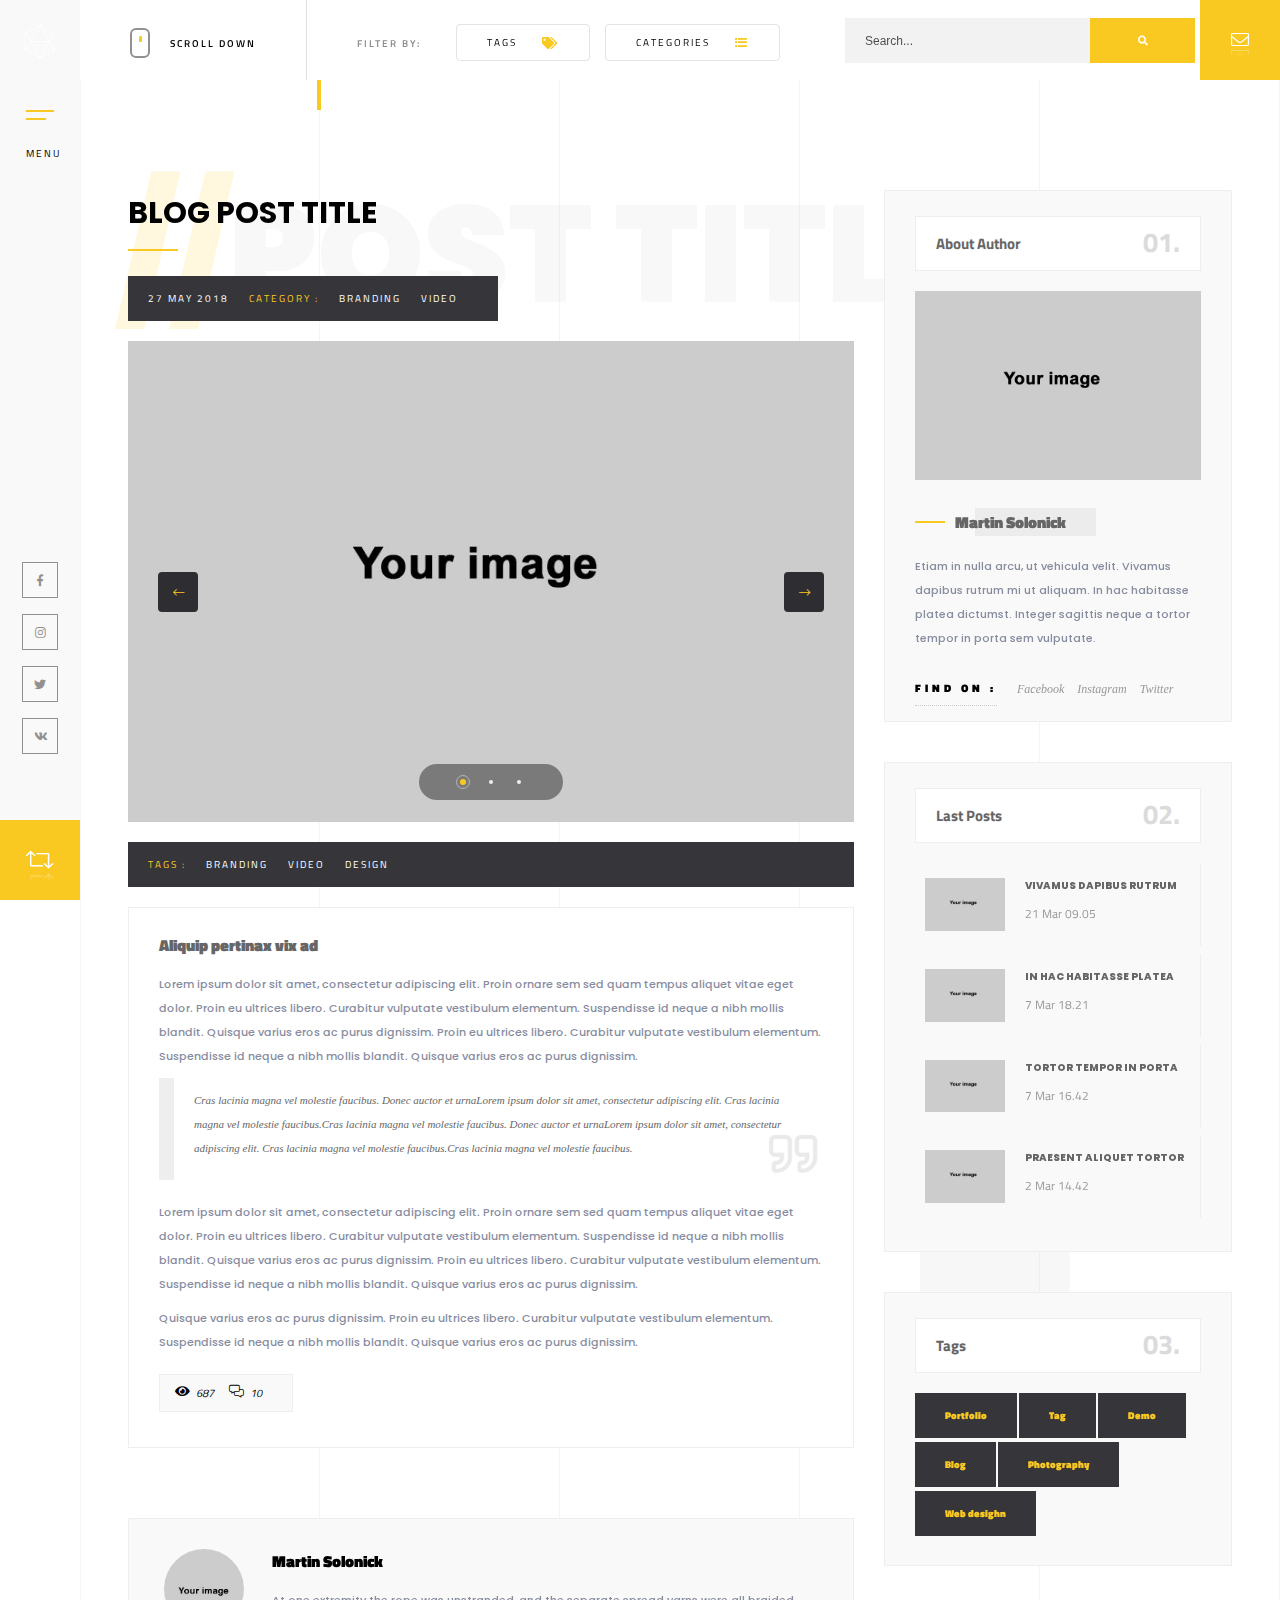
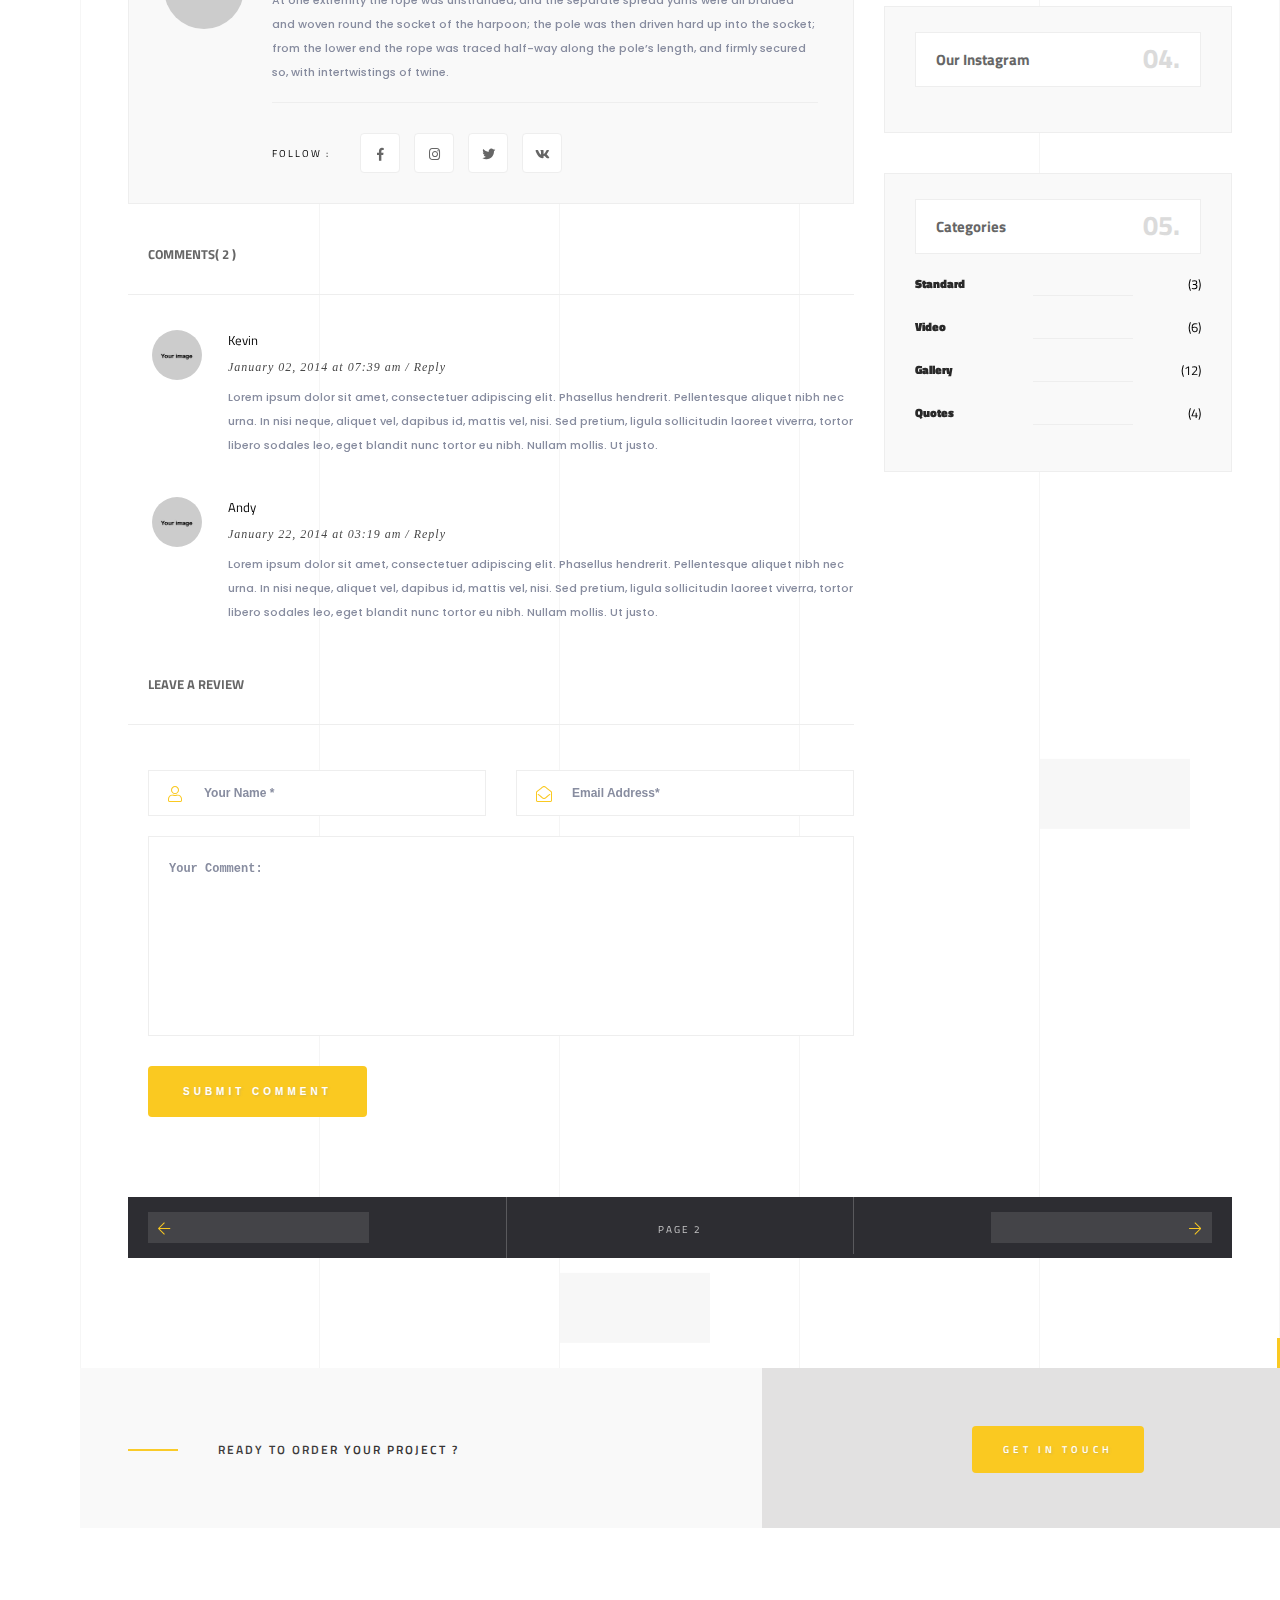
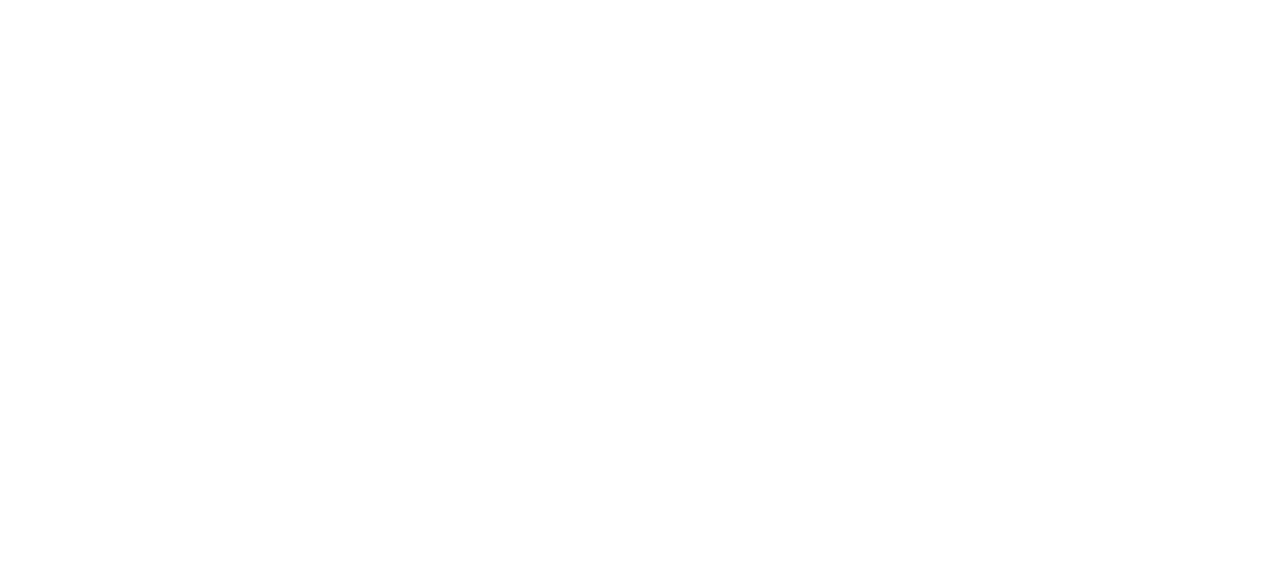
==== commit f0434d2f: "light version added" ====
--- a/blog-single.html
+++ b/blog-single.html
@@ -13,6 +13,7 @@
         <link type="text/css" rel="stylesheet" href="css/plugins.css">
         <link type="text/css" rel="stylesheet" href="css/style.css">
         <link type="text/css" rel="stylesheet" href="css/color.css">
+        <link type="text/css" rel="stylesheet" href="css/light/light.css">
         <!--=============== favicons ===============-->
         <link rel="shortcut icon" href="images/favicon.ico">
     </head>
--- a/css/style.css
+++ b/css/style.css
@@ -5316,7 +5316,6 @@
 	right: 20%;
 	width: 50%;
 	height: 18%;
-	background: rgba(255, 255, 255, 0.05)
 }
 .close-share {
 	position: absolute;
--- a/css/light/light.css
+++ b/css/light/light.css
@@ -0,0 +1,236 @@
+body {
+	background: #ffffff;
+	color: #000;
+}
+
+/* Loader Settings */
+.loader-wrap {
+    background: white !important;
+}
+.pin:after {
+    color: rgb(4 4 4 / 75%);
+}
+
+/* Menu Settings */
+.main-header:before {
+    background: #f9f9f9;
+    opacity: 1;
+}
+.menu-button-text {
+    color: rgb(0, 0, 0);
+}
+.header-social li a , .footer-socilal li a, .order-wrap li a  {
+    color: rgb(109 103 103 / 73%);
+    border: 1px solid rgb(109 103 103 / 73%);
+}
+.hero-wrap {
+    background: #ffffff;
+}
+
+/* nav Settings */
+.nav-holder {
+    background: #ffffff;
+}
+.header-logo:before {
+    background: rgb(121 121 121 / 25%);
+}
+.nav-title span {
+    color: #000;
+}
+.sliding-menu a {
+    color: rgb(0, 0, 0);
+}
+.sliding-menu ul {
+    background: white;
+}
+.share-wrapper:before {
+    background: #ffffff;
+}
+.close-share span {
+    color: rgb(0 0 0 / 91%);
+}
+.close-share {
+    border: 1px solid rgb(0 0 0 / 52%);
+}
+.fa-times:before {
+    color: black;
+}
+.share-icon:after {
+    color: rgb(0 0 0 / 91%);
+}
+.share-title span {
+    color: #000;
+}
+
+/* Slider Settings */
+.overlay {
+    background: #fff;
+    opacity: 0.3;
+}
+.half-hero-wrap h1 {
+    color: rgb(0, 0, 0);
+}
+.half-hero-wrap h4 {
+    background: rgba(0, 0, 0, 0.21);
+    color: rgb(0, 0, 0);
+}
+.color-btn {
+    color: #fff;
+    border-color: transparent;
+}
+.hero-decor-numb span, .hero-decor-numb-tooltip {
+    color: rgb(0, 0, 0);
+}
+
+/* Slider Settings */
+.scroll-nav {
+    border-right: 1px solid rgba(0, 0, 0, 0.123);
+    background: #f9f9f9;
+}
+.scroll-nav-wrap {
+    background: #f9f9f9;
+}
+.scroll-down-wrap {
+    border-right: 1px solid rgba(0, 0, 0, 0.123);
+}
+.scroll-nav li a , .scroll-down-wrap span {
+    color: #000000;
+}
+.mousey {
+    border: 2px solid rgb(109 103 103 / 73%);
+}
+
+/* Slider Settings */
+.collage-image-title {
+    background: #f9f9f9;
+    color: rgb(0, 0, 0);
+}
+.collage-image:before {
+    background: #dd8108;
+}
+.dark-bg {
+    background: #cccccc;
+}
+section.dark-bg .section-title h2 {
+    color: rgb(0, 0, 0);
+}
+section.parallax-section .section-title p {
+    color: rgba(0, 0, 0, 0.897);
+}
+.inline-facts-wrap .num {
+    color: rgb(0, 0, 0);
+}
+.inline-facts-wrap h6 {
+    color: rgb(0 0 0);
+    background: rgba(51, 51, 51, 0.31);
+}
+
+.video-promo-text h3 , .fet_pr-carousel-title-item h3 {
+    color: rgba(0, 0, 0, 0.71);
+}
+.video-promo-text p , .fet_pr-carousel-title-item p {
+    color: #000;
+}
+
+.fet_pr-carousel-counter {
+    color: rgb(0 0 0 / 90%);
+}
+
+/* Footer Settings */
+.dark-bg2 {
+    background: #f9f9f9;
+}
+.order-wrap:before {
+    background: rgb(27 18 18 / 10%);
+}
+.order-wrap h3 {
+    color: #353333;
+}
+
+.main-footer {
+    background: #ffffff;
+}
+#twitts-container p.tweet , .footer-box p {
+    color: rgb(0 0 0 / 85%);
+}
+#twitts-container a {
+    color: #fa3a21;
+}
+#twitts-container .timePosted a {
+    color: rgb(0 0 0);
+}
+.footer-header  {
+    color: #000;
+}
+.footer-title span {
+    color: #000;
+}
+.trsp-btn {
+    border: 1px solid rgb(0 0 0 / 9%);
+    color: #000000f2;
+}
+#twitts-container ul li ,  .footer-header {
+    float: left;
+    border-bottom: 1px dotted rgb(0 0 0 / 15%);
+}
+.subcribe-form input.enteremail {
+    background: rgb(25 25 25 / 11%);
+    color: #000;
+}
+.subcribe-form .subscribe-button {
+    color: #000;
+}
+.footer-contacts li a {
+    color: #000;
+}
+.footer-contacts li span {
+    color: #353535;
+}
+.subfooter {
+    background: #f9f9f9;
+}
+.policy-box {
+    color: rgb(0 0 0 / 71%);
+}
+
+/* porfolio Settings */
+.single-page-decor {
+    background: #ffffff;
+}
+.fsp-filter .gallery-filters a , .fsp-filter .folio-counter , .fsp-filter .filter-title span , .fet_pr-carousel-box-text h3 a , .fet_pr-carousel-cat a {
+    color: #0f0f0f;
+}
+.scroll-nav li a:before, .fsp-filter .gallery-filters a:before , .fsp-filter .folio-counter div:first-child:before  {
+    background: rgb(23 22 22 / 51%);
+}
+.fsp-filter .folio-counter {
+    border-left: 1px solid rgb(0 0 0 / 45%);
+} 
+.fsp-filter .filter-title {
+    border-right: 1px solid rgb(0 0 0 / 45%);
+}
+.hd-box-wrap h2 a {
+    color: rgb(0 0 0 / 80%);
+}
+.hd-box-wrap p a {
+    color: rgb(0 0 0 / 71%);
+}
+.hd-box-wrap , .fet_pr-carousel-box-text{
+    background: #a5a5a5;
+}
+
+/* blog Settings */
+.blog-btn {
+    border: 1px solid rgb(0 0 0 / 11%);
+    color: #000;
+}
+.blog-btn-filter ul li a {
+    color: #000;
+}
+.blog-btn-filter ul {
+    background: #ececec;
+}
+.searh-inner input {
+    background: rgb(113 110 110 / 9%);
+    color: rgb(0 0 0 / 69%);
+}
